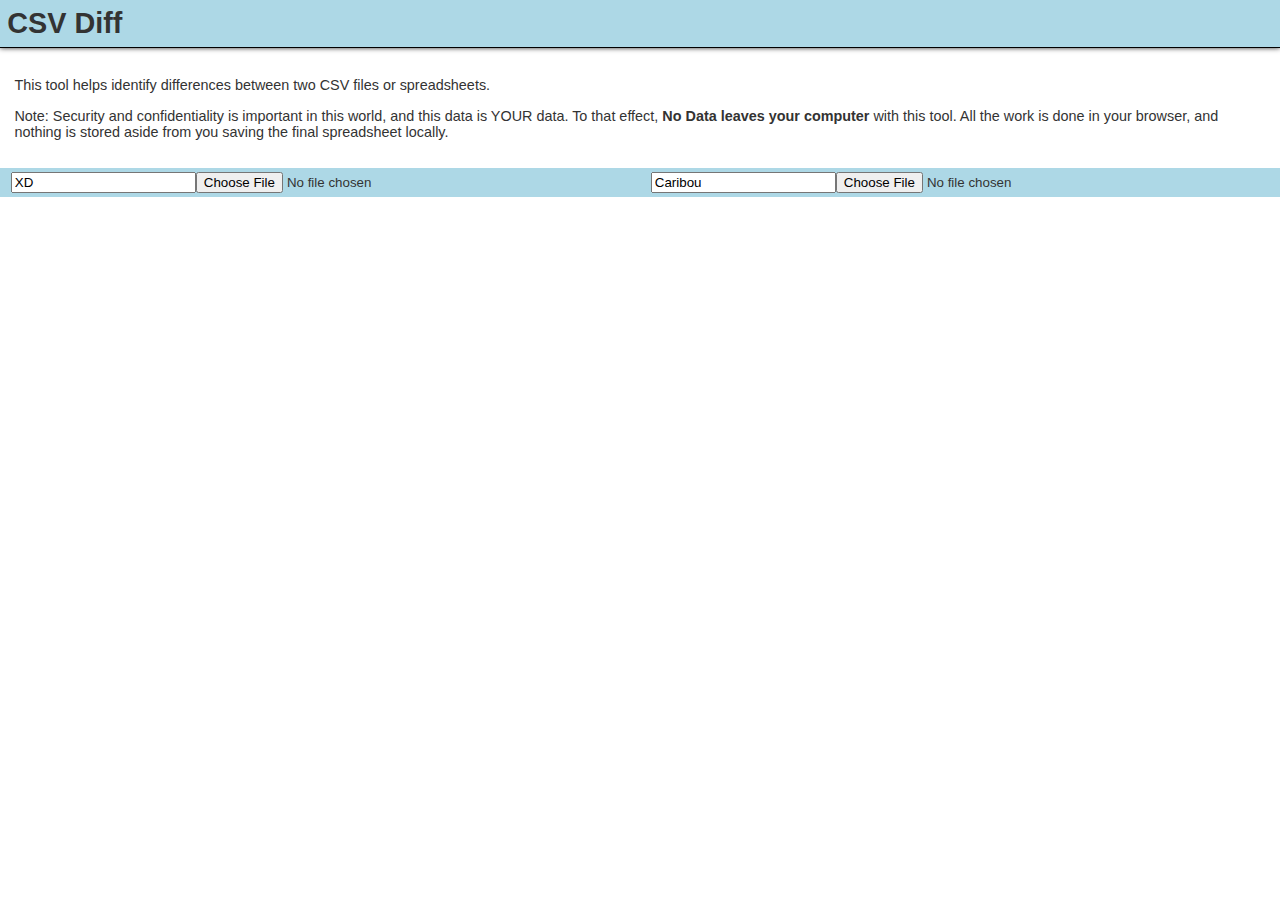
==== csv-diff/index.html @ 8a142b0e "adding initial csv-diff project" ====
<!DOCTYPE html><html lang="en"><head>
  <meta charset="utf-8">
  <title>CSV Diff</title>
  <base href="/csv-diff/">
  <meta name="viewport" content="width=device-width, initial-scale=1">
  <meta http-equiv="Content-Security-Policy" content="default-src 'self'; style-src 'self' 'unsafe-inline';">
<style>body,html{height:100%;width:100%;margin:0;padding:0;}*{box-sizing:border-box;}body{color:#333;font-family:sans-serif;font-size:.9em;}</style><link rel="stylesheet" href="styles.4f7903587d71675b16b6.css" media="print" onload="this.media='all'"><noscript><link rel="stylesheet" href="styles.4f7903587d71675b16b6.css"></noscript></head>
<body>
  <app-root></app-root>
<script src="runtime.38004cc94bbd141f5095.js" defer></script><script src="polyfills.0cdfe8108436531da390.js" defer></script><script src="main.e972e70c723ffc740811.js" defer></script>

</body></html>
---- csv-diff/styles.4f7903587d71675b16b6.css ----
body,html{height:100%;width:100%;margin:0;padding:0}*{box-sizing:border-box}body{color:#333;font-family:sans-serif;font-size:.9em}button{cursor:pointer}.loader,.loader:after,.loader:before{background:#add8e6;animation:load1 1s ease-in-out infinite;width:1em;height:4em}.loader{color:#add8e6;text-indent:-9999em;margin:88px auto;position:relative;font-size:11px;transform:translateZ(0);animation-delay:-.16s}.loader:after,.loader:before{position:absolute;top:0;content:""}.loader:before{left:-1.5em;animation-delay:-.32s}.loader:after{left:1.5em}@keyframes load1{0%,80%,to{box-shadow:0 0;height:4em}40%{box-shadow:0 -2em;height:5em}}

/*!
 * Font Awesome Free 5.15.4 by @fontawesome - https://fontawesome.com
 * License - https://fontawesome.com/license/free (Icons: CC BY 4.0, Fonts: SIL OFL 1.1, Code: MIT License)
 */.fa,.fab,.fad,.fal,.far,.fas{-moz-osx-font-smoothing:grayscale;-webkit-font-smoothing:antialiased;display:inline-block;font-style:normal;font-feature-settings:normal;font-variant:normal;text-rendering:auto;line-height:1}.fa-lg{font-size:1.33333em;line-height:.75em;vertical-align:-.0667em}.fa-xs{font-size:.75em}.fa-sm{font-size:.875em}.fa-1x{font-size:1em}.fa-2x{font-size:2em}.fa-3x{font-size:3em}.fa-4x{font-size:4em}.fa-5x{font-size:5em}.fa-6x{font-size:6em}.fa-7x{font-size:7em}.fa-8x{font-size:8em}.fa-9x{font-size:9em}.fa-10x{font-size:10em}.fa-fw{text-align:center;width:1.25em}.fa-ul{list-style-type:none;margin-left:2.5em;padding-left:0}.fa-ul>li{position:relative}.fa-li{left:-2em;position:absolute;text-align:center;width:2em;line-height:inherit}.fa-border{border:.08em solid #eee;border-radius:.1em;padding:.2em .25em .15em}.fa-pull-left{float:left}.fa-pull-right{float:right}.fa.fa-pull-left,.fab.fa-pull-left,.fal.fa-pull-left,.far.fa-pull-left,.fas.fa-pull-left{margin-right:.3em}.fa.fa-pull-right,.fab.fa-pull-right,.fal.fa-pull-right,.far.fa-pull-right,.fas.fa-pull-right{margin-left:.3em}.fa-spin{animation:fa-spin 2s linear infinite}.fa-pulse{animation:fa-spin 1s steps(8) infinite}@keyframes fa-spin{0%{transform:rotate(0deg)}to{transform:rotate(1turn)}}.fa-rotate-90{-ms-filter:"progid:DXImageTransform.Microsoft.BasicImage(rotation=1)";transform:rotate(90deg)}.fa-rotate-180{-ms-filter:"progid:DXImageTransform.Microsoft.BasicImage(rotation=2)";transform:rotate(180deg)}.fa-rotate-270{-ms-filter:"progid:DXImageTransform.Microsoft.BasicImage(rotation=3)";transform:rotate(270deg)}.fa-flip-horizontal{-ms-filter:"progid:DXImageTransform.Microsoft.BasicImage(rotation=0, mirror=1)";transform:scaleX(-1)}.fa-flip-vertical{transform:scaleY(-1)}.fa-flip-both,.fa-flip-horizontal.fa-flip-vertical,.fa-flip-vertical{-ms-filter:"progid:DXImageTransform.Microsoft.BasicImage(rotation=2, mirror=1)"}.fa-flip-both,.fa-flip-horizontal.fa-flip-vertical{transform:scale(-1)}:root .fa-flip-both,:root .fa-flip-horizontal,:root .fa-flip-vertical,:root .fa-rotate-90,:root .fa-rotate-180,:root .fa-rotate-270{filter:none}.fa-stack{display:inline-block;height:2em;line-height:2em;position:relative;vertical-align:middle;width:2.5em}.fa-stack-1x,.fa-stack-2x{left:0;position:absolute;text-align:center;width:100%}.fa-stack-1x{line-height:inherit}.fa-stack-2x{font-size:2em}.fa-inverse{color:#fff}.fa-500px:before{content:"\f26e"}.fa-accessible-icon:before{content:"\f368"}.fa-accusoft:before{content:"\f369"}.fa-acquisitions-incorporated:before{content:"\f6af"}.fa-ad:before{content:"\f641"}.fa-address-book:before{content:"\f2b9"}.fa-address-card:before{content:"\f2bb"}.fa-adjust:before{content:"\f042"}.fa-adn:before{content:"\f170"}.fa-adversal:before{content:"\f36a"}.fa-affiliatetheme:before{content:"\f36b"}.fa-air-freshener:before{content:"\f5d0"}.fa-airbnb:before{content:"\f834"}.fa-algolia:before{content:"\f36c"}.fa-align-center:before{content:"\f037"}.fa-align-justify:before{content:"\f039"}.fa-align-left:before{content:"\f036"}.fa-align-right:before{content:"\f038"}.fa-alipay:before{content:"\f642"}.fa-allergies:before{content:"\f461"}.fa-amazon:before{content:"\f270"}.fa-amazon-pay:before{content:"\f42c"}.fa-ambulance:before{content:"\f0f9"}.fa-american-sign-language-interpreting:before{content:"\f2a3"}.fa-amilia:before{content:"\f36d"}.fa-anchor:before{content:"\f13d"}.fa-android:before{content:"\f17b"}.fa-angellist:before{content:"\f209"}.fa-angle-double-down:before{content:"\f103"}.fa-angle-double-left:before{content:"\f100"}.fa-angle-double-right:before{content:"\f101"}.fa-angle-double-up:before{content:"\f102"}.fa-angle-down:before{content:"\f107"}.fa-angle-left:before{content:"\f104"}.fa-angle-right:before{content:"\f105"}.fa-angle-up:before{content:"\f106"}.fa-angry:before{content:"\f556"}.fa-angrycreative:before{content:"\f36e"}.fa-angular:before{content:"\f420"}.fa-ankh:before{content:"\f644"}.fa-app-store:before{content:"\f36f"}.fa-app-store-ios:before{content:"\f370"}.fa-apper:before{content:"\f371"}.fa-apple:before{content:"\f179"}.fa-apple-alt:before{content:"\f5d1"}.fa-apple-pay:before{content:"\f415"}.fa-archive:before{content:"\f187"}.fa-archway:before{content:"\f557"}.fa-arrow-alt-circle-down:before{content:"\f358"}.fa-arrow-alt-circle-left:before{content:"\f359"}.fa-arrow-alt-circle-right:before{content:"\f35a"}.fa-arrow-alt-circle-up:before{content:"\f35b"}.fa-arrow-circle-down:before{content:"\f0ab"}.fa-arrow-circle-left:before{content:"\f0a8"}.fa-arrow-circle-right:before{content:"\f0a9"}.fa-arrow-circle-up:before{content:"\f0aa"}.fa-arrow-down:before{content:"\f063"}.fa-arrow-left:before{content:"\f060"}.fa-arrow-right:before{content:"\f061"}.fa-arrow-up:before{content:"\f062"}.fa-arrows-alt:before{content:"\f0b2"}.fa-arrows-alt-h:before{content:"\f337"}.fa-arrows-alt-v:before{content:"\f338"}.fa-artstation:before{content:"\f77a"}.fa-assistive-listening-systems:before{content:"\f2a2"}.fa-asterisk:before{content:"\f069"}.fa-asymmetrik:before{content:"\f372"}.fa-at:before{content:"\f1fa"}.fa-atlas:before{content:"\f558"}.fa-atlassian:before{content:"\f77b"}.fa-atom:before{content:"\f5d2"}.fa-audible:before{content:"\f373"}.fa-audio-description:before{content:"\f29e"}.fa-autoprefixer:before{content:"\f41c"}.fa-avianex:before{content:"\f374"}.fa-aviato:before{content:"\f421"}.fa-award:before{content:"\f559"}.fa-aws:before{content:"\f375"}.fa-baby:before{content:"\f77c"}.fa-baby-carriage:before{content:"\f77d"}.fa-backspace:before{content:"\f55a"}.fa-backward:before{content:"\f04a"}.fa-bacon:before{content:"\f7e5"}.fa-bacteria:before{content:"\e059"}.fa-bacterium:before{content:"\e05a"}.fa-bahai:before{content:"\f666"}.fa-balance-scale:before{content:"\f24e"}.fa-balance-scale-left:before{content:"\f515"}.fa-balance-scale-right:before{content:"\f516"}.fa-ban:before{content:"\f05e"}.fa-band-aid:before{content:"\f462"}.fa-bandcamp:before{content:"\f2d5"}.fa-barcode:before{content:"\f02a"}.fa-bars:before{content:"\f0c9"}.fa-baseball-ball:before{content:"\f433"}.fa-basketball-ball:before{content:"\f434"}.fa-bath:before{content:"\f2cd"}.fa-battery-empty:before{content:"\f244"}.fa-battery-full:before{content:"\f240"}.fa-battery-half:before{content:"\f242"}.fa-battery-quarter:before{content:"\f243"}.fa-battery-three-quarters:before{content:"\f241"}.fa-battle-net:before{content:"\f835"}.fa-bed:before{content:"\f236"}.fa-beer:before{content:"\f0fc"}.fa-behance:before{content:"\f1b4"}.fa-behance-square:before{content:"\f1b5"}.fa-bell:before{content:"\f0f3"}.fa-bell-slash:before{content:"\f1f6"}.fa-bezier-curve:before{content:"\f55b"}.fa-bible:before{content:"\f647"}.fa-bicycle:before{content:"\f206"}.fa-biking:before{content:"\f84a"}.fa-bimobject:before{content:"\f378"}.fa-binoculars:before{content:"\f1e5"}.fa-biohazard:before{content:"\f780"}.fa-birthday-cake:before{content:"\f1fd"}.fa-bitbucket:before{content:"\f171"}.fa-bitcoin:before{content:"\f379"}.fa-bity:before{content:"\f37a"}.fa-black-tie:before{content:"\f27e"}.fa-blackberry:before{content:"\f37b"}.fa-blender:before{content:"\f517"}.fa-blender-phone:before{content:"\f6b6"}.fa-blind:before{content:"\f29d"}.fa-blog:before{content:"\f781"}.fa-blogger:before{content:"\f37c"}.fa-blogger-b:before{content:"\f37d"}.fa-bluetooth:before{content:"\f293"}.fa-bluetooth-b:before{content:"\f294"}.fa-bold:before{content:"\f032"}.fa-bolt:before{content:"\f0e7"}.fa-bomb:before{content:"\f1e2"}.fa-bone:before{content:"\f5d7"}.fa-bong:before{content:"\f55c"}.fa-book:before{content:"\f02d"}.fa-book-dead:before{content:"\f6b7"}.fa-book-medical:before{content:"\f7e6"}.fa-book-open:before{content:"\f518"}.fa-book-reader:before{content:"\f5da"}.fa-bookmark:before{content:"\f02e"}.fa-bootstrap:before{content:"\f836"}.fa-border-all:before{content:"\f84c"}.fa-border-none:before{content:"\f850"}.fa-border-style:before{content:"\f853"}.fa-bowling-ball:before{content:"\f436"}.fa-box:before{content:"\f466"}.fa-box-open:before{content:"\f49e"}.fa-box-tissue:before{content:"\e05b"}.fa-boxes:before{content:"\f468"}.fa-braille:before{content:"\f2a1"}.fa-brain:before{content:"\f5dc"}.fa-bread-slice:before{content:"\f7ec"}.fa-briefcase:before{content:"\f0b1"}.fa-briefcase-medical:before{content:"\f469"}.fa-broadcast-tower:before{content:"\f519"}.fa-broom:before{content:"\f51a"}.fa-brush:before{content:"\f55d"}.fa-btc:before{content:"\f15a"}.fa-buffer:before{content:"\f837"}.fa-bug:before{content:"\f188"}.fa-building:before{content:"\f1ad"}.fa-bullhorn:before{content:"\f0a1"}.fa-bullseye:before{content:"\f140"}.fa-burn:before{content:"\f46a"}.fa-buromobelexperte:before{content:"\f37f"}.fa-bus:before{content:"\f207"}.fa-bus-alt:before{content:"\f55e"}.fa-business-time:before{content:"\f64a"}.fa-buy-n-large:before{content:"\f8a6"}.fa-buysellads:before{content:"\f20d"}.fa-calculator:before{content:"\f1ec"}.fa-calendar:before{content:"\f133"}.fa-calendar-alt:before{content:"\f073"}.fa-calendar-check:before{content:"\f274"}.fa-calendar-day:before{content:"\f783"}.fa-calendar-minus:before{content:"\f272"}.fa-calendar-plus:before{content:"\f271"}.fa-calendar-times:before{content:"\f273"}.fa-calendar-week:before{content:"\f784"}.fa-camera:before{content:"\f030"}.fa-camera-retro:before{content:"\f083"}.fa-campground:before{content:"\f6bb"}.fa-canadian-maple-leaf:before{content:"\f785"}.fa-candy-cane:before{content:"\f786"}.fa-cannabis:before{content:"\f55f"}.fa-capsules:before{content:"\f46b"}.fa-car:before{content:"\f1b9"}.fa-car-alt:before{content:"\f5de"}.fa-car-battery:before{content:"\f5df"}.fa-car-crash:before{content:"\f5e1"}.fa-car-side:before{content:"\f5e4"}.fa-caravan:before{content:"\f8ff"}.fa-caret-down:before{content:"\f0d7"}.fa-caret-left:before{content:"\f0d9"}.fa-caret-right:before{content:"\f0da"}.fa-caret-square-down:before{content:"\f150"}.fa-caret-square-left:before{content:"\f191"}.fa-caret-square-right:before{content:"\f152"}.fa-caret-square-up:before{content:"\f151"}.fa-caret-up:before{content:"\f0d8"}.fa-carrot:before{content:"\f787"}.fa-cart-arrow-down:before{content:"\f218"}.fa-cart-plus:before{content:"\f217"}.fa-cash-register:before{content:"\f788"}.fa-cat:before{content:"\f6be"}.fa-cc-amazon-pay:before{content:"\f42d"}.fa-cc-amex:before{content:"\f1f3"}.fa-cc-apple-pay:before{content:"\f416"}.fa-cc-diners-club:before{content:"\f24c"}.fa-cc-discover:before{content:"\f1f2"}.fa-cc-jcb:before{content:"\f24b"}.fa-cc-mastercard:before{content:"\f1f1"}.fa-cc-paypal:before{content:"\f1f4"}.fa-cc-stripe:before{content:"\f1f5"}.fa-cc-visa:before{content:"\f1f0"}.fa-centercode:before{content:"\f380"}.fa-centos:before{content:"\f789"}.fa-certificate:before{content:"\f0a3"}.fa-chair:before{content:"\f6c0"}.fa-chalkboard:before{content:"\f51b"}.fa-chalkboard-teacher:before{content:"\f51c"}.fa-charging-station:before{content:"\f5e7"}.fa-chart-area:before{content:"\f1fe"}.fa-chart-bar:before{content:"\f080"}.fa-chart-line:before{content:"\f201"}.fa-chart-pie:before{content:"\f200"}.fa-check:before{content:"\f00c"}.fa-check-circle:before{content:"\f058"}.fa-check-double:before{content:"\f560"}.fa-check-square:before{content:"\f14a"}.fa-cheese:before{content:"\f7ef"}.fa-chess:before{content:"\f439"}.fa-chess-bishop:before{content:"\f43a"}.fa-chess-board:before{content:"\f43c"}.fa-chess-king:before{content:"\f43f"}.fa-chess-knight:before{content:"\f441"}.fa-chess-pawn:before{content:"\f443"}.fa-chess-queen:before{content:"\f445"}.fa-chess-rook:before{content:"\f447"}.fa-chevron-circle-down:before{content:"\f13a"}.fa-chevron-circle-left:before{content:"\f137"}.fa-chevron-circle-right:before{content:"\f138"}.fa-chevron-circle-up:before{content:"\f139"}.fa-chevron-down:before{content:"\f078"}.fa-chevron-left:before{content:"\f053"}.fa-chevron-right:before{content:"\f054"}.fa-chevron-up:before{content:"\f077"}.fa-child:before{content:"\f1ae"}.fa-chrome:before{content:"\f268"}.fa-chromecast:before{content:"\f838"}.fa-church:before{content:"\f51d"}.fa-circle:before{content:"\f111"}.fa-circle-notch:before{content:"\f1ce"}.fa-city:before{content:"\f64f"}.fa-clinic-medical:before{content:"\f7f2"}.fa-clipboard:before{content:"\f328"}.fa-clipboard-check:before{content:"\f46c"}.fa-clipboard-list:before{content:"\f46d"}.fa-clock:before{content:"\f017"}.fa-clone:before{content:"\f24d"}.fa-closed-captioning:before{content:"\f20a"}.fa-cloud:before{content:"\f0c2"}.fa-cloud-download-alt:before{content:"\f381"}.fa-cloud-meatball:before{content:"\f73b"}.fa-cloud-moon:before{content:"\f6c3"}.fa-cloud-moon-rain:before{content:"\f73c"}.fa-cloud-rain:before{content:"\f73d"}.fa-cloud-showers-heavy:before{content:"\f740"}.fa-cloud-sun:before{content:"\f6c4"}.fa-cloud-sun-rain:before{content:"\f743"}.fa-cloud-upload-alt:before{content:"\f382"}.fa-cloudflare:before{content:"\e07d"}.fa-cloudscale:before{content:"\f383"}.fa-cloudsmith:before{content:"\f384"}.fa-cloudversify:before{content:"\f385"}.fa-cocktail:before{content:"\f561"}.fa-code:before{content:"\f121"}.fa-code-branch:before{content:"\f126"}.fa-codepen:before{content:"\f1cb"}.fa-codiepie:before{content:"\f284"}.fa-coffee:before{content:"\f0f4"}.fa-cog:before{content:"\f013"}.fa-cogs:before{content:"\f085"}.fa-coins:before{content:"\f51e"}.fa-columns:before{content:"\f0db"}.fa-comment:before{content:"\f075"}.fa-comment-alt:before{content:"\f27a"}.fa-comment-dollar:before{content:"\f651"}.fa-comment-dots:before{content:"\f4ad"}.fa-comment-medical:before{content:"\f7f5"}.fa-comment-slash:before{content:"\f4b3"}.fa-comments:before{content:"\f086"}.fa-comments-dollar:before{content:"\f653"}.fa-compact-disc:before{content:"\f51f"}.fa-compass:before{content:"\f14e"}.fa-compress:before{content:"\f066"}.fa-compress-alt:before{content:"\f422"}.fa-compress-arrows-alt:before{content:"\f78c"}.fa-concierge-bell:before{content:"\f562"}.fa-confluence:before{content:"\f78d"}.fa-connectdevelop:before{content:"\f20e"}.fa-contao:before{content:"\f26d"}.fa-cookie:before{content:"\f563"}.fa-cookie-bite:before{content:"\f564"}.fa-copy:before{content:"\f0c5"}.fa-copyright:before{content:"\f1f9"}.fa-cotton-bureau:before{content:"\f89e"}.fa-couch:before{content:"\f4b8"}.fa-cpanel:before{content:"\f388"}.fa-creative-commons:before{content:"\f25e"}.fa-creative-commons-by:before{content:"\f4e7"}.fa-creative-commons-nc:before{content:"\f4e8"}.fa-creative-commons-nc-eu:before{content:"\f4e9"}.fa-creative-commons-nc-jp:before{content:"\f4ea"}.fa-creative-commons-nd:before{content:"\f4eb"}.fa-creative-commons-pd:before{content:"\f4ec"}.fa-creative-commons-pd-alt:before{content:"\f4ed"}.fa-creative-commons-remix:before{content:"\f4ee"}.fa-creative-commons-sa:before{content:"\f4ef"}.fa-creative-commons-sampling:before{content:"\f4f0"}.fa-creative-commons-sampling-plus:before{content:"\f4f1"}.fa-creative-commons-share:before{content:"\f4f2"}.fa-creative-commons-zero:before{content:"\f4f3"}.fa-credit-card:before{content:"\f09d"}.fa-critical-role:before{content:"\f6c9"}.fa-crop:before{content:"\f125"}.fa-crop-alt:before{content:"\f565"}.fa-cross:before{content:"\f654"}.fa-crosshairs:before{content:"\f05b"}.fa-crow:before{content:"\f520"}.fa-crown:before{content:"\f521"}.fa-crutch:before{content:"\f7f7"}.fa-css3:before{content:"\f13c"}.fa-css3-alt:before{content:"\f38b"}.fa-cube:before{content:"\f1b2"}.fa-cubes:before{content:"\f1b3"}.fa-cut:before{content:"\f0c4"}.fa-cuttlefish:before{content:"\f38c"}.fa-d-and-d:before{content:"\f38d"}.fa-d-and-d-beyond:before{content:"\f6ca"}.fa-dailymotion:before{content:"\e052"}.fa-dashcube:before{content:"\f210"}.fa-database:before{content:"\f1c0"}.fa-deaf:before{content:"\f2a4"}.fa-deezer:before{content:"\e077"}.fa-delicious:before{content:"\f1a5"}.fa-democrat:before{content:"\f747"}.fa-deploydog:before{content:"\f38e"}.fa-deskpro:before{content:"\f38f"}.fa-desktop:before{content:"\f108"}.fa-dev:before{content:"\f6cc"}.fa-deviantart:before{content:"\f1bd"}.fa-dharmachakra:before{content:"\f655"}.fa-dhl:before{content:"\f790"}.fa-diagnoses:before{content:"\f470"}.fa-diaspora:before{content:"\f791"}.fa-dice:before{content:"\f522"}.fa-dice-d20:before{content:"\f6cf"}.fa-dice-d6:before{content:"\f6d1"}.fa-dice-five:before{content:"\f523"}.fa-dice-four:before{content:"\f524"}.fa-dice-one:before{content:"\f525"}.fa-dice-six:before{content:"\f526"}.fa-dice-three:before{content:"\f527"}.fa-dice-two:before{content:"\f528"}.fa-digg:before{content:"\f1a6"}.fa-digital-ocean:before{content:"\f391"}.fa-digital-tachograph:before{content:"\f566"}.fa-directions:before{content:"\f5eb"}.fa-discord:before{content:"\f392"}.fa-discourse:before{content:"\f393"}.fa-disease:before{content:"\f7fa"}.fa-divide:before{content:"\f529"}.fa-dizzy:before{content:"\f567"}.fa-dna:before{content:"\f471"}.fa-dochub:before{content:"\f394"}.fa-docker:before{content:"\f395"}.fa-dog:before{content:"\f6d3"}.fa-dollar-sign:before{content:"\f155"}.fa-dolly:before{content:"\f472"}.fa-dolly-flatbed:before{content:"\f474"}.fa-donate:before{content:"\f4b9"}.fa-door-closed:before{content:"\f52a"}.fa-door-open:before{content:"\f52b"}.fa-dot-circle:before{content:"\f192"}.fa-dove:before{content:"\f4ba"}.fa-download:before{content:"\f019"}.fa-draft2digital:before{content:"\f396"}.fa-drafting-compass:before{content:"\f568"}.fa-dragon:before{content:"\f6d5"}.fa-draw-polygon:before{content:"\f5ee"}.fa-dribbble:before{content:"\f17d"}.fa-dribbble-square:before{content:"\f397"}.fa-dropbox:before{content:"\f16b"}.fa-drum:before{content:"\f569"}.fa-drum-steelpan:before{content:"\f56a"}.fa-drumstick-bite:before{content:"\f6d7"}.fa-drupal:before{content:"\f1a9"}.fa-dumbbell:before{content:"\f44b"}.fa-dumpster:before{content:"\f793"}.fa-dumpster-fire:before{content:"\f794"}.fa-dungeon:before{content:"\f6d9"}.fa-dyalog:before{content:"\f399"}.fa-earlybirds:before{content:"\f39a"}.fa-ebay:before{content:"\f4f4"}.fa-edge:before{content:"\f282"}.fa-edge-legacy:before{content:"\e078"}.fa-edit:before{content:"\f044"}.fa-egg:before{content:"\f7fb"}.fa-eject:before{content:"\f052"}.fa-elementor:before{content:"\f430"}.fa-ellipsis-h:before{content:"\f141"}.fa-ellipsis-v:before{content:"\f142"}.fa-ello:before{content:"\f5f1"}.fa-ember:before{content:"\f423"}.fa-empire:before{content:"\f1d1"}.fa-envelope:before{content:"\f0e0"}.fa-envelope-open:before{content:"\f2b6"}.fa-envelope-open-text:before{content:"\f658"}.fa-envelope-square:before{content:"\f199"}.fa-envira:before{content:"\f299"}.fa-equals:before{content:"\f52c"}.fa-eraser:before{content:"\f12d"}.fa-erlang:before{content:"\f39d"}.fa-ethereum:before{content:"\f42e"}.fa-ethernet:before{content:"\f796"}.fa-etsy:before{content:"\f2d7"}.fa-euro-sign:before{content:"\f153"}.fa-evernote:before{content:"\f839"}.fa-exchange-alt:before{content:"\f362"}.fa-exclamation:before{content:"\f12a"}.fa-exclamation-circle:before{content:"\f06a"}.fa-exclamation-triangle:before{content:"\f071"}.fa-expand:before{content:"\f065"}.fa-expand-alt:before{content:"\f424"}.fa-expand-arrows-alt:before{content:"\f31e"}.fa-expeditedssl:before{content:"\f23e"}.fa-external-link-alt:before{content:"\f35d"}.fa-external-link-square-alt:before{content:"\f360"}.fa-eye:before{content:"\f06e"}.fa-eye-dropper:before{content:"\f1fb"}.fa-eye-slash:before{content:"\f070"}.fa-facebook:before{content:"\f09a"}.fa-facebook-f:before{content:"\f39e"}.fa-facebook-messenger:before{content:"\f39f"}.fa-facebook-square:before{content:"\f082"}.fa-fan:before{content:"\f863"}.fa-fantasy-flight-games:before{content:"\f6dc"}.fa-fast-backward:before{content:"\f049"}.fa-fast-forward:before{content:"\f050"}.fa-faucet:before{content:"\e005"}.fa-fax:before{content:"\f1ac"}.fa-feather:before{content:"\f52d"}.fa-feather-alt:before{content:"\f56b"}.fa-fedex:before{content:"\f797"}.fa-fedora:before{content:"\f798"}.fa-female:before{content:"\f182"}.fa-fighter-jet:before{content:"\f0fb"}.fa-figma:before{content:"\f799"}.fa-file:before{content:"\f15b"}.fa-file-alt:before{content:"\f15c"}.fa-file-archive:before{content:"\f1c6"}.fa-file-audio:before{content:"\f1c7"}.fa-file-code:before{content:"\f1c9"}.fa-file-contract:before{content:"\f56c"}.fa-file-csv:before{content:"\f6dd"}.fa-file-download:before{content:"\f56d"}.fa-file-excel:before{content:"\f1c3"}.fa-file-export:before{content:"\f56e"}.fa-file-image:before{content:"\f1c5"}.fa-file-import:before{content:"\f56f"}.fa-file-invoice:before{content:"\f570"}.fa-file-invoice-dollar:before{content:"\f571"}.fa-file-medical:before{content:"\f477"}.fa-file-medical-alt:before{content:"\f478"}.fa-file-pdf:before{content:"\f1c1"}.fa-file-powerpoint:before{content:"\f1c4"}.fa-file-prescription:before{content:"\f572"}.fa-file-signature:before{content:"\f573"}.fa-file-upload:before{content:"\f574"}.fa-file-video:before{content:"\f1c8"}.fa-file-word:before{content:"\f1c2"}.fa-fill:before{content:"\f575"}.fa-fill-drip:before{content:"\f576"}.fa-film:before{content:"\f008"}.fa-filter:before{content:"\f0b0"}.fa-fingerprint:before{content:"\f577"}.fa-fire:before{content:"\f06d"}.fa-fire-alt:before{content:"\f7e4"}.fa-fire-extinguisher:before{content:"\f134"}.fa-firefox:before{content:"\f269"}.fa-firefox-browser:before{content:"\e007"}.fa-first-aid:before{content:"\f479"}.fa-first-order:before{content:"\f2b0"}.fa-first-order-alt:before{content:"\f50a"}.fa-firstdraft:before{content:"\f3a1"}.fa-fish:before{content:"\f578"}.fa-fist-raised:before{content:"\f6de"}.fa-flag:before{content:"\f024"}.fa-flag-checkered:before{content:"\f11e"}.fa-flag-usa:before{content:"\f74d"}.fa-flask:before{content:"\f0c3"}.fa-flickr:before{content:"\f16e"}.fa-flipboard:before{content:"\f44d"}.fa-flushed:before{content:"\f579"}.fa-fly:before{content:"\f417"}.fa-folder:before{content:"\f07b"}.fa-folder-minus:before{content:"\f65d"}.fa-folder-open:before{content:"\f07c"}.fa-folder-plus:before{content:"\f65e"}.fa-font:before{content:"\f031"}.fa-font-awesome:before{content:"\f2b4"}.fa-font-awesome-alt:before{content:"\f35c"}.fa-font-awesome-flag:before{content:"\f425"}.fa-font-awesome-logo-full:before{content:"\f4e6"}.fa-fonticons:before{content:"\f280"}.fa-fonticons-fi:before{content:"\f3a2"}.fa-football-ball:before{content:"\f44e"}.fa-fort-awesome:before{content:"\f286"}.fa-fort-awesome-alt:before{content:"\f3a3"}.fa-forumbee:before{content:"\f211"}.fa-forward:before{content:"\f04e"}.fa-foursquare:before{content:"\f180"}.fa-free-code-camp:before{content:"\f2c5"}.fa-freebsd:before{content:"\f3a4"}.fa-frog:before{content:"\f52e"}.fa-frown:before{content:"\f119"}.fa-frown-open:before{content:"\f57a"}.fa-fulcrum:before{content:"\f50b"}.fa-funnel-dollar:before{content:"\f662"}.fa-futbol:before{content:"\f1e3"}.fa-galactic-republic:before{content:"\f50c"}.fa-galactic-senate:before{content:"\f50d"}.fa-gamepad:before{content:"\f11b"}.fa-gas-pump:before{content:"\f52f"}.fa-gavel:before{content:"\f0e3"}.fa-gem:before{content:"\f3a5"}.fa-genderless:before{content:"\f22d"}.fa-get-pocket:before{content:"\f265"}.fa-gg:before{content:"\f260"}.fa-gg-circle:before{content:"\f261"}.fa-ghost:before{content:"\f6e2"}.fa-gift:before{content:"\f06b"}.fa-gifts:before{content:"\f79c"}.fa-git:before{content:"\f1d3"}.fa-git-alt:before{content:"\f841"}.fa-git-square:before{content:"\f1d2"}.fa-github:before{content:"\f09b"}.fa-github-alt:before{content:"\f113"}.fa-github-square:before{content:"\f092"}.fa-gitkraken:before{content:"\f3a6"}.fa-gitlab:before{content:"\f296"}.fa-gitter:before{content:"\f426"}.fa-glass-cheers:before{content:"\f79f"}.fa-glass-martini:before{content:"\f000"}.fa-glass-martini-alt:before{content:"\f57b"}.fa-glass-whiskey:before{content:"\f7a0"}.fa-glasses:before{content:"\f530"}.fa-glide:before{content:"\f2a5"}.fa-glide-g:before{content:"\f2a6"}.fa-globe:before{content:"\f0ac"}.fa-globe-africa:before{content:"\f57c"}.fa-globe-americas:before{content:"\f57d"}.fa-globe-asia:before{content:"\f57e"}.fa-globe-europe:before{content:"\f7a2"}.fa-gofore:before{content:"\f3a7"}.fa-golf-ball:before{content:"\f450"}.fa-goodreads:before{content:"\f3a8"}.fa-goodreads-g:before{content:"\f3a9"}.fa-google:before{content:"\f1a0"}.fa-google-drive:before{content:"\f3aa"}.fa-google-pay:before{content:"\e079"}.fa-google-play:before{content:"\f3ab"}.fa-google-plus:before{content:"\f2b3"}.fa-google-plus-g:before{content:"\f0d5"}.fa-google-plus-square:before{content:"\f0d4"}.fa-google-wallet:before{content:"\f1ee"}.fa-gopuram:before{content:"\f664"}.fa-graduation-cap:before{content:"\f19d"}.fa-gratipay:before{content:"\f184"}.fa-grav:before{content:"\f2d6"}.fa-greater-than:before{content:"\f531"}.fa-greater-than-equal:before{content:"\f532"}.fa-grimace:before{content:"\f57f"}.fa-grin:before{content:"\f580"}.fa-grin-alt:before{content:"\f581"}.fa-grin-beam:before{content:"\f582"}.fa-grin-beam-sweat:before{content:"\f583"}.fa-grin-hearts:before{content:"\f584"}.fa-grin-squint:before{content:"\f585"}.fa-grin-squint-tears:before{content:"\f586"}.fa-grin-stars:before{content:"\f587"}.fa-grin-tears:before{content:"\f588"}.fa-grin-tongue:before{content:"\f589"}.fa-grin-tongue-squint:before{content:"\f58a"}.fa-grin-tongue-wink:before{content:"\f58b"}.fa-grin-wink:before{content:"\f58c"}.fa-grip-horizontal:before{content:"\f58d"}.fa-grip-lines:before{content:"\f7a4"}.fa-grip-lines-vertical:before{content:"\f7a5"}.fa-grip-vertical:before{content:"\f58e"}.fa-gripfire:before{content:"\f3ac"}.fa-grunt:before{content:"\f3ad"}.fa-guilded:before{content:"\e07e"}.fa-guitar:before{content:"\f7a6"}.fa-gulp:before{content:"\f3ae"}.fa-h-square:before{content:"\f0fd"}.fa-hacker-news:before{content:"\f1d4"}.fa-hacker-news-square:before{content:"\f3af"}.fa-hackerrank:before{content:"\f5f7"}.fa-hamburger:before{content:"\f805"}.fa-hammer:before{content:"\f6e3"}.fa-hamsa:before{content:"\f665"}.fa-hand-holding:before{content:"\f4bd"}.fa-hand-holding-heart:before{content:"\f4be"}.fa-hand-holding-medical:before{content:"\e05c"}.fa-hand-holding-usd:before{content:"\f4c0"}.fa-hand-holding-water:before{content:"\f4c1"}.fa-hand-lizard:before{content:"\f258"}.fa-hand-middle-finger:before{content:"\f806"}.fa-hand-paper:before{content:"\f256"}.fa-hand-peace:before{content:"\f25b"}.fa-hand-point-down:before{content:"\f0a7"}.fa-hand-point-left:before{content:"\f0a5"}.fa-hand-point-right:before{content:"\f0a4"}.fa-hand-point-up:before{content:"\f0a6"}.fa-hand-pointer:before{content:"\f25a"}.fa-hand-rock:before{content:"\f255"}.fa-hand-scissors:before{content:"\f257"}.fa-hand-sparkles:before{content:"\e05d"}.fa-hand-spock:before{content:"\f259"}.fa-hands:before{content:"\f4c2"}.fa-hands-helping:before{content:"\f4c4"}.fa-hands-wash:before{content:"\e05e"}.fa-handshake:before{content:"\f2b5"}.fa-handshake-alt-slash:before{content:"\e05f"}.fa-handshake-slash:before{content:"\e060"}.fa-hanukiah:before{content:"\f6e6"}.fa-hard-hat:before{content:"\f807"}.fa-hashtag:before{content:"\f292"}.fa-hat-cowboy:before{content:"\f8c0"}.fa-hat-cowboy-side:before{content:"\f8c1"}.fa-hat-wizard:before{content:"\f6e8"}.fa-hdd:before{content:"\f0a0"}.fa-head-side-cough:before{content:"\e061"}.fa-head-side-cough-slash:before{content:"\e062"}.fa-head-side-mask:before{content:"\e063"}.fa-head-side-virus:before{content:"\e064"}.fa-heading:before{content:"\f1dc"}.fa-headphones:before{content:"\f025"}.fa-headphones-alt:before{content:"\f58f"}.fa-headset:before{content:"\f590"}.fa-heart:before{content:"\f004"}.fa-heart-broken:before{content:"\f7a9"}.fa-heartbeat:before{content:"\f21e"}.fa-helicopter:before{content:"\f533"}.fa-highlighter:before{content:"\f591"}.fa-hiking:before{content:"\f6ec"}.fa-hippo:before{content:"\f6ed"}.fa-hips:before{content:"\f452"}.fa-hire-a-helper:before{content:"\f3b0"}.fa-history:before{content:"\f1da"}.fa-hive:before{content:"\e07f"}.fa-hockey-puck:before{content:"\f453"}.fa-holly-berry:before{content:"\f7aa"}.fa-home:before{content:"\f015"}.fa-hooli:before{content:"\f427"}.fa-hornbill:before{content:"\f592"}.fa-horse:before{content:"\f6f0"}.fa-horse-head:before{content:"\f7ab"}.fa-hospital:before{content:"\f0f8"}.fa-hospital-alt:before{content:"\f47d"}.fa-hospital-symbol:before{content:"\f47e"}.fa-hospital-user:before{content:"\f80d"}.fa-hot-tub:before{content:"\f593"}.fa-hotdog:before{content:"\f80f"}.fa-hotel:before{content:"\f594"}.fa-hotjar:before{content:"\f3b1"}.fa-hourglass:before{content:"\f254"}.fa-hourglass-end:before{content:"\f253"}.fa-hourglass-half:before{content:"\f252"}.fa-hourglass-start:before{content:"\f251"}.fa-house-damage:before{content:"\f6f1"}.fa-house-user:before{content:"\e065"}.fa-houzz:before{content:"\f27c"}.fa-hryvnia:before{content:"\f6f2"}.fa-html5:before{content:"\f13b"}.fa-hubspot:before{content:"\f3b2"}.fa-i-cursor:before{content:"\f246"}.fa-ice-cream:before{content:"\f810"}.fa-icicles:before{content:"\f7ad"}.fa-icons:before{content:"\f86d"}.fa-id-badge:before{content:"\f2c1"}.fa-id-card:before{content:"\f2c2"}.fa-id-card-alt:before{content:"\f47f"}.fa-ideal:before{content:"\e013"}.fa-igloo:before{content:"\f7ae"}.fa-image:before{content:"\f03e"}.fa-images:before{content:"\f302"}.fa-imdb:before{content:"\f2d8"}.fa-inbox:before{content:"\f01c"}.fa-indent:before{content:"\f03c"}.fa-industry:before{content:"\f275"}.fa-infinity:before{content:"\f534"}.fa-info:before{content:"\f129"}.fa-info-circle:before{content:"\f05a"}.fa-innosoft:before{content:"\e080"}.fa-instagram:before{content:"\f16d"}.fa-instagram-square:before{content:"\e055"}.fa-instalod:before{content:"\e081"}.fa-intercom:before{content:"\f7af"}.fa-internet-explorer:before{content:"\f26b"}.fa-invision:before{content:"\f7b0"}.fa-ioxhost:before{content:"\f208"}.fa-italic:before{content:"\f033"}.fa-itch-io:before{content:"\f83a"}.fa-itunes:before{content:"\f3b4"}.fa-itunes-note:before{content:"\f3b5"}.fa-java:before{content:"\f4e4"}.fa-jedi:before{content:"\f669"}.fa-jedi-order:before{content:"\f50e"}.fa-jenkins:before{content:"\f3b6"}.fa-jira:before{content:"\f7b1"}.fa-joget:before{content:"\f3b7"}.fa-joint:before{content:"\f595"}.fa-joomla:before{content:"\f1aa"}.fa-journal-whills:before{content:"\f66a"}.fa-js:before{content:"\f3b8"}.fa-js-square:before{content:"\f3b9"}.fa-jsfiddle:before{content:"\f1cc"}.fa-kaaba:before{content:"\f66b"}.fa-kaggle:before{content:"\f5fa"}.fa-key:before{content:"\f084"}.fa-keybase:before{content:"\f4f5"}.fa-keyboard:before{content:"\f11c"}.fa-keycdn:before{content:"\f3ba"}.fa-khanda:before{content:"\f66d"}.fa-kickstarter:before{content:"\f3bb"}.fa-kickstarter-k:before{content:"\f3bc"}.fa-kiss:before{content:"\f596"}.fa-kiss-beam:before{content:"\f597"}.fa-kiss-wink-heart:before{content:"\f598"}.fa-kiwi-bird:before{content:"\f535"}.fa-korvue:before{content:"\f42f"}.fa-landmark:before{content:"\f66f"}.fa-language:before{content:"\f1ab"}.fa-laptop:before{content:"\f109"}.fa-laptop-code:before{content:"\f5fc"}.fa-laptop-house:before{content:"\e066"}.fa-laptop-medical:before{content:"\f812"}.fa-laravel:before{content:"\f3bd"}.fa-lastfm:before{content:"\f202"}.fa-lastfm-square:before{content:"\f203"}.fa-laugh:before{content:"\f599"}.fa-laugh-beam:before{content:"\f59a"}.fa-laugh-squint:before{content:"\f59b"}.fa-laugh-wink:before{content:"\f59c"}.fa-layer-group:before{content:"\f5fd"}.fa-leaf:before{content:"\f06c"}.fa-leanpub:before{content:"\f212"}.fa-lemon:before{content:"\f094"}.fa-less:before{content:"\f41d"}.fa-less-than:before{content:"\f536"}.fa-less-than-equal:before{content:"\f537"}.fa-level-down-alt:before{content:"\f3be"}.fa-level-up-alt:before{content:"\f3bf"}.fa-life-ring:before{content:"\f1cd"}.fa-lightbulb:before{content:"\f0eb"}.fa-line:before{content:"\f3c0"}.fa-link:before{content:"\f0c1"}.fa-linkedin:before{content:"\f08c"}.fa-linkedin-in:before{content:"\f0e1"}.fa-linode:before{content:"\f2b8"}.fa-linux:before{content:"\f17c"}.fa-lira-sign:before{content:"\f195"}.fa-list:before{content:"\f03a"}.fa-list-alt:before{content:"\f022"}.fa-list-ol:before{content:"\f0cb"}.fa-list-ul:before{content:"\f0ca"}.fa-location-arrow:before{content:"\f124"}.fa-lock:before{content:"\f023"}.fa-lock-open:before{content:"\f3c1"}.fa-long-arrow-alt-down:before{content:"\f309"}.fa-long-arrow-alt-left:before{content:"\f30a"}.fa-long-arrow-alt-right:before{content:"\f30b"}.fa-long-arrow-alt-up:before{content:"\f30c"}.fa-low-vision:before{content:"\f2a8"}.fa-luggage-cart:before{content:"\f59d"}.fa-lungs:before{content:"\f604"}.fa-lungs-virus:before{content:"\e067"}.fa-lyft:before{content:"\f3c3"}.fa-magento:before{content:"\f3c4"}.fa-magic:before{content:"\f0d0"}.fa-magnet:before{content:"\f076"}.fa-mail-bulk:before{content:"\f674"}.fa-mailchimp:before{content:"\f59e"}.fa-male:before{content:"\f183"}.fa-mandalorian:before{content:"\f50f"}.fa-map:before{content:"\f279"}.fa-map-marked:before{content:"\f59f"}.fa-map-marked-alt:before{content:"\f5a0"}.fa-map-marker:before{content:"\f041"}.fa-map-marker-alt:before{content:"\f3c5"}.fa-map-pin:before{content:"\f276"}.fa-map-signs:before{content:"\f277"}.fa-markdown:before{content:"\f60f"}.fa-marker:before{content:"\f5a1"}.fa-mars:before{content:"\f222"}.fa-mars-double:before{content:"\f227"}.fa-mars-stroke:before{content:"\f229"}.fa-mars-stroke-h:before{content:"\f22b"}.fa-mars-stroke-v:before{content:"\f22a"}.fa-mask:before{content:"\f6fa"}.fa-mastodon:before{content:"\f4f6"}.fa-maxcdn:before{content:"\f136"}.fa-mdb:before{content:"\f8ca"}.fa-medal:before{content:"\f5a2"}.fa-medapps:before{content:"\f3c6"}.fa-medium:before{content:"\f23a"}.fa-medium-m:before{content:"\f3c7"}.fa-medkit:before{content:"\f0fa"}.fa-medrt:before{content:"\f3c8"}.fa-meetup:before{content:"\f2e0"}.fa-megaport:before{content:"\f5a3"}.fa-meh:before{content:"\f11a"}.fa-meh-blank:before{content:"\f5a4"}.fa-meh-rolling-eyes:before{content:"\f5a5"}.fa-memory:before{content:"\f538"}.fa-mendeley:before{content:"\f7b3"}.fa-menorah:before{content:"\f676"}.fa-mercury:before{content:"\f223"}.fa-meteor:before{content:"\f753"}.fa-microblog:before{content:"\e01a"}.fa-microchip:before{content:"\f2db"}.fa-microphone:before{content:"\f130"}.fa-microphone-alt:before{content:"\f3c9"}.fa-microphone-alt-slash:before{content:"\f539"}.fa-microphone-slash:before{content:"\f131"}.fa-microscope:before{content:"\f610"}.fa-microsoft:before{content:"\f3ca"}.fa-minus:before{content:"\f068"}.fa-minus-circle:before{content:"\f056"}.fa-minus-square:before{content:"\f146"}.fa-mitten:before{content:"\f7b5"}.fa-mix:before{content:"\f3cb"}.fa-mixcloud:before{content:"\f289"}.fa-mixer:before{content:"\e056"}.fa-mizuni:before{content:"\f3cc"}.fa-mobile:before{content:"\f10b"}.fa-mobile-alt:before{content:"\f3cd"}.fa-modx:before{content:"\f285"}.fa-monero:before{content:"\f3d0"}.fa-money-bill:before{content:"\f0d6"}.fa-money-bill-alt:before{content:"\f3d1"}.fa-money-bill-wave:before{content:"\f53a"}.fa-money-bill-wave-alt:before{content:"\f53b"}.fa-money-check:before{content:"\f53c"}.fa-money-check-alt:before{content:"\f53d"}.fa-monument:before{content:"\f5a6"}.fa-moon:before{content:"\f186"}.fa-mortar-pestle:before{content:"\f5a7"}.fa-mosque:before{content:"\f678"}.fa-motorcycle:before{content:"\f21c"}.fa-mountain:before{content:"\f6fc"}.fa-mouse:before{content:"\f8cc"}.fa-mouse-pointer:before{content:"\f245"}.fa-mug-hot:before{content:"\f7b6"}.fa-music:before{content:"\f001"}.fa-napster:before{content:"\f3d2"}.fa-neos:before{content:"\f612"}.fa-network-wired:before{content:"\f6ff"}.fa-neuter:before{content:"\f22c"}.fa-newspaper:before{content:"\f1ea"}.fa-nimblr:before{content:"\f5a8"}.fa-node:before{content:"\f419"}.fa-node-js:before{content:"\f3d3"}.fa-not-equal:before{content:"\f53e"}.fa-notes-medical:before{content:"\f481"}.fa-npm:before{content:"\f3d4"}.fa-ns8:before{content:"\f3d5"}.fa-nutritionix:before{content:"\f3d6"}.fa-object-group:before{content:"\f247"}.fa-object-ungroup:before{content:"\f248"}.fa-octopus-deploy:before{content:"\e082"}.fa-odnoklassniki:before{content:"\f263"}.fa-odnoklassniki-square:before{content:"\f264"}.fa-oil-can:before{content:"\f613"}.fa-old-republic:before{content:"\f510"}.fa-om:before{content:"\f679"}.fa-opencart:before{content:"\f23d"}.fa-openid:before{content:"\f19b"}.fa-opera:before{content:"\f26a"}.fa-optin-monster:before{content:"\f23c"}.fa-orcid:before{content:"\f8d2"}.fa-osi:before{content:"\f41a"}.fa-otter:before{content:"\f700"}.fa-outdent:before{content:"\f03b"}.fa-page4:before{content:"\f3d7"}.fa-pagelines:before{content:"\f18c"}.fa-pager:before{content:"\f815"}.fa-paint-brush:before{content:"\f1fc"}.fa-paint-roller:before{content:"\f5aa"}.fa-palette:before{content:"\f53f"}.fa-palfed:before{content:"\f3d8"}.fa-pallet:before{content:"\f482"}.fa-paper-plane:before{content:"\f1d8"}.fa-paperclip:before{content:"\f0c6"}.fa-parachute-box:before{content:"\f4cd"}.fa-paragraph:before{content:"\f1dd"}.fa-parking:before{content:"\f540"}.fa-passport:before{content:"\f5ab"}.fa-pastafarianism:before{content:"\f67b"}.fa-paste:before{content:"\f0ea"}.fa-patreon:before{content:"\f3d9"}.fa-pause:before{content:"\f04c"}.fa-pause-circle:before{content:"\f28b"}.fa-paw:before{content:"\f1b0"}.fa-paypal:before{content:"\f1ed"}.fa-peace:before{content:"\f67c"}.fa-pen:before{content:"\f304"}.fa-pen-alt:before{content:"\f305"}.fa-pen-fancy:before{content:"\f5ac"}.fa-pen-nib:before{content:"\f5ad"}.fa-pen-square:before{content:"\f14b"}.fa-pencil-alt:before{content:"\f303"}.fa-pencil-ruler:before{content:"\f5ae"}.fa-penny-arcade:before{content:"\f704"}.fa-people-arrows:before{content:"\e068"}.fa-people-carry:before{content:"\f4ce"}.fa-pepper-hot:before{content:"\f816"}.fa-perbyte:before{content:"\e083"}.fa-percent:before{content:"\f295"}.fa-percentage:before{content:"\f541"}.fa-periscope:before{content:"\f3da"}.fa-person-booth:before{content:"\f756"}.fa-phabricator:before{content:"\f3db"}.fa-phoenix-framework:before{content:"\f3dc"}.fa-phoenix-squadron:before{content:"\f511"}.fa-phone:before{content:"\f095"}.fa-phone-alt:before{content:"\f879"}.fa-phone-slash:before{content:"\f3dd"}.fa-phone-square:before{content:"\f098"}.fa-phone-square-alt:before{content:"\f87b"}.fa-phone-volume:before{content:"\f2a0"}.fa-photo-video:before{content:"\f87c"}.fa-php:before{content:"\f457"}.fa-pied-piper:before{content:"\f2ae"}.fa-pied-piper-alt:before{content:"\f1a8"}.fa-pied-piper-hat:before{content:"\f4e5"}.fa-pied-piper-pp:before{content:"\f1a7"}.fa-pied-piper-square:before{content:"\e01e"}.fa-piggy-bank:before{content:"\f4d3"}.fa-pills:before{content:"\f484"}.fa-pinterest:before{content:"\f0d2"}.fa-pinterest-p:before{content:"\f231"}.fa-pinterest-square:before{content:"\f0d3"}.fa-pizza-slice:before{content:"\f818"}.fa-place-of-worship:before{content:"\f67f"}.fa-plane:before{content:"\f072"}.fa-plane-arrival:before{content:"\f5af"}.fa-plane-departure:before{content:"\f5b0"}.fa-plane-slash:before{content:"\e069"}.fa-play:before{content:"\f04b"}.fa-play-circle:before{content:"\f144"}.fa-playstation:before{content:"\f3df"}.fa-plug:before{content:"\f1e6"}.fa-plus:before{content:"\f067"}.fa-plus-circle:before{content:"\f055"}.fa-plus-square:before{content:"\f0fe"}.fa-podcast:before{content:"\f2ce"}.fa-poll:before{content:"\f681"}.fa-poll-h:before{content:"\f682"}.fa-poo:before{content:"\f2fe"}.fa-poo-storm:before{content:"\f75a"}.fa-poop:before{content:"\f619"}.fa-portrait:before{content:"\f3e0"}.fa-pound-sign:before{content:"\f154"}.fa-power-off:before{content:"\f011"}.fa-pray:before{content:"\f683"}.fa-praying-hands:before{content:"\f684"}.fa-prescription:before{content:"\f5b1"}.fa-prescription-bottle:before{content:"\f485"}.fa-prescription-bottle-alt:before{content:"\f486"}.fa-print:before{content:"\f02f"}.fa-procedures:before{content:"\f487"}.fa-product-hunt:before{content:"\f288"}.fa-project-diagram:before{content:"\f542"}.fa-pump-medical:before{content:"\e06a"}.fa-pump-soap:before{content:"\e06b"}.fa-pushed:before{content:"\f3e1"}.fa-puzzle-piece:before{content:"\f12e"}.fa-python:before{content:"\f3e2"}.fa-qq:before{content:"\f1d6"}.fa-qrcode:before{content:"\f029"}.fa-question:before{content:"\f128"}.fa-question-circle:before{content:"\f059"}.fa-quidditch:before{content:"\f458"}.fa-quinscape:before{content:"\f459"}.fa-quora:before{content:"\f2c4"}.fa-quote-left:before{content:"\f10d"}.fa-quote-right:before{content:"\f10e"}.fa-quran:before{content:"\f687"}.fa-r-project:before{content:"\f4f7"}.fa-radiation:before{content:"\f7b9"}.fa-radiation-alt:before{content:"\f7ba"}.fa-rainbow:before{content:"\f75b"}.fa-random:before{content:"\f074"}.fa-raspberry-pi:before{content:"\f7bb"}.fa-ravelry:before{content:"\f2d9"}.fa-react:before{content:"\f41b"}.fa-reacteurope:before{content:"\f75d"}.fa-readme:before{content:"\f4d5"}.fa-rebel:before{content:"\f1d0"}.fa-receipt:before{content:"\f543"}.fa-record-vinyl:before{content:"\f8d9"}.fa-recycle:before{content:"\f1b8"}.fa-red-river:before{content:"\f3e3"}.fa-reddit:before{content:"\f1a1"}.fa-reddit-alien:before{content:"\f281"}.fa-reddit-square:before{content:"\f1a2"}.fa-redhat:before{content:"\f7bc"}.fa-redo:before{content:"\f01e"}.fa-redo-alt:before{content:"\f2f9"}.fa-registered:before{content:"\f25d"}.fa-remove-format:before{content:"\f87d"}.fa-renren:before{content:"\f18b"}.fa-reply:before{content:"\f3e5"}.fa-reply-all:before{content:"\f122"}.fa-replyd:before{content:"\f3e6"}.fa-republican:before{content:"\f75e"}.fa-researchgate:before{content:"\f4f8"}.fa-resolving:before{content:"\f3e7"}.fa-restroom:before{content:"\f7bd"}.fa-retweet:before{content:"\f079"}.fa-rev:before{content:"\f5b2"}.fa-ribbon:before{content:"\f4d6"}.fa-ring:before{content:"\f70b"}.fa-road:before{content:"\f018"}.fa-robot:before{content:"\f544"}.fa-rocket:before{content:"\f135"}.fa-rocketchat:before{content:"\f3e8"}.fa-rockrms:before{content:"\f3e9"}.fa-route:before{content:"\f4d7"}.fa-rss:before{content:"\f09e"}.fa-rss-square:before{content:"\f143"}.fa-ruble-sign:before{content:"\f158"}.fa-ruler:before{content:"\f545"}.fa-ruler-combined:before{content:"\f546"}.fa-ruler-horizontal:before{content:"\f547"}.fa-ruler-vertical:before{content:"\f548"}.fa-running:before{content:"\f70c"}.fa-rupee-sign:before{content:"\f156"}.fa-rust:before{content:"\e07a"}.fa-sad-cry:before{content:"\f5b3"}.fa-sad-tear:before{content:"\f5b4"}.fa-safari:before{content:"\f267"}.fa-salesforce:before{content:"\f83b"}.fa-sass:before{content:"\f41e"}.fa-satellite:before{content:"\f7bf"}.fa-satellite-dish:before{content:"\f7c0"}.fa-save:before{content:"\f0c7"}.fa-schlix:before{content:"\f3ea"}.fa-school:before{content:"\f549"}.fa-screwdriver:before{content:"\f54a"}.fa-scribd:before{content:"\f28a"}.fa-scroll:before{content:"\f70e"}.fa-sd-card:before{content:"\f7c2"}.fa-search:before{content:"\f002"}.fa-search-dollar:before{content:"\f688"}.fa-search-location:before{content:"\f689"}.fa-search-minus:before{content:"\f010"}.fa-search-plus:before{content:"\f00e"}.fa-searchengin:before{content:"\f3eb"}.fa-seedling:before{content:"\f4d8"}.fa-sellcast:before{content:"\f2da"}.fa-sellsy:before{content:"\f213"}.fa-server:before{content:"\f233"}.fa-servicestack:before{content:"\f3ec"}.fa-shapes:before{content:"\f61f"}.fa-share:before{content:"\f064"}.fa-share-alt:before{content:"\f1e0"}.fa-share-alt-square:before{content:"\f1e1"}.fa-share-square:before{content:"\f14d"}.fa-shekel-sign:before{content:"\f20b"}.fa-shield-alt:before{content:"\f3ed"}.fa-shield-virus:before{content:"\e06c"}.fa-ship:before{content:"\f21a"}.fa-shipping-fast:before{content:"\f48b"}.fa-shirtsinbulk:before{content:"\f214"}.fa-shoe-prints:before{content:"\f54b"}.fa-shopify:before{content:"\e057"}.fa-shopping-bag:before{content:"\f290"}.fa-shopping-basket:before{content:"\f291"}.fa-shopping-cart:before{content:"\f07a"}.fa-shopware:before{content:"\f5b5"}.fa-shower:before{content:"\f2cc"}.fa-shuttle-van:before{content:"\f5b6"}.fa-sign:before{content:"\f4d9"}.fa-sign-in-alt:before{content:"\f2f6"}.fa-sign-language:before{content:"\f2a7"}.fa-sign-out-alt:before{content:"\f2f5"}.fa-signal:before{content:"\f012"}.fa-signature:before{content:"\f5b7"}.fa-sim-card:before{content:"\f7c4"}.fa-simplybuilt:before{content:"\f215"}.fa-sink:before{content:"\e06d"}.fa-sistrix:before{content:"\f3ee"}.fa-sitemap:before{content:"\f0e8"}.fa-sith:before{content:"\f512"}.fa-skating:before{content:"\f7c5"}.fa-sketch:before{content:"\f7c6"}.fa-skiing:before{content:"\f7c9"}.fa-skiing-nordic:before{content:"\f7ca"}.fa-skull:before{content:"\f54c"}.fa-skull-crossbones:before{content:"\f714"}.fa-skyatlas:before{content:"\f216"}.fa-skype:before{content:"\f17e"}.fa-slack:before{content:"\f198"}.fa-slack-hash:before{content:"\f3ef"}.fa-slash:before{content:"\f715"}.fa-sleigh:before{content:"\f7cc"}.fa-sliders-h:before{content:"\f1de"}.fa-slideshare:before{content:"\f1e7"}.fa-smile:before{content:"\f118"}.fa-smile-beam:before{content:"\f5b8"}.fa-smile-wink:before{content:"\f4da"}.fa-smog:before{content:"\f75f"}.fa-smoking:before{content:"\f48d"}.fa-smoking-ban:before{content:"\f54d"}.fa-sms:before{content:"\f7cd"}.fa-snapchat:before{content:"\f2ab"}.fa-snapchat-ghost:before{content:"\f2ac"}.fa-snapchat-square:before{content:"\f2ad"}.fa-snowboarding:before{content:"\f7ce"}.fa-snowflake:before{content:"\f2dc"}.fa-snowman:before{content:"\f7d0"}.fa-snowplow:before{content:"\f7d2"}.fa-soap:before{content:"\e06e"}.fa-socks:before{content:"\f696"}.fa-solar-panel:before{content:"\f5ba"}.fa-sort:before{content:"\f0dc"}.fa-sort-alpha-down:before{content:"\f15d"}.fa-sort-alpha-down-alt:before{content:"\f881"}.fa-sort-alpha-up:before{content:"\f15e"}.fa-sort-alpha-up-alt:before{content:"\f882"}.fa-sort-amount-down:before{content:"\f160"}.fa-sort-amount-down-alt:before{content:"\f884"}.fa-sort-amount-up:before{content:"\f161"}.fa-sort-amount-up-alt:before{content:"\f885"}.fa-sort-down:before{content:"\f0dd"}.fa-sort-numeric-down:before{content:"\f162"}.fa-sort-numeric-down-alt:before{content:"\f886"}.fa-sort-numeric-up:before{content:"\f163"}.fa-sort-numeric-up-alt:before{content:"\f887"}.fa-sort-up:before{content:"\f0de"}.fa-soundcloud:before{content:"\f1be"}.fa-sourcetree:before{content:"\f7d3"}.fa-spa:before{content:"\f5bb"}.fa-space-shuttle:before{content:"\f197"}.fa-speakap:before{content:"\f3f3"}.fa-speaker-deck:before{content:"\f83c"}.fa-spell-check:before{content:"\f891"}.fa-spider:before{content:"\f717"}.fa-spinner:before{content:"\f110"}.fa-splotch:before{content:"\f5bc"}.fa-spotify:before{content:"\f1bc"}.fa-spray-can:before{content:"\f5bd"}.fa-square:before{content:"\f0c8"}.fa-square-full:before{content:"\f45c"}.fa-square-root-alt:before{content:"\f698"}.fa-squarespace:before{content:"\f5be"}.fa-stack-exchange:before{content:"\f18d"}.fa-stack-overflow:before{content:"\f16c"}.fa-stackpath:before{content:"\f842"}.fa-stamp:before{content:"\f5bf"}.fa-star:before{content:"\f005"}.fa-star-and-crescent:before{content:"\f699"}.fa-star-half:before{content:"\f089"}.fa-star-half-alt:before{content:"\f5c0"}.fa-star-of-david:before{content:"\f69a"}.fa-star-of-life:before{content:"\f621"}.fa-staylinked:before{content:"\f3f5"}.fa-steam:before{content:"\f1b6"}.fa-steam-square:before{content:"\f1b7"}.fa-steam-symbol:before{content:"\f3f6"}.fa-step-backward:before{content:"\f048"}.fa-step-forward:before{content:"\f051"}.fa-stethoscope:before{content:"\f0f1"}.fa-sticker-mule:before{content:"\f3f7"}.fa-sticky-note:before{content:"\f249"}.fa-stop:before{content:"\f04d"}.fa-stop-circle:before{content:"\f28d"}.fa-stopwatch:before{content:"\f2f2"}.fa-stopwatch-20:before{content:"\e06f"}.fa-store:before{content:"\f54e"}.fa-store-alt:before{content:"\f54f"}.fa-store-alt-slash:before{content:"\e070"}.fa-store-slash:before{content:"\e071"}.fa-strava:before{content:"\f428"}.fa-stream:before{content:"\f550"}.fa-street-view:before{content:"\f21d"}.fa-strikethrough:before{content:"\f0cc"}.fa-stripe:before{content:"\f429"}.fa-stripe-s:before{content:"\f42a"}.fa-stroopwafel:before{content:"\f551"}.fa-studiovinari:before{content:"\f3f8"}.fa-stumbleupon:before{content:"\f1a4"}.fa-stumbleupon-circle:before{content:"\f1a3"}.fa-subscript:before{content:"\f12c"}.fa-subway:before{content:"\f239"}.fa-suitcase:before{content:"\f0f2"}.fa-suitcase-rolling:before{content:"\f5c1"}.fa-sun:before{content:"\f185"}.fa-superpowers:before{content:"\f2dd"}.fa-superscript:before{content:"\f12b"}.fa-supple:before{content:"\f3f9"}.fa-surprise:before{content:"\f5c2"}.fa-suse:before{content:"\f7d6"}.fa-swatchbook:before{content:"\f5c3"}.fa-swift:before{content:"\f8e1"}.fa-swimmer:before{content:"\f5c4"}.fa-swimming-pool:before{content:"\f5c5"}.fa-symfony:before{content:"\f83d"}.fa-synagogue:before{content:"\f69b"}.fa-sync:before{content:"\f021"}.fa-sync-alt:before{content:"\f2f1"}.fa-syringe:before{content:"\f48e"}.fa-table:before{content:"\f0ce"}.fa-table-tennis:before{content:"\f45d"}.fa-tablet:before{content:"\f10a"}.fa-tablet-alt:before{content:"\f3fa"}.fa-tablets:before{content:"\f490"}.fa-tachometer-alt:before{content:"\f3fd"}.fa-tag:before{content:"\f02b"}.fa-tags:before{content:"\f02c"}.fa-tape:before{content:"\f4db"}.fa-tasks:before{content:"\f0ae"}.fa-taxi:before{content:"\f1ba"}.fa-teamspeak:before{content:"\f4f9"}.fa-teeth:before{content:"\f62e"}.fa-teeth-open:before{content:"\f62f"}.fa-telegram:before{content:"\f2c6"}.fa-telegram-plane:before{content:"\f3fe"}.fa-temperature-high:before{content:"\f769"}.fa-temperature-low:before{content:"\f76b"}.fa-tencent-weibo:before{content:"\f1d5"}.fa-tenge:before{content:"\f7d7"}.fa-terminal:before{content:"\f120"}.fa-text-height:before{content:"\f034"}.fa-text-width:before{content:"\f035"}.fa-th:before{content:"\f00a"}.fa-th-large:before{content:"\f009"}.fa-th-list:before{content:"\f00b"}.fa-the-red-yeti:before{content:"\f69d"}.fa-theater-masks:before{content:"\f630"}.fa-themeco:before{content:"\f5c6"}.fa-themeisle:before{content:"\f2b2"}.fa-thermometer:before{content:"\f491"}.fa-thermometer-empty:before{content:"\f2cb"}.fa-thermometer-full:before{content:"\f2c7"}.fa-thermometer-half:before{content:"\f2c9"}.fa-thermometer-quarter:before{content:"\f2ca"}.fa-thermometer-three-quarters:before{content:"\f2c8"}.fa-think-peaks:before{content:"\f731"}.fa-thumbs-down:before{content:"\f165"}.fa-thumbs-up:before{content:"\f164"}.fa-thumbtack:before{content:"\f08d"}.fa-ticket-alt:before{content:"\f3ff"}.fa-tiktok:before{content:"\e07b"}.fa-times:before{content:"\f00d"}.fa-times-circle:before{content:"\f057"}.fa-tint:before{content:"\f043"}.fa-tint-slash:before{content:"\f5c7"}.fa-tired:before{content:"\f5c8"}.fa-toggle-off:before{content:"\f204"}.fa-toggle-on:before{content:"\f205"}.fa-toilet:before{content:"\f7d8"}.fa-toilet-paper:before{content:"\f71e"}.fa-toilet-paper-slash:before{content:"\e072"}.fa-toolbox:before{content:"\f552"}.fa-tools:before{content:"\f7d9"}.fa-tooth:before{content:"\f5c9"}.fa-torah:before{content:"\f6a0"}.fa-torii-gate:before{content:"\f6a1"}.fa-tractor:before{content:"\f722"}.fa-trade-federation:before{content:"\f513"}.fa-trademark:before{content:"\f25c"}.fa-traffic-light:before{content:"\f637"}.fa-trailer:before{content:"\e041"}.fa-train:before{content:"\f238"}.fa-tram:before{content:"\f7da"}.fa-transgender:before{content:"\f224"}.fa-transgender-alt:before{content:"\f225"}.fa-trash:before{content:"\f1f8"}.fa-trash-alt:before{content:"\f2ed"}.fa-trash-restore:before{content:"\f829"}.fa-trash-restore-alt:before{content:"\f82a"}.fa-tree:before{content:"\f1bb"}.fa-trello:before{content:"\f181"}.fa-trophy:before{content:"\f091"}.fa-truck:before{content:"\f0d1"}.fa-truck-loading:before{content:"\f4de"}.fa-truck-monster:before{content:"\f63b"}.fa-truck-moving:before{content:"\f4df"}.fa-truck-pickup:before{content:"\f63c"}.fa-tshirt:before{content:"\f553"}.fa-tty:before{content:"\f1e4"}.fa-tumblr:before{content:"\f173"}.fa-tumblr-square:before{content:"\f174"}.fa-tv:before{content:"\f26c"}.fa-twitch:before{content:"\f1e8"}.fa-twitter:before{content:"\f099"}.fa-twitter-square:before{content:"\f081"}.fa-typo3:before{content:"\f42b"}.fa-uber:before{content:"\f402"}.fa-ubuntu:before{content:"\f7df"}.fa-uikit:before{content:"\f403"}.fa-umbraco:before{content:"\f8e8"}.fa-umbrella:before{content:"\f0e9"}.fa-umbrella-beach:before{content:"\f5ca"}.fa-uncharted:before{content:"\e084"}.fa-underline:before{content:"\f0cd"}.fa-undo:before{content:"\f0e2"}.fa-undo-alt:before{content:"\f2ea"}.fa-uniregistry:before{content:"\f404"}.fa-unity:before{content:"\e049"}.fa-universal-access:before{content:"\f29a"}.fa-university:before{content:"\f19c"}.fa-unlink:before{content:"\f127"}.fa-unlock:before{content:"\f09c"}.fa-unlock-alt:before{content:"\f13e"}.fa-unsplash:before{content:"\e07c"}.fa-untappd:before{content:"\f405"}.fa-upload:before{content:"\f093"}.fa-ups:before{content:"\f7e0"}.fa-usb:before{content:"\f287"}.fa-user:before{content:"\f007"}.fa-user-alt:before{content:"\f406"}.fa-user-alt-slash:before{content:"\f4fa"}.fa-user-astronaut:before{content:"\f4fb"}.fa-user-check:before{content:"\f4fc"}.fa-user-circle:before{content:"\f2bd"}.fa-user-clock:before{content:"\f4fd"}.fa-user-cog:before{content:"\f4fe"}.fa-user-edit:before{content:"\f4ff"}.fa-user-friends:before{content:"\f500"}.fa-user-graduate:before{content:"\f501"}.fa-user-injured:before{content:"\f728"}.fa-user-lock:before{content:"\f502"}.fa-user-md:before{content:"\f0f0"}.fa-user-minus:before{content:"\f503"}.fa-user-ninja:before{content:"\f504"}.fa-user-nurse:before{content:"\f82f"}.fa-user-plus:before{content:"\f234"}.fa-user-secret:before{content:"\f21b"}.fa-user-shield:before{content:"\f505"}.fa-user-slash:before{content:"\f506"}.fa-user-tag:before{content:"\f507"}.fa-user-tie:before{content:"\f508"}.fa-user-times:before{content:"\f235"}.fa-users:before{content:"\f0c0"}.fa-users-cog:before{content:"\f509"}.fa-users-slash:before{content:"\e073"}.fa-usps:before{content:"\f7e1"}.fa-ussunnah:before{content:"\f407"}.fa-utensil-spoon:before{content:"\f2e5"}.fa-utensils:before{content:"\f2e7"}.fa-vaadin:before{content:"\f408"}.fa-vector-square:before{content:"\f5cb"}.fa-venus:before{content:"\f221"}.fa-venus-double:before{content:"\f226"}.fa-venus-mars:before{content:"\f228"}.fa-vest:before{content:"\e085"}.fa-vest-patches:before{content:"\e086"}.fa-viacoin:before{content:"\f237"}.fa-viadeo:before{content:"\f2a9"}.fa-viadeo-square:before{content:"\f2aa"}.fa-vial:before{content:"\f492"}.fa-vials:before{content:"\f493"}.fa-viber:before{content:"\f409"}.fa-video:before{content:"\f03d"}.fa-video-slash:before{content:"\f4e2"}.fa-vihara:before{content:"\f6a7"}.fa-vimeo:before{content:"\f40a"}.fa-vimeo-square:before{content:"\f194"}.fa-vimeo-v:before{content:"\f27d"}.fa-vine:before{content:"\f1ca"}.fa-virus:before{content:"\e074"}.fa-virus-slash:before{content:"\e075"}.fa-viruses:before{content:"\e076"}.fa-vk:before{content:"\f189"}.fa-vnv:before{content:"\f40b"}.fa-voicemail:before{content:"\f897"}.fa-volleyball-ball:before{content:"\f45f"}.fa-volume-down:before{content:"\f027"}.fa-volume-mute:before{content:"\f6a9"}.fa-volume-off:before{content:"\f026"}.fa-volume-up:before{content:"\f028"}.fa-vote-yea:before{content:"\f772"}.fa-vr-cardboard:before{content:"\f729"}.fa-vuejs:before{content:"\f41f"}.fa-walking:before{content:"\f554"}.fa-wallet:before{content:"\f555"}.fa-warehouse:before{content:"\f494"}.fa-watchman-monitoring:before{content:"\e087"}.fa-water:before{content:"\f773"}.fa-wave-square:before{content:"\f83e"}.fa-waze:before{content:"\f83f"}.fa-weebly:before{content:"\f5cc"}.fa-weibo:before{content:"\f18a"}.fa-weight:before{content:"\f496"}.fa-weight-hanging:before{content:"\f5cd"}.fa-weixin:before{content:"\f1d7"}.fa-whatsapp:before{content:"\f232"}.fa-whatsapp-square:before{content:"\f40c"}.fa-wheelchair:before{content:"\f193"}.fa-whmcs:before{content:"\f40d"}.fa-wifi:before{content:"\f1eb"}.fa-wikipedia-w:before{content:"\f266"}.fa-wind:before{content:"\f72e"}.fa-window-close:before{content:"\f410"}.fa-window-maximize:before{content:"\f2d0"}.fa-window-minimize:before{content:"\f2d1"}.fa-window-restore:before{content:"\f2d2"}.fa-windows:before{content:"\f17a"}.fa-wine-bottle:before{content:"\f72f"}.fa-wine-glass:before{content:"\f4e3"}.fa-wine-glass-alt:before{content:"\f5ce"}.fa-wix:before{content:"\f5cf"}.fa-wizards-of-the-coast:before{content:"\f730"}.fa-wodu:before{content:"\e088"}.fa-wolf-pack-battalion:before{content:"\f514"}.fa-won-sign:before{content:"\f159"}.fa-wordpress:before{content:"\f19a"}.fa-wordpress-simple:before{content:"\f411"}.fa-wpbeginner:before{content:"\f297"}.fa-wpexplorer:before{content:"\f2de"}.fa-wpforms:before{content:"\f298"}.fa-wpressr:before{content:"\f3e4"}.fa-wrench:before{content:"\f0ad"}.fa-x-ray:before{content:"\f497"}.fa-xbox:before{content:"\f412"}.fa-xing:before{content:"\f168"}.fa-xing-square:before{content:"\f169"}.fa-y-combinator:before{content:"\f23b"}.fa-yahoo:before{content:"\f19e"}.fa-yammer:before{content:"\f840"}.fa-yandex:before{content:"\f413"}.fa-yandex-international:before{content:"\f414"}.fa-yarn:before{content:"\f7e3"}.fa-yelp:before{content:"\f1e9"}.fa-yen-sign:before{content:"\f157"}.fa-yin-yang:before{content:"\f6ad"}.fa-yoast:before{content:"\f2b1"}.fa-youtube:before{content:"\f167"}.fa-youtube-square:before{content:"\f431"}.fa-zhihu:before{content:"\f63f"}.sr-only{border:0;clip:rect(0,0,0,0);height:1px;margin:-1px;overflow:hidden;padding:0;position:absolute;width:1px}.sr-only-focusable:active,.sr-only-focusable:focus{clip:auto;height:auto;margin:0;overflow:visible;position:static;width:auto}@font-face{font-family:Font Awesome\ 5 Brands;font-style:normal;font-weight:400;font-display:block;src:url(fa-brands-400.23f19bb08961f37aaf69.eot);src:url(fa-brands-400.23f19bb08961f37aaf69.eot?#iefix) format("embedded-opentype"),url(fa-brands-400.d878b0a6a1144760244f.woff2) format("woff2"),url(fa-brands-400.2285773e6b4b172f07d9.woff) format("woff"),url(fa-brands-400.527940b104eb2ea366c8.ttf) format("truetype"),url(fa-brands-400.2f517e09eb2ca6650ff5.svg#fontawesome) format("svg")}.fab{font-family:Font Awesome\ 5 Brands}@font-face{font-family:Font Awesome\ 5 Free;font-style:normal;font-weight:400;font-display:block;src:url(fa-regular-400.77206a6bb316fa0aded5.eot);src:url(fa-regular-400.77206a6bb316fa0aded5.eot?#iefix) format("embedded-opentype"),url(fa-regular-400.7a3337626410ca2f4071.woff2) format("woff2"),url(fa-regular-400.bb58e57c48a3e911f15f.woff) format("woff"),url(fa-regular-400.491974d108fe4002b2aa.ttf) format("truetype"),url(fa-regular-400.4689f52cc96215721344.svg#fontawesome) format("svg")}.fab,.far{font-weight:400}@font-face{font-family:Font Awesome\ 5 Free;font-style:normal;font-weight:900;font-display:block;src:url(fa-solid-900.9bbb245e67a133f6e486.eot);src:url(fa-solid-900.9bbb245e67a133f6e486.eot?#iefix) format("embedded-opentype"),url(fa-solid-900.1551f4f60c37af51121f.woff2) format("woff2"),url(fa-solid-900.eeccf4f66002c6f2ba24.woff) format("woff"),url(fa-solid-900.be9ee23c0c6390141475.ttf) format("truetype"),url(fa-solid-900.7a8b4f130182d19a2d7c.svg#fontawesome) format("svg")}.fa,.far,.fas{font-family:Font Awesome\ 5 Free}.fa,.fas{font-weight:900}
---- csv-diff/styles.4f7903587d71675b16b6.css ----
body,html{height:100%;width:100%;margin:0;padding:0}*{box-sizing:border-box}body{color:#333;font-family:sans-serif;font-size:.9em}button{cursor:pointer}.loader,.loader:after,.loader:before{background:#add8e6;animation:load1 1s ease-in-out infinite;width:1em;height:4em}.loader{color:#add8e6;text-indent:-9999em;margin:88px auto;position:relative;font-size:11px;transform:translateZ(0);animation-delay:-.16s}.loader:after,.loader:before{position:absolute;top:0;content:""}.loader:before{left:-1.5em;animation-delay:-.32s}.loader:after{left:1.5em}@keyframes load1{0%,80%,to{box-shadow:0 0;height:4em}40%{box-shadow:0 -2em;height:5em}}

/*!
 * Font Awesome Free 5.15.4 by @fontawesome - https://fontawesome.com
 * License - https://fontawesome.com/license/free (Icons: CC BY 4.0, Fonts: SIL OFL 1.1, Code: MIT License)
 */.fa,.fab,.fad,.fal,.far,.fas{-moz-osx-font-smoothing:grayscale;-webkit-font-smoothing:antialiased;display:inline-block;font-style:normal;font-feature-settings:normal;font-variant:normal;text-rendering:auto;line-height:1}.fa-lg{font-size:1.33333em;line-height:.75em;vertical-align:-.0667em}.fa-xs{font-size:.75em}.fa-sm{font-size:.875em}.fa-1x{font-size:1em}.fa-2x{font-size:2em}.fa-3x{font-size:3em}.fa-4x{font-size:4em}.fa-5x{font-size:5em}.fa-6x{font-size:6em}.fa-7x{font-size:7em}.fa-8x{font-size:8em}.fa-9x{font-size:9em}.fa-10x{font-size:10em}.fa-fw{text-align:center;width:1.25em}.fa-ul{list-style-type:none;margin-left:2.5em;padding-left:0}.fa-ul>li{position:relative}.fa-li{left:-2em;position:absolute;text-align:center;width:2em;line-height:inherit}.fa-border{border:.08em solid #eee;border-radius:.1em;padding:.2em .25em .15em}.fa-pull-left{float:left}.fa-pull-right{float:right}.fa.fa-pull-left,.fab.fa-pull-left,.fal.fa-pull-left,.far.fa-pull-left,.fas.fa-pull-left{margin-right:.3em}.fa.fa-pull-right,.fab.fa-pull-right,.fal.fa-pull-right,.far.fa-pull-right,.fas.fa-pull-right{margin-left:.3em}.fa-spin{animation:fa-spin 2s linear infinite}.fa-pulse{animation:fa-spin 1s steps(8) infinite}@keyframes fa-spin{0%{transform:rotate(0deg)}to{transform:rotate(1turn)}}.fa-rotate-90{-ms-filter:"progid:DXImageTransform.Microsoft.BasicImage(rotation=1)";transform:rotate(90deg)}.fa-rotate-180{-ms-filter:"progid:DXImageTransform.Microsoft.BasicImage(rotation=2)";transform:rotate(180deg)}.fa-rotate-270{-ms-filter:"progid:DXImageTransform.Microsoft.BasicImage(rotation=3)";transform:rotate(270deg)}.fa-flip-horizontal{-ms-filter:"progid:DXImageTransform.Microsoft.BasicImage(rotation=0, mirror=1)";transform:scaleX(-1)}.fa-flip-vertical{transform:scaleY(-1)}.fa-flip-both,.fa-flip-horizontal.fa-flip-vertical,.fa-flip-vertical{-ms-filter:"progid:DXImageTransform.Microsoft.BasicImage(rotation=2, mirror=1)"}.fa-flip-both,.fa-flip-horizontal.fa-flip-vertical{transform:scale(-1)}:root .fa-flip-both,:root .fa-flip-horizontal,:root .fa-flip-vertical,:root .fa-rotate-90,:root .fa-rotate-180,:root .fa-rotate-270{filter:none}.fa-stack{display:inline-block;height:2em;line-height:2em;position:relative;vertical-align:middle;width:2.5em}.fa-stack-1x,.fa-stack-2x{left:0;position:absolute;text-align:center;width:100%}.fa-stack-1x{line-height:inherit}.fa-stack-2x{font-size:2em}.fa-inverse{color:#fff}.fa-500px:before{content:"\f26e"}.fa-accessible-icon:before{content:"\f368"}.fa-accusoft:before{content:"\f369"}.fa-acquisitions-incorporated:before{content:"\f6af"}.fa-ad:before{content:"\f641"}.fa-address-book:before{content:"\f2b9"}.fa-address-card:before{content:"\f2bb"}.fa-adjust:before{content:"\f042"}.fa-adn:before{content:"\f170"}.fa-adversal:before{content:"\f36a"}.fa-affiliatetheme:before{content:"\f36b"}.fa-air-freshener:before{content:"\f5d0"}.fa-airbnb:before{content:"\f834"}.fa-algolia:before{content:"\f36c"}.fa-align-center:before{content:"\f037"}.fa-align-justify:before{content:"\f039"}.fa-align-left:before{content:"\f036"}.fa-align-right:before{content:"\f038"}.fa-alipay:before{content:"\f642"}.fa-allergies:before{content:"\f461"}.fa-amazon:before{content:"\f270"}.fa-amazon-pay:before{content:"\f42c"}.fa-ambulance:before{content:"\f0f9"}.fa-american-sign-language-interpreting:before{content:"\f2a3"}.fa-amilia:before{content:"\f36d"}.fa-anchor:before{content:"\f13d"}.fa-android:before{content:"\f17b"}.fa-angellist:before{content:"\f209"}.fa-angle-double-down:before{content:"\f103"}.fa-angle-double-left:before{content:"\f100"}.fa-angle-double-right:before{content:"\f101"}.fa-angle-double-up:before{content:"\f102"}.fa-angle-down:before{content:"\f107"}.fa-angle-left:before{content:"\f104"}.fa-angle-right:before{content:"\f105"}.fa-angle-up:before{content:"\f106"}.fa-angry:before{content:"\f556"}.fa-angrycreative:before{content:"\f36e"}.fa-angular:before{content:"\f420"}.fa-ankh:before{content:"\f644"}.fa-app-store:before{content:"\f36f"}.fa-app-store-ios:before{content:"\f370"}.fa-apper:before{content:"\f371"}.fa-apple:before{content:"\f179"}.fa-apple-alt:before{content:"\f5d1"}.fa-apple-pay:before{content:"\f415"}.fa-archive:before{content:"\f187"}.fa-archway:before{content:"\f557"}.fa-arrow-alt-circle-down:before{content:"\f358"}.fa-arrow-alt-circle-left:before{content:"\f359"}.fa-arrow-alt-circle-right:before{content:"\f35a"}.fa-arrow-alt-circle-up:before{content:"\f35b"}.fa-arrow-circle-down:before{content:"\f0ab"}.fa-arrow-circle-left:before{content:"\f0a8"}.fa-arrow-circle-right:before{content:"\f0a9"}.fa-arrow-circle-up:before{content:"\f0aa"}.fa-arrow-down:before{content:"\f063"}.fa-arrow-left:before{content:"\f060"}.fa-arrow-right:before{content:"\f061"}.fa-arrow-up:before{content:"\f062"}.fa-arrows-alt:before{content:"\f0b2"}.fa-arrows-alt-h:before{content:"\f337"}.fa-arrows-alt-v:before{content:"\f338"}.fa-artstation:before{content:"\f77a"}.fa-assistive-listening-systems:before{content:"\f2a2"}.fa-asterisk:before{content:"\f069"}.fa-asymmetrik:before{content:"\f372"}.fa-at:before{content:"\f1fa"}.fa-atlas:before{content:"\f558"}.fa-atlassian:before{content:"\f77b"}.fa-atom:before{content:"\f5d2"}.fa-audible:before{content:"\f373"}.fa-audio-description:before{content:"\f29e"}.fa-autoprefixer:before{content:"\f41c"}.fa-avianex:before{content:"\f374"}.fa-aviato:before{content:"\f421"}.fa-award:before{content:"\f559"}.fa-aws:before{content:"\f375"}.fa-baby:before{content:"\f77c"}.fa-baby-carriage:before{content:"\f77d"}.fa-backspace:before{content:"\f55a"}.fa-backward:before{content:"\f04a"}.fa-bacon:before{content:"\f7e5"}.fa-bacteria:before{content:"\e059"}.fa-bacterium:before{content:"\e05a"}.fa-bahai:before{content:"\f666"}.fa-balance-scale:before{content:"\f24e"}.fa-balance-scale-left:before{content:"\f515"}.fa-balance-scale-right:before{content:"\f516"}.fa-ban:before{content:"\f05e"}.fa-band-aid:before{content:"\f462"}.fa-bandcamp:before{content:"\f2d5"}.fa-barcode:before{content:"\f02a"}.fa-bars:before{content:"\f0c9"}.fa-baseball-ball:before{content:"\f433"}.fa-basketball-ball:before{content:"\f434"}.fa-bath:before{content:"\f2cd"}.fa-battery-empty:before{content:"\f244"}.fa-battery-full:before{content:"\f240"}.fa-battery-half:before{content:"\f242"}.fa-battery-quarter:before{content:"\f243"}.fa-battery-three-quarters:before{content:"\f241"}.fa-battle-net:before{content:"\f835"}.fa-bed:before{content:"\f236"}.fa-beer:before{content:"\f0fc"}.fa-behance:before{content:"\f1b4"}.fa-behance-square:before{content:"\f1b5"}.fa-bell:before{content:"\f0f3"}.fa-bell-slash:before{content:"\f1f6"}.fa-bezier-curve:before{content:"\f55b"}.fa-bible:before{content:"\f647"}.fa-bicycle:before{content:"\f206"}.fa-biking:before{content:"\f84a"}.fa-bimobject:before{content:"\f378"}.fa-binoculars:before{content:"\f1e5"}.fa-biohazard:before{content:"\f780"}.fa-birthday-cake:before{content:"\f1fd"}.fa-bitbucket:before{content:"\f171"}.fa-bitcoin:before{content:"\f379"}.fa-bity:before{content:"\f37a"}.fa-black-tie:before{content:"\f27e"}.fa-blackberry:before{content:"\f37b"}.fa-blender:before{content:"\f517"}.fa-blender-phone:before{content:"\f6b6"}.fa-blind:before{content:"\f29d"}.fa-blog:before{content:"\f781"}.fa-blogger:before{content:"\f37c"}.fa-blogger-b:before{content:"\f37d"}.fa-bluetooth:before{content:"\f293"}.fa-bluetooth-b:before{content:"\f294"}.fa-bold:before{content:"\f032"}.fa-bolt:before{content:"\f0e7"}.fa-bomb:before{content:"\f1e2"}.fa-bone:before{content:"\f5d7"}.fa-bong:before{content:"\f55c"}.fa-book:before{content:"\f02d"}.fa-book-dead:before{content:"\f6b7"}.fa-book-medical:before{content:"\f7e6"}.fa-book-open:before{content:"\f518"}.fa-book-reader:before{content:"\f5da"}.fa-bookmark:before{content:"\f02e"}.fa-bootstrap:before{content:"\f836"}.fa-border-all:before{content:"\f84c"}.fa-border-none:before{content:"\f850"}.fa-border-style:before{content:"\f853"}.fa-bowling-ball:before{content:"\f436"}.fa-box:before{content:"\f466"}.fa-box-open:before{content:"\f49e"}.fa-box-tissue:before{content:"\e05b"}.fa-boxes:before{content:"\f468"}.fa-braille:before{content:"\f2a1"}.fa-brain:before{content:"\f5dc"}.fa-bread-slice:before{content:"\f7ec"}.fa-briefcase:before{content:"\f0b1"}.fa-briefcase-medical:before{content:"\f469"}.fa-broadcast-tower:before{content:"\f519"}.fa-broom:before{content:"\f51a"}.fa-brush:before{content:"\f55d"}.fa-btc:before{content:"\f15a"}.fa-buffer:before{content:"\f837"}.fa-bug:before{content:"\f188"}.fa-building:before{content:"\f1ad"}.fa-bullhorn:before{content:"\f0a1"}.fa-bullseye:before{content:"\f140"}.fa-burn:before{content:"\f46a"}.fa-buromobelexperte:before{content:"\f37f"}.fa-bus:before{content:"\f207"}.fa-bus-alt:before{content:"\f55e"}.fa-business-time:before{content:"\f64a"}.fa-buy-n-large:before{content:"\f8a6"}.fa-buysellads:before{content:"\f20d"}.fa-calculator:before{content:"\f1ec"}.fa-calendar:before{content:"\f133"}.fa-calendar-alt:before{content:"\f073"}.fa-calendar-check:before{content:"\f274"}.fa-calendar-day:before{content:"\f783"}.fa-calendar-minus:before{content:"\f272"}.fa-calendar-plus:before{content:"\f271"}.fa-calendar-times:before{content:"\f273"}.fa-calendar-week:before{content:"\f784"}.fa-camera:before{content:"\f030"}.fa-camera-retro:before{content:"\f083"}.fa-campground:before{content:"\f6bb"}.fa-canadian-maple-leaf:before{content:"\f785"}.fa-candy-cane:before{content:"\f786"}.fa-cannabis:before{content:"\f55f"}.fa-capsules:before{content:"\f46b"}.fa-car:before{content:"\f1b9"}.fa-car-alt:before{content:"\f5de"}.fa-car-battery:before{content:"\f5df"}.fa-car-crash:before{content:"\f5e1"}.fa-car-side:before{content:"\f5e4"}.fa-caravan:before{content:"\f8ff"}.fa-caret-down:before{content:"\f0d7"}.fa-caret-left:before{content:"\f0d9"}.fa-caret-right:before{content:"\f0da"}.fa-caret-square-down:before{content:"\f150"}.fa-caret-square-left:before{content:"\f191"}.fa-caret-square-right:before{content:"\f152"}.fa-caret-square-up:before{content:"\f151"}.fa-caret-up:before{content:"\f0d8"}.fa-carrot:before{content:"\f787"}.fa-cart-arrow-down:before{content:"\f218"}.fa-cart-plus:before{content:"\f217"}.fa-cash-register:before{content:"\f788"}.fa-cat:before{content:"\f6be"}.fa-cc-amazon-pay:before{content:"\f42d"}.fa-cc-amex:before{content:"\f1f3"}.fa-cc-apple-pay:before{content:"\f416"}.fa-cc-diners-club:before{content:"\f24c"}.fa-cc-discover:before{content:"\f1f2"}.fa-cc-jcb:before{content:"\f24b"}.fa-cc-mastercard:before{content:"\f1f1"}.fa-cc-paypal:before{content:"\f1f4"}.fa-cc-stripe:before{content:"\f1f5"}.fa-cc-visa:before{content:"\f1f0"}.fa-centercode:before{content:"\f380"}.fa-centos:before{content:"\f789"}.fa-certificate:before{content:"\f0a3"}.fa-chair:before{content:"\f6c0"}.fa-chalkboard:before{content:"\f51b"}.fa-chalkboard-teacher:before{content:"\f51c"}.fa-charging-station:before{content:"\f5e7"}.fa-chart-area:before{content:"\f1fe"}.fa-chart-bar:before{content:"\f080"}.fa-chart-line:before{content:"\f201"}.fa-chart-pie:before{content:"\f200"}.fa-check:before{content:"\f00c"}.fa-check-circle:before{content:"\f058"}.fa-check-double:before{content:"\f560"}.fa-check-square:before{content:"\f14a"}.fa-cheese:before{content:"\f7ef"}.fa-chess:before{content:"\f439"}.fa-chess-bishop:before{content:"\f43a"}.fa-chess-board:before{content:"\f43c"}.fa-chess-king:before{content:"\f43f"}.fa-chess-knight:before{content:"\f441"}.fa-chess-pawn:before{content:"\f443"}.fa-chess-queen:before{content:"\f445"}.fa-chess-rook:before{content:"\f447"}.fa-chevron-circle-down:before{content:"\f13a"}.fa-chevron-circle-left:before{content:"\f137"}.fa-chevron-circle-right:before{content:"\f138"}.fa-chevron-circle-up:before{content:"\f139"}.fa-chevron-down:before{content:"\f078"}.fa-chevron-left:before{content:"\f053"}.fa-chevron-right:before{content:"\f054"}.fa-chevron-up:before{content:"\f077"}.fa-child:before{content:"\f1ae"}.fa-chrome:before{content:"\f268"}.fa-chromecast:before{content:"\f838"}.fa-church:before{content:"\f51d"}.fa-circle:before{content:"\f111"}.fa-circle-notch:before{content:"\f1ce"}.fa-city:before{content:"\f64f"}.fa-clinic-medical:before{content:"\f7f2"}.fa-clipboard:before{content:"\f328"}.fa-clipboard-check:before{content:"\f46c"}.fa-clipboard-list:before{content:"\f46d"}.fa-clock:before{content:"\f017"}.fa-clone:before{content:"\f24d"}.fa-closed-captioning:before{content:"\f20a"}.fa-cloud:before{content:"\f0c2"}.fa-cloud-download-alt:before{content:"\f381"}.fa-cloud-meatball:before{content:"\f73b"}.fa-cloud-moon:before{content:"\f6c3"}.fa-cloud-moon-rain:before{content:"\f73c"}.fa-cloud-rain:before{content:"\f73d"}.fa-cloud-showers-heavy:before{content:"\f740"}.fa-cloud-sun:before{content:"\f6c4"}.fa-cloud-sun-rain:before{content:"\f743"}.fa-cloud-upload-alt:before{content:"\f382"}.fa-cloudflare:before{content:"\e07d"}.fa-cloudscale:before{content:"\f383"}.fa-cloudsmith:before{content:"\f384"}.fa-cloudversify:before{content:"\f385"}.fa-cocktail:before{content:"\f561"}.fa-code:before{content:"\f121"}.fa-code-branch:before{content:"\f126"}.fa-codepen:before{content:"\f1cb"}.fa-codiepie:before{content:"\f284"}.fa-coffee:before{content:"\f0f4"}.fa-cog:before{content:"\f013"}.fa-cogs:before{content:"\f085"}.fa-coins:before{content:"\f51e"}.fa-columns:before{content:"\f0db"}.fa-comment:before{content:"\f075"}.fa-comment-alt:before{content:"\f27a"}.fa-comment-dollar:before{content:"\f651"}.fa-comment-dots:before{content:"\f4ad"}.fa-comment-medical:before{content:"\f7f5"}.fa-comment-slash:before{content:"\f4b3"}.fa-comments:before{content:"\f086"}.fa-comments-dollar:before{content:"\f653"}.fa-compact-disc:before{content:"\f51f"}.fa-compass:before{content:"\f14e"}.fa-compress:before{content:"\f066"}.fa-compress-alt:before{content:"\f422"}.fa-compress-arrows-alt:before{content:"\f78c"}.fa-concierge-bell:before{content:"\f562"}.fa-confluence:before{content:"\f78d"}.fa-connectdevelop:before{content:"\f20e"}.fa-contao:before{content:"\f26d"}.fa-cookie:before{content:"\f563"}.fa-cookie-bite:before{content:"\f564"}.fa-copy:before{content:"\f0c5"}.fa-copyright:before{content:"\f1f9"}.fa-cotton-bureau:before{content:"\f89e"}.fa-couch:before{content:"\f4b8"}.fa-cpanel:before{content:"\f388"}.fa-creative-commons:before{content:"\f25e"}.fa-creative-commons-by:before{content:"\f4e7"}.fa-creative-commons-nc:before{content:"\f4e8"}.fa-creative-commons-nc-eu:before{content:"\f4e9"}.fa-creative-commons-nc-jp:before{content:"\f4ea"}.fa-creative-commons-nd:before{content:"\f4eb"}.fa-creative-commons-pd:before{content:"\f4ec"}.fa-creative-commons-pd-alt:before{content:"\f4ed"}.fa-creative-commons-remix:before{content:"\f4ee"}.fa-creative-commons-sa:before{content:"\f4ef"}.fa-creative-commons-sampling:before{content:"\f4f0"}.fa-creative-commons-sampling-plus:before{content:"\f4f1"}.fa-creative-commons-share:before{content:"\f4f2"}.fa-creative-commons-zero:before{content:"\f4f3"}.fa-credit-card:before{content:"\f09d"}.fa-critical-role:before{content:"\f6c9"}.fa-crop:before{content:"\f125"}.fa-crop-alt:before{content:"\f565"}.fa-cross:before{content:"\f654"}.fa-crosshairs:before{content:"\f05b"}.fa-crow:before{content:"\f520"}.fa-crown:before{content:"\f521"}.fa-crutch:before{content:"\f7f7"}.fa-css3:before{content:"\f13c"}.fa-css3-alt:before{content:"\f38b"}.fa-cube:before{content:"\f1b2"}.fa-cubes:before{content:"\f1b3"}.fa-cut:before{content:"\f0c4"}.fa-cuttlefish:before{content:"\f38c"}.fa-d-and-d:before{content:"\f38d"}.fa-d-and-d-beyond:before{content:"\f6ca"}.fa-dailymotion:before{content:"\e052"}.fa-dashcube:before{content:"\f210"}.fa-database:before{content:"\f1c0"}.fa-deaf:before{content:"\f2a4"}.fa-deezer:before{content:"\e077"}.fa-delicious:before{content:"\f1a5"}.fa-democrat:before{content:"\f747"}.fa-deploydog:before{content:"\f38e"}.fa-deskpro:before{content:"\f38f"}.fa-desktop:before{content:"\f108"}.fa-dev:before{content:"\f6cc"}.fa-deviantart:before{content:"\f1bd"}.fa-dharmachakra:before{content:"\f655"}.fa-dhl:before{content:"\f790"}.fa-diagnoses:before{content:"\f470"}.fa-diaspora:before{content:"\f791"}.fa-dice:before{content:"\f522"}.fa-dice-d20:before{content:"\f6cf"}.fa-dice-d6:before{content:"\f6d1"}.fa-dice-five:before{content:"\f523"}.fa-dice-four:before{content:"\f524"}.fa-dice-one:before{content:"\f525"}.fa-dice-six:before{content:"\f526"}.fa-dice-three:before{content:"\f527"}.fa-dice-two:before{content:"\f528"}.fa-digg:before{content:"\f1a6"}.fa-digital-ocean:before{content:"\f391"}.fa-digital-tachograph:before{content:"\f566"}.fa-directions:before{content:"\f5eb"}.fa-discord:before{content:"\f392"}.fa-discourse:before{content:"\f393"}.fa-disease:before{content:"\f7fa"}.fa-divide:before{content:"\f529"}.fa-dizzy:before{content:"\f567"}.fa-dna:before{content:"\f471"}.fa-dochub:before{content:"\f394"}.fa-docker:before{content:"\f395"}.fa-dog:before{content:"\f6d3"}.fa-dollar-sign:before{content:"\f155"}.fa-dolly:before{content:"\f472"}.fa-dolly-flatbed:before{content:"\f474"}.fa-donate:before{content:"\f4b9"}.fa-door-closed:before{content:"\f52a"}.fa-door-open:before{content:"\f52b"}.fa-dot-circle:before{content:"\f192"}.fa-dove:before{content:"\f4ba"}.fa-download:before{content:"\f019"}.fa-draft2digital:before{content:"\f396"}.fa-drafting-compass:before{content:"\f568"}.fa-dragon:before{content:"\f6d5"}.fa-draw-polygon:before{content:"\f5ee"}.fa-dribbble:before{content:"\f17d"}.fa-dribbble-square:before{content:"\f397"}.fa-dropbox:before{content:"\f16b"}.fa-drum:before{content:"\f569"}.fa-drum-steelpan:before{content:"\f56a"}.fa-drumstick-bite:before{content:"\f6d7"}.fa-drupal:before{content:"\f1a9"}.fa-dumbbell:before{content:"\f44b"}.fa-dumpster:before{content:"\f793"}.fa-dumpster-fire:before{content:"\f794"}.fa-dungeon:before{content:"\f6d9"}.fa-dyalog:before{content:"\f399"}.fa-earlybirds:before{content:"\f39a"}.fa-ebay:before{content:"\f4f4"}.fa-edge:before{content:"\f282"}.fa-edge-legacy:before{content:"\e078"}.fa-edit:before{content:"\f044"}.fa-egg:before{content:"\f7fb"}.fa-eject:before{content:"\f052"}.fa-elementor:before{content:"\f430"}.fa-ellipsis-h:before{content:"\f141"}.fa-ellipsis-v:before{content:"\f142"}.fa-ello:before{content:"\f5f1"}.fa-ember:before{content:"\f423"}.fa-empire:before{content:"\f1d1"}.fa-envelope:before{content:"\f0e0"}.fa-envelope-open:before{content:"\f2b6"}.fa-envelope-open-text:before{content:"\f658"}.fa-envelope-square:before{content:"\f199"}.fa-envira:before{content:"\f299"}.fa-equals:before{content:"\f52c"}.fa-eraser:before{content:"\f12d"}.fa-erlang:before{content:"\f39d"}.fa-ethereum:before{content:"\f42e"}.fa-ethernet:before{content:"\f796"}.fa-etsy:before{content:"\f2d7"}.fa-euro-sign:before{content:"\f153"}.fa-evernote:before{content:"\f839"}.fa-exchange-alt:before{content:"\f362"}.fa-exclamation:before{content:"\f12a"}.fa-exclamation-circle:before{content:"\f06a"}.fa-exclamation-triangle:before{content:"\f071"}.fa-expand:before{content:"\f065"}.fa-expand-alt:before{content:"\f424"}.fa-expand-arrows-alt:before{content:"\f31e"}.fa-expeditedssl:before{content:"\f23e"}.fa-external-link-alt:before{content:"\f35d"}.fa-external-link-square-alt:before{content:"\f360"}.fa-eye:before{content:"\f06e"}.fa-eye-dropper:before{content:"\f1fb"}.fa-eye-slash:before{content:"\f070"}.fa-facebook:before{content:"\f09a"}.fa-facebook-f:before{content:"\f39e"}.fa-facebook-messenger:before{content:"\f39f"}.fa-facebook-square:before{content:"\f082"}.fa-fan:before{content:"\f863"}.fa-fantasy-flight-games:before{content:"\f6dc"}.fa-fast-backward:before{content:"\f049"}.fa-fast-forward:before{content:"\f050"}.fa-faucet:before{content:"\e005"}.fa-fax:before{content:"\f1ac"}.fa-feather:before{content:"\f52d"}.fa-feather-alt:before{content:"\f56b"}.fa-fedex:before{content:"\f797"}.fa-fedora:before{content:"\f798"}.fa-female:before{content:"\f182"}.fa-fighter-jet:before{content:"\f0fb"}.fa-figma:before{content:"\f799"}.fa-file:before{content:"\f15b"}.fa-file-alt:before{content:"\f15c"}.fa-file-archive:before{content:"\f1c6"}.fa-file-audio:before{content:"\f1c7"}.fa-file-code:before{content:"\f1c9"}.fa-file-contract:before{content:"\f56c"}.fa-file-csv:before{content:"\f6dd"}.fa-file-download:before{content:"\f56d"}.fa-file-excel:before{content:"\f1c3"}.fa-file-export:before{content:"\f56e"}.fa-file-image:before{content:"\f1c5"}.fa-file-import:before{content:"\f56f"}.fa-file-invoice:before{content:"\f570"}.fa-file-invoice-dollar:before{content:"\f571"}.fa-file-medical:before{content:"\f477"}.fa-file-medical-alt:before{content:"\f478"}.fa-file-pdf:before{content:"\f1c1"}.fa-file-powerpoint:before{content:"\f1c4"}.fa-file-prescription:before{content:"\f572"}.fa-file-signature:before{content:"\f573"}.fa-file-upload:before{content:"\f574"}.fa-file-video:before{content:"\f1c8"}.fa-file-word:before{content:"\f1c2"}.fa-fill:before{content:"\f575"}.fa-fill-drip:before{content:"\f576"}.fa-film:before{content:"\f008"}.fa-filter:before{content:"\f0b0"}.fa-fingerprint:before{content:"\f577"}.fa-fire:before{content:"\f06d"}.fa-fire-alt:before{content:"\f7e4"}.fa-fire-extinguisher:before{content:"\f134"}.fa-firefox:before{content:"\f269"}.fa-firefox-browser:before{content:"\e007"}.fa-first-aid:before{content:"\f479"}.fa-first-order:before{content:"\f2b0"}.fa-first-order-alt:before{content:"\f50a"}.fa-firstdraft:before{content:"\f3a1"}.fa-fish:before{content:"\f578"}.fa-fist-raised:before{content:"\f6de"}.fa-flag:before{content:"\f024"}.fa-flag-checkered:before{content:"\f11e"}.fa-flag-usa:before{content:"\f74d"}.fa-flask:before{content:"\f0c3"}.fa-flickr:before{content:"\f16e"}.fa-flipboard:before{content:"\f44d"}.fa-flushed:before{content:"\f579"}.fa-fly:before{content:"\f417"}.fa-folder:before{content:"\f07b"}.fa-folder-minus:before{content:"\f65d"}.fa-folder-open:before{content:"\f07c"}.fa-folder-plus:before{content:"\f65e"}.fa-font:before{content:"\f031"}.fa-font-awesome:before{content:"\f2b4"}.fa-font-awesome-alt:before{content:"\f35c"}.fa-font-awesome-flag:before{content:"\f425"}.fa-font-awesome-logo-full:before{content:"\f4e6"}.fa-fonticons:before{content:"\f280"}.fa-fonticons-fi:before{content:"\f3a2"}.fa-football-ball:before{content:"\f44e"}.fa-fort-awesome:before{content:"\f286"}.fa-fort-awesome-alt:before{content:"\f3a3"}.fa-forumbee:before{content:"\f211"}.fa-forward:before{content:"\f04e"}.fa-foursquare:before{content:"\f180"}.fa-free-code-camp:before{content:"\f2c5"}.fa-freebsd:before{content:"\f3a4"}.fa-frog:before{content:"\f52e"}.fa-frown:before{content:"\f119"}.fa-frown-open:before{content:"\f57a"}.fa-fulcrum:before{content:"\f50b"}.fa-funnel-dollar:before{content:"\f662"}.fa-futbol:before{content:"\f1e3"}.fa-galactic-republic:before{content:"\f50c"}.fa-galactic-senate:before{content:"\f50d"}.fa-gamepad:before{content:"\f11b"}.fa-gas-pump:before{content:"\f52f"}.fa-gavel:before{content:"\f0e3"}.fa-gem:before{content:"\f3a5"}.fa-genderless:before{content:"\f22d"}.fa-get-pocket:before{content:"\f265"}.fa-gg:before{content:"\f260"}.fa-gg-circle:before{content:"\f261"}.fa-ghost:before{content:"\f6e2"}.fa-gift:before{content:"\f06b"}.fa-gifts:before{content:"\f79c"}.fa-git:before{content:"\f1d3"}.fa-git-alt:before{content:"\f841"}.fa-git-square:before{content:"\f1d2"}.fa-github:before{content:"\f09b"}.fa-github-alt:before{content:"\f113"}.fa-github-square:before{content:"\f092"}.fa-gitkraken:before{content:"\f3a6"}.fa-gitlab:before{content:"\f296"}.fa-gitter:before{content:"\f426"}.fa-glass-cheers:before{content:"\f79f"}.fa-glass-martini:before{content:"\f000"}.fa-glass-martini-alt:before{content:"\f57b"}.fa-glass-whiskey:before{content:"\f7a0"}.fa-glasses:before{content:"\f530"}.fa-glide:before{content:"\f2a5"}.fa-glide-g:before{content:"\f2a6"}.fa-globe:before{content:"\f0ac"}.fa-globe-africa:before{content:"\f57c"}.fa-globe-americas:before{content:"\f57d"}.fa-globe-asia:before{content:"\f57e"}.fa-globe-europe:before{content:"\f7a2"}.fa-gofore:before{content:"\f3a7"}.fa-golf-ball:before{content:"\f450"}.fa-goodreads:before{content:"\f3a8"}.fa-goodreads-g:before{content:"\f3a9"}.fa-google:before{content:"\f1a0"}.fa-google-drive:before{content:"\f3aa"}.fa-google-pay:before{content:"\e079"}.fa-google-play:before{content:"\f3ab"}.fa-google-plus:before{content:"\f2b3"}.fa-google-plus-g:before{content:"\f0d5"}.fa-google-plus-square:before{content:"\f0d4"}.fa-google-wallet:before{content:"\f1ee"}.fa-gopuram:before{content:"\f664"}.fa-graduation-cap:before{content:"\f19d"}.fa-gratipay:before{content:"\f184"}.fa-grav:before{content:"\f2d6"}.fa-greater-than:before{content:"\f531"}.fa-greater-than-equal:before{content:"\f532"}.fa-grimace:before{content:"\f57f"}.fa-grin:before{content:"\f580"}.fa-grin-alt:before{content:"\f581"}.fa-grin-beam:before{content:"\f582"}.fa-grin-beam-sweat:before{content:"\f583"}.fa-grin-hearts:before{content:"\f584"}.fa-grin-squint:before{content:"\f585"}.fa-grin-squint-tears:before{content:"\f586"}.fa-grin-stars:before{content:"\f587"}.fa-grin-tears:before{content:"\f588"}.fa-grin-tongue:before{content:"\f589"}.fa-grin-tongue-squint:before{content:"\f58a"}.fa-grin-tongue-wink:before{content:"\f58b"}.fa-grin-wink:before{content:"\f58c"}.fa-grip-horizontal:before{content:"\f58d"}.fa-grip-lines:before{content:"\f7a4"}.fa-grip-lines-vertical:before{content:"\f7a5"}.fa-grip-vertical:before{content:"\f58e"}.fa-gripfire:before{content:"\f3ac"}.fa-grunt:before{content:"\f3ad"}.fa-guilded:before{content:"\e07e"}.fa-guitar:before{content:"\f7a6"}.fa-gulp:before{content:"\f3ae"}.fa-h-square:before{content:"\f0fd"}.fa-hacker-news:before{content:"\f1d4"}.fa-hacker-news-square:before{content:"\f3af"}.fa-hackerrank:before{content:"\f5f7"}.fa-hamburger:before{content:"\f805"}.fa-hammer:before{content:"\f6e3"}.fa-hamsa:before{content:"\f665"}.fa-hand-holding:before{content:"\f4bd"}.fa-hand-holding-heart:before{content:"\f4be"}.fa-hand-holding-medical:before{content:"\e05c"}.fa-hand-holding-usd:before{content:"\f4c0"}.fa-hand-holding-water:before{content:"\f4c1"}.fa-hand-lizard:before{content:"\f258"}.fa-hand-middle-finger:before{content:"\f806"}.fa-hand-paper:before{content:"\f256"}.fa-hand-peace:before{content:"\f25b"}.fa-hand-point-down:before{content:"\f0a7"}.fa-hand-point-left:before{content:"\f0a5"}.fa-hand-point-right:before{content:"\f0a4"}.fa-hand-point-up:before{content:"\f0a6"}.fa-hand-pointer:before{content:"\f25a"}.fa-hand-rock:before{content:"\f255"}.fa-hand-scissors:before{content:"\f257"}.fa-hand-sparkles:before{content:"\e05d"}.fa-hand-spock:before{content:"\f259"}.fa-hands:before{content:"\f4c2"}.fa-hands-helping:before{content:"\f4c4"}.fa-hands-wash:before{content:"\e05e"}.fa-handshake:before{content:"\f2b5"}.fa-handshake-alt-slash:before{content:"\e05f"}.fa-handshake-slash:before{content:"\e060"}.fa-hanukiah:before{content:"\f6e6"}.fa-hard-hat:before{content:"\f807"}.fa-hashtag:before{content:"\f292"}.fa-hat-cowboy:before{content:"\f8c0"}.fa-hat-cowboy-side:before{content:"\f8c1"}.fa-hat-wizard:before{content:"\f6e8"}.fa-hdd:before{content:"\f0a0"}.fa-head-side-cough:before{content:"\e061"}.fa-head-side-cough-slash:before{content:"\e062"}.fa-head-side-mask:before{content:"\e063"}.fa-head-side-virus:before{content:"\e064"}.fa-heading:before{content:"\f1dc"}.fa-headphones:before{content:"\f025"}.fa-headphones-alt:before{content:"\f58f"}.fa-headset:before{content:"\f590"}.fa-heart:before{content:"\f004"}.fa-heart-broken:before{content:"\f7a9"}.fa-heartbeat:before{content:"\f21e"}.fa-helicopter:before{content:"\f533"}.fa-highlighter:before{content:"\f591"}.fa-hiking:before{content:"\f6ec"}.fa-hippo:before{content:"\f6ed"}.fa-hips:before{content:"\f452"}.fa-hire-a-helper:before{content:"\f3b0"}.fa-history:before{content:"\f1da"}.fa-hive:before{content:"\e07f"}.fa-hockey-puck:before{content:"\f453"}.fa-holly-berry:before{content:"\f7aa"}.fa-home:before{content:"\f015"}.fa-hooli:before{content:"\f427"}.fa-hornbill:before{content:"\f592"}.fa-horse:before{content:"\f6f0"}.fa-horse-head:before{content:"\f7ab"}.fa-hospital:before{content:"\f0f8"}.fa-hospital-alt:before{content:"\f47d"}.fa-hospital-symbol:before{content:"\f47e"}.fa-hospital-user:before{content:"\f80d"}.fa-hot-tub:before{content:"\f593"}.fa-hotdog:before{content:"\f80f"}.fa-hotel:before{content:"\f594"}.fa-hotjar:before{content:"\f3b1"}.fa-hourglass:before{content:"\f254"}.fa-hourglass-end:before{content:"\f253"}.fa-hourglass-half:before{content:"\f252"}.fa-hourglass-start:before{content:"\f251"}.fa-house-damage:before{content:"\f6f1"}.fa-house-user:before{content:"\e065"}.fa-houzz:before{content:"\f27c"}.fa-hryvnia:before{content:"\f6f2"}.fa-html5:before{content:"\f13b"}.fa-hubspot:before{content:"\f3b2"}.fa-i-cursor:before{content:"\f246"}.fa-ice-cream:before{content:"\f810"}.fa-icicles:before{content:"\f7ad"}.fa-icons:before{content:"\f86d"}.fa-id-badge:before{content:"\f2c1"}.fa-id-card:before{content:"\f2c2"}.fa-id-card-alt:before{content:"\f47f"}.fa-ideal:before{content:"\e013"}.fa-igloo:before{content:"\f7ae"}.fa-image:before{content:"\f03e"}.fa-images:before{content:"\f302"}.fa-imdb:before{content:"\f2d8"}.fa-inbox:before{content:"\f01c"}.fa-indent:before{content:"\f03c"}.fa-industry:before{content:"\f275"}.fa-infinity:before{content:"\f534"}.fa-info:before{content:"\f129"}.fa-info-circle:before{content:"\f05a"}.fa-innosoft:before{content:"\e080"}.fa-instagram:before{content:"\f16d"}.fa-instagram-square:before{content:"\e055"}.fa-instalod:before{content:"\e081"}.fa-intercom:before{content:"\f7af"}.fa-internet-explorer:before{content:"\f26b"}.fa-invision:before{content:"\f7b0"}.fa-ioxhost:before{content:"\f208"}.fa-italic:before{content:"\f033"}.fa-itch-io:before{content:"\f83a"}.fa-itunes:before{content:"\f3b4"}.fa-itunes-note:before{content:"\f3b5"}.fa-java:before{content:"\f4e4"}.fa-jedi:before{content:"\f669"}.fa-jedi-order:before{content:"\f50e"}.fa-jenkins:before{content:"\f3b6"}.fa-jira:before{content:"\f7b1"}.fa-joget:before{content:"\f3b7"}.fa-joint:before{content:"\f595"}.fa-joomla:before{content:"\f1aa"}.fa-journal-whills:before{content:"\f66a"}.fa-js:before{content:"\f3b8"}.fa-js-square:before{content:"\f3b9"}.fa-jsfiddle:before{content:"\f1cc"}.fa-kaaba:before{content:"\f66b"}.fa-kaggle:before{content:"\f5fa"}.fa-key:before{content:"\f084"}.fa-keybase:before{content:"\f4f5"}.fa-keyboard:before{content:"\f11c"}.fa-keycdn:before{content:"\f3ba"}.fa-khanda:before{content:"\f66d"}.fa-kickstarter:before{content:"\f3bb"}.fa-kickstarter-k:before{content:"\f3bc"}.fa-kiss:before{content:"\f596"}.fa-kiss-beam:before{content:"\f597"}.fa-kiss-wink-heart:before{content:"\f598"}.fa-kiwi-bird:before{content:"\f535"}.fa-korvue:before{content:"\f42f"}.fa-landmark:before{content:"\f66f"}.fa-language:before{content:"\f1ab"}.fa-laptop:before{content:"\f109"}.fa-laptop-code:before{content:"\f5fc"}.fa-laptop-house:before{content:"\e066"}.fa-laptop-medical:before{content:"\f812"}.fa-laravel:before{content:"\f3bd"}.fa-lastfm:before{content:"\f202"}.fa-lastfm-square:before{content:"\f203"}.fa-laugh:before{content:"\f599"}.fa-laugh-beam:before{content:"\f59a"}.fa-laugh-squint:before{content:"\f59b"}.fa-laugh-wink:before{content:"\f59c"}.fa-layer-group:before{content:"\f5fd"}.fa-leaf:before{content:"\f06c"}.fa-leanpub:before{content:"\f212"}.fa-lemon:before{content:"\f094"}.fa-less:before{content:"\f41d"}.fa-less-than:before{content:"\f536"}.fa-less-than-equal:before{content:"\f537"}.fa-level-down-alt:before{content:"\f3be"}.fa-level-up-alt:before{content:"\f3bf"}.fa-life-ring:before{content:"\f1cd"}.fa-lightbulb:before{content:"\f0eb"}.fa-line:before{content:"\f3c0"}.fa-link:before{content:"\f0c1"}.fa-linkedin:before{content:"\f08c"}.fa-linkedin-in:before{content:"\f0e1"}.fa-linode:before{content:"\f2b8"}.fa-linux:before{content:"\f17c"}.fa-lira-sign:before{content:"\f195"}.fa-list:before{content:"\f03a"}.fa-list-alt:before{content:"\f022"}.fa-list-ol:before{content:"\f0cb"}.fa-list-ul:before{content:"\f0ca"}.fa-location-arrow:before{content:"\f124"}.fa-lock:before{content:"\f023"}.fa-lock-open:before{content:"\f3c1"}.fa-long-arrow-alt-down:before{content:"\f309"}.fa-long-arrow-alt-left:before{content:"\f30a"}.fa-long-arrow-alt-right:before{content:"\f30b"}.fa-long-arrow-alt-up:before{content:"\f30c"}.fa-low-vision:before{content:"\f2a8"}.fa-luggage-cart:before{content:"\f59d"}.fa-lungs:before{content:"\f604"}.fa-lungs-virus:before{content:"\e067"}.fa-lyft:before{content:"\f3c3"}.fa-magento:before{content:"\f3c4"}.fa-magic:before{content:"\f0d0"}.fa-magnet:before{content:"\f076"}.fa-mail-bulk:before{content:"\f674"}.fa-mailchimp:before{content:"\f59e"}.fa-male:before{content:"\f183"}.fa-mandalorian:before{content:"\f50f"}.fa-map:before{content:"\f279"}.fa-map-marked:before{content:"\f59f"}.fa-map-marked-alt:before{content:"\f5a0"}.fa-map-marker:before{content:"\f041"}.fa-map-marker-alt:before{content:"\f3c5"}.fa-map-pin:before{content:"\f276"}.fa-map-signs:before{content:"\f277"}.fa-markdown:before{content:"\f60f"}.fa-marker:before{content:"\f5a1"}.fa-mars:before{content:"\f222"}.fa-mars-double:before{content:"\f227"}.fa-mars-stroke:before{content:"\f229"}.fa-mars-stroke-h:before{content:"\f22b"}.fa-mars-stroke-v:before{content:"\f22a"}.fa-mask:before{content:"\f6fa"}.fa-mastodon:before{content:"\f4f6"}.fa-maxcdn:before{content:"\f136"}.fa-mdb:before{content:"\f8ca"}.fa-medal:before{content:"\f5a2"}.fa-medapps:before{content:"\f3c6"}.fa-medium:before{content:"\f23a"}.fa-medium-m:before{content:"\f3c7"}.fa-medkit:before{content:"\f0fa"}.fa-medrt:before{content:"\f3c8"}.fa-meetup:before{content:"\f2e0"}.fa-megaport:before{content:"\f5a3"}.fa-meh:before{content:"\f11a"}.fa-meh-blank:before{content:"\f5a4"}.fa-meh-rolling-eyes:before{content:"\f5a5"}.fa-memory:before{content:"\f538"}.fa-mendeley:before{content:"\f7b3"}.fa-menorah:before{content:"\f676"}.fa-mercury:before{content:"\f223"}.fa-meteor:before{content:"\f753"}.fa-microblog:before{content:"\e01a"}.fa-microchip:before{content:"\f2db"}.fa-microphone:before{content:"\f130"}.fa-microphone-alt:before{content:"\f3c9"}.fa-microphone-alt-slash:before{content:"\f539"}.fa-microphone-slash:before{content:"\f131"}.fa-microscope:before{content:"\f610"}.fa-microsoft:before{content:"\f3ca"}.fa-minus:before{content:"\f068"}.fa-minus-circle:before{content:"\f056"}.fa-minus-square:before{content:"\f146"}.fa-mitten:before{content:"\f7b5"}.fa-mix:before{content:"\f3cb"}.fa-mixcloud:before{content:"\f289"}.fa-mixer:before{content:"\e056"}.fa-mizuni:before{content:"\f3cc"}.fa-mobile:before{content:"\f10b"}.fa-mobile-alt:before{content:"\f3cd"}.fa-modx:before{content:"\f285"}.fa-monero:before{content:"\f3d0"}.fa-money-bill:before{content:"\f0d6"}.fa-money-bill-alt:before{content:"\f3d1"}.fa-money-bill-wave:before{content:"\f53a"}.fa-money-bill-wave-alt:before{content:"\f53b"}.fa-money-check:before{content:"\f53c"}.fa-money-check-alt:before{content:"\f53d"}.fa-monument:before{content:"\f5a6"}.fa-moon:before{content:"\f186"}.fa-mortar-pestle:before{content:"\f5a7"}.fa-mosque:before{content:"\f678"}.fa-motorcycle:before{content:"\f21c"}.fa-mountain:before{content:"\f6fc"}.fa-mouse:before{content:"\f8cc"}.fa-mouse-pointer:before{content:"\f245"}.fa-mug-hot:before{content:"\f7b6"}.fa-music:before{content:"\f001"}.fa-napster:before{content:"\f3d2"}.fa-neos:before{content:"\f612"}.fa-network-wired:before{content:"\f6ff"}.fa-neuter:before{content:"\f22c"}.fa-newspaper:before{content:"\f1ea"}.fa-nimblr:before{content:"\f5a8"}.fa-node:before{content:"\f419"}.fa-node-js:before{content:"\f3d3"}.fa-not-equal:before{content:"\f53e"}.fa-notes-medical:before{content:"\f481"}.fa-npm:before{content:"\f3d4"}.fa-ns8:before{content:"\f3d5"}.fa-nutritionix:before{content:"\f3d6"}.fa-object-group:before{content:"\f247"}.fa-object-ungroup:before{content:"\f248"}.fa-octopus-deploy:before{content:"\e082"}.fa-odnoklassniki:before{content:"\f263"}.fa-odnoklassniki-square:before{content:"\f264"}.fa-oil-can:before{content:"\f613"}.fa-old-republic:before{content:"\f510"}.fa-om:before{content:"\f679"}.fa-opencart:before{content:"\f23d"}.fa-openid:before{content:"\f19b"}.fa-opera:before{content:"\f26a"}.fa-optin-monster:before{content:"\f23c"}.fa-orcid:before{content:"\f8d2"}.fa-osi:before{content:"\f41a"}.fa-otter:before{content:"\f700"}.fa-outdent:before{content:"\f03b"}.fa-page4:before{content:"\f3d7"}.fa-pagelines:before{content:"\f18c"}.fa-pager:before{content:"\f815"}.fa-paint-brush:before{content:"\f1fc"}.fa-paint-roller:before{content:"\f5aa"}.fa-palette:before{content:"\f53f"}.fa-palfed:before{content:"\f3d8"}.fa-pallet:before{content:"\f482"}.fa-paper-plane:before{content:"\f1d8"}.fa-paperclip:before{content:"\f0c6"}.fa-parachute-box:before{content:"\f4cd"}.fa-paragraph:before{content:"\f1dd"}.fa-parking:before{content:"\f540"}.fa-passport:before{content:"\f5ab"}.fa-pastafarianism:before{content:"\f67b"}.fa-paste:before{content:"\f0ea"}.fa-patreon:before{content:"\f3d9"}.fa-pause:before{content:"\f04c"}.fa-pause-circle:before{content:"\f28b"}.fa-paw:before{content:"\f1b0"}.fa-paypal:before{content:"\f1ed"}.fa-peace:before{content:"\f67c"}.fa-pen:before{content:"\f304"}.fa-pen-alt:before{content:"\f305"}.fa-pen-fancy:before{content:"\f5ac"}.fa-pen-nib:before{content:"\f5ad"}.fa-pen-square:before{content:"\f14b"}.fa-pencil-alt:before{content:"\f303"}.fa-pencil-ruler:before{content:"\f5ae"}.fa-penny-arcade:before{content:"\f704"}.fa-people-arrows:before{content:"\e068"}.fa-people-carry:before{content:"\f4ce"}.fa-pepper-hot:before{content:"\f816"}.fa-perbyte:before{content:"\e083"}.fa-percent:before{content:"\f295"}.fa-percentage:before{content:"\f541"}.fa-periscope:before{content:"\f3da"}.fa-person-booth:before{content:"\f756"}.fa-phabricator:before{content:"\f3db"}.fa-phoenix-framework:before{content:"\f3dc"}.fa-phoenix-squadron:before{content:"\f511"}.fa-phone:before{content:"\f095"}.fa-phone-alt:before{content:"\f879"}.fa-phone-slash:before{content:"\f3dd"}.fa-phone-square:before{content:"\f098"}.fa-phone-square-alt:before{content:"\f87b"}.fa-phone-volume:before{content:"\f2a0"}.fa-photo-video:before{content:"\f87c"}.fa-php:before{content:"\f457"}.fa-pied-piper:before{content:"\f2ae"}.fa-pied-piper-alt:before{content:"\f1a8"}.fa-pied-piper-hat:before{content:"\f4e5"}.fa-pied-piper-pp:before{content:"\f1a7"}.fa-pied-piper-square:before{content:"\e01e"}.fa-piggy-bank:before{content:"\f4d3"}.fa-pills:before{content:"\f484"}.fa-pinterest:before{content:"\f0d2"}.fa-pinterest-p:before{content:"\f231"}.fa-pinterest-square:before{content:"\f0d3"}.fa-pizza-slice:before{content:"\f818"}.fa-place-of-worship:before{content:"\f67f"}.fa-plane:before{content:"\f072"}.fa-plane-arrival:before{content:"\f5af"}.fa-plane-departure:before{content:"\f5b0"}.fa-plane-slash:before{content:"\e069"}.fa-play:before{content:"\f04b"}.fa-play-circle:before{content:"\f144"}.fa-playstation:before{content:"\f3df"}.fa-plug:before{content:"\f1e6"}.fa-plus:before{content:"\f067"}.fa-plus-circle:before{content:"\f055"}.fa-plus-square:before{content:"\f0fe"}.fa-podcast:before{content:"\f2ce"}.fa-poll:before{content:"\f681"}.fa-poll-h:before{content:"\f682"}.fa-poo:before{content:"\f2fe"}.fa-poo-storm:before{content:"\f75a"}.fa-poop:before{content:"\f619"}.fa-portrait:before{content:"\f3e0"}.fa-pound-sign:before{content:"\f154"}.fa-power-off:before{content:"\f011"}.fa-pray:before{content:"\f683"}.fa-praying-hands:before{content:"\f684"}.fa-prescription:before{content:"\f5b1"}.fa-prescription-bottle:before{content:"\f485"}.fa-prescription-bottle-alt:before{content:"\f486"}.fa-print:before{content:"\f02f"}.fa-procedures:before{content:"\f487"}.fa-product-hunt:before{content:"\f288"}.fa-project-diagram:before{content:"\f542"}.fa-pump-medical:before{content:"\e06a"}.fa-pump-soap:before{content:"\e06b"}.fa-pushed:before{content:"\f3e1"}.fa-puzzle-piece:before{content:"\f12e"}.fa-python:before{content:"\f3e2"}.fa-qq:before{content:"\f1d6"}.fa-qrcode:before{content:"\f029"}.fa-question:before{content:"\f128"}.fa-question-circle:before{content:"\f059"}.fa-quidditch:before{content:"\f458"}.fa-quinscape:before{content:"\f459"}.fa-quora:before{content:"\f2c4"}.fa-quote-left:before{content:"\f10d"}.fa-quote-right:before{content:"\f10e"}.fa-quran:before{content:"\f687"}.fa-r-project:before{content:"\f4f7"}.fa-radiation:before{content:"\f7b9"}.fa-radiation-alt:before{content:"\f7ba"}.fa-rainbow:before{content:"\f75b"}.fa-random:before{content:"\f074"}.fa-raspberry-pi:before{content:"\f7bb"}.fa-ravelry:before{content:"\f2d9"}.fa-react:before{content:"\f41b"}.fa-reacteurope:before{content:"\f75d"}.fa-readme:before{content:"\f4d5"}.fa-rebel:before{content:"\f1d0"}.fa-receipt:before{content:"\f543"}.fa-record-vinyl:before{content:"\f8d9"}.fa-recycle:before{content:"\f1b8"}.fa-red-river:before{content:"\f3e3"}.fa-reddit:before{content:"\f1a1"}.fa-reddit-alien:before{content:"\f281"}.fa-reddit-square:before{content:"\f1a2"}.fa-redhat:before{content:"\f7bc"}.fa-redo:before{content:"\f01e"}.fa-redo-alt:before{content:"\f2f9"}.fa-registered:before{content:"\f25d"}.fa-remove-format:before{content:"\f87d"}.fa-renren:before{content:"\f18b"}.fa-reply:before{content:"\f3e5"}.fa-reply-all:before{content:"\f122"}.fa-replyd:before{content:"\f3e6"}.fa-republican:before{content:"\f75e"}.fa-researchgate:before{content:"\f4f8"}.fa-resolving:before{content:"\f3e7"}.fa-restroom:before{content:"\f7bd"}.fa-retweet:before{content:"\f079"}.fa-rev:before{content:"\f5b2"}.fa-ribbon:before{content:"\f4d6"}.fa-ring:before{content:"\f70b"}.fa-road:before{content:"\f018"}.fa-robot:before{content:"\f544"}.fa-rocket:before{content:"\f135"}.fa-rocketchat:before{content:"\f3e8"}.fa-rockrms:before{content:"\f3e9"}.fa-route:before{content:"\f4d7"}.fa-rss:before{content:"\f09e"}.fa-rss-square:before{content:"\f143"}.fa-ruble-sign:before{content:"\f158"}.fa-ruler:before{content:"\f545"}.fa-ruler-combined:before{content:"\f546"}.fa-ruler-horizontal:before{content:"\f547"}.fa-ruler-vertical:before{content:"\f548"}.fa-running:before{content:"\f70c"}.fa-rupee-sign:before{content:"\f156"}.fa-rust:before{content:"\e07a"}.fa-sad-cry:before{content:"\f5b3"}.fa-sad-tear:before{content:"\f5b4"}.fa-safari:before{content:"\f267"}.fa-salesforce:before{content:"\f83b"}.fa-sass:before{content:"\f41e"}.fa-satellite:before{content:"\f7bf"}.fa-satellite-dish:before{content:"\f7c0"}.fa-save:before{content:"\f0c7"}.fa-schlix:before{content:"\f3ea"}.fa-school:before{content:"\f549"}.fa-screwdriver:before{content:"\f54a"}.fa-scribd:before{content:"\f28a"}.fa-scroll:before{content:"\f70e"}.fa-sd-card:before{content:"\f7c2"}.fa-search:before{content:"\f002"}.fa-search-dollar:before{content:"\f688"}.fa-search-location:before{content:"\f689"}.fa-search-minus:before{content:"\f010"}.fa-search-plus:before{content:"\f00e"}.fa-searchengin:before{content:"\f3eb"}.fa-seedling:before{content:"\f4d8"}.fa-sellcast:before{content:"\f2da"}.fa-sellsy:before{content:"\f213"}.fa-server:before{content:"\f233"}.fa-servicestack:before{content:"\f3ec"}.fa-shapes:before{content:"\f61f"}.fa-share:before{content:"\f064"}.fa-share-alt:before{content:"\f1e0"}.fa-share-alt-square:before{content:"\f1e1"}.fa-share-square:before{content:"\f14d"}.fa-shekel-sign:before{content:"\f20b"}.fa-shield-alt:before{content:"\f3ed"}.fa-shield-virus:before{content:"\e06c"}.fa-ship:before{content:"\f21a"}.fa-shipping-fast:before{content:"\f48b"}.fa-shirtsinbulk:before{content:"\f214"}.fa-shoe-prints:before{content:"\f54b"}.fa-shopify:before{content:"\e057"}.fa-shopping-bag:before{content:"\f290"}.fa-shopping-basket:before{content:"\f291"}.fa-shopping-cart:before{content:"\f07a"}.fa-shopware:before{content:"\f5b5"}.fa-shower:before{content:"\f2cc"}.fa-shuttle-van:before{content:"\f5b6"}.fa-sign:before{content:"\f4d9"}.fa-sign-in-alt:before{content:"\f2f6"}.fa-sign-language:before{content:"\f2a7"}.fa-sign-out-alt:before{content:"\f2f5"}.fa-signal:before{content:"\f012"}.fa-signature:before{content:"\f5b7"}.fa-sim-card:before{content:"\f7c4"}.fa-simplybuilt:before{content:"\f215"}.fa-sink:before{content:"\e06d"}.fa-sistrix:before{content:"\f3ee"}.fa-sitemap:before{content:"\f0e8"}.fa-sith:before{content:"\f512"}.fa-skating:before{content:"\f7c5"}.fa-sketch:before{content:"\f7c6"}.fa-skiing:before{content:"\f7c9"}.fa-skiing-nordic:before{content:"\f7ca"}.fa-skull:before{content:"\f54c"}.fa-skull-crossbones:before{content:"\f714"}.fa-skyatlas:before{content:"\f216"}.fa-skype:before{content:"\f17e"}.fa-slack:before{content:"\f198"}.fa-slack-hash:before{content:"\f3ef"}.fa-slash:before{content:"\f715"}.fa-sleigh:before{content:"\f7cc"}.fa-sliders-h:before{content:"\f1de"}.fa-slideshare:before{content:"\f1e7"}.fa-smile:before{content:"\f118"}.fa-smile-beam:before{content:"\f5b8"}.fa-smile-wink:before{content:"\f4da"}.fa-smog:before{content:"\f75f"}.fa-smoking:before{content:"\f48d"}.fa-smoking-ban:before{content:"\f54d"}.fa-sms:before{content:"\f7cd"}.fa-snapchat:before{content:"\f2ab"}.fa-snapchat-ghost:before{content:"\f2ac"}.fa-snapchat-square:before{content:"\f2ad"}.fa-snowboarding:before{content:"\f7ce"}.fa-snowflake:before{content:"\f2dc"}.fa-snowman:before{content:"\f7d0"}.fa-snowplow:before{content:"\f7d2"}.fa-soap:before{content:"\e06e"}.fa-socks:before{content:"\f696"}.fa-solar-panel:before{content:"\f5ba"}.fa-sort:before{content:"\f0dc"}.fa-sort-alpha-down:before{content:"\f15d"}.fa-sort-alpha-down-alt:before{content:"\f881"}.fa-sort-alpha-up:before{content:"\f15e"}.fa-sort-alpha-up-alt:before{content:"\f882"}.fa-sort-amount-down:before{content:"\f160"}.fa-sort-amount-down-alt:before{content:"\f884"}.fa-sort-amount-up:before{content:"\f161"}.fa-sort-amount-up-alt:before{content:"\f885"}.fa-sort-down:before{content:"\f0dd"}.fa-sort-numeric-down:before{content:"\f162"}.fa-sort-numeric-down-alt:before{content:"\f886"}.fa-sort-numeric-up:before{content:"\f163"}.fa-sort-numeric-up-alt:before{content:"\f887"}.fa-sort-up:before{content:"\f0de"}.fa-soundcloud:before{content:"\f1be"}.fa-sourcetree:before{content:"\f7d3"}.fa-spa:before{content:"\f5bb"}.fa-space-shuttle:before{content:"\f197"}.fa-speakap:before{content:"\f3f3"}.fa-speaker-deck:before{content:"\f83c"}.fa-spell-check:before{content:"\f891"}.fa-spider:before{content:"\f717"}.fa-spinner:before{content:"\f110"}.fa-splotch:before{content:"\f5bc"}.fa-spotify:before{content:"\f1bc"}.fa-spray-can:before{content:"\f5bd"}.fa-square:before{content:"\f0c8"}.fa-square-full:before{content:"\f45c"}.fa-square-root-alt:before{content:"\f698"}.fa-squarespace:before{content:"\f5be"}.fa-stack-exchange:before{content:"\f18d"}.fa-stack-overflow:before{content:"\f16c"}.fa-stackpath:before{content:"\f842"}.fa-stamp:before{content:"\f5bf"}.fa-star:before{content:"\f005"}.fa-star-and-crescent:before{content:"\f699"}.fa-star-half:before{content:"\f089"}.fa-star-half-alt:before{content:"\f5c0"}.fa-star-of-david:before{content:"\f69a"}.fa-star-of-life:before{content:"\f621"}.fa-staylinked:before{content:"\f3f5"}.fa-steam:before{content:"\f1b6"}.fa-steam-square:before{content:"\f1b7"}.fa-steam-symbol:before{content:"\f3f6"}.fa-step-backward:before{content:"\f048"}.fa-step-forward:before{content:"\f051"}.fa-stethoscope:before{content:"\f0f1"}.fa-sticker-mule:before{content:"\f3f7"}.fa-sticky-note:before{content:"\f249"}.fa-stop:before{content:"\f04d"}.fa-stop-circle:before{content:"\f28d"}.fa-stopwatch:before{content:"\f2f2"}.fa-stopwatch-20:before{content:"\e06f"}.fa-store:before{content:"\f54e"}.fa-store-alt:before{content:"\f54f"}.fa-store-alt-slash:before{content:"\e070"}.fa-store-slash:before{content:"\e071"}.fa-strava:before{content:"\f428"}.fa-stream:before{content:"\f550"}.fa-street-view:before{content:"\f21d"}.fa-strikethrough:before{content:"\f0cc"}.fa-stripe:before{content:"\f429"}.fa-stripe-s:before{content:"\f42a"}.fa-stroopwafel:before{content:"\f551"}.fa-studiovinari:before{content:"\f3f8"}.fa-stumbleupon:before{content:"\f1a4"}.fa-stumbleupon-circle:before{content:"\f1a3"}.fa-subscript:before{content:"\f12c"}.fa-subway:before{content:"\f239"}.fa-suitcase:before{content:"\f0f2"}.fa-suitcase-rolling:before{content:"\f5c1"}.fa-sun:before{content:"\f185"}.fa-superpowers:before{content:"\f2dd"}.fa-superscript:before{content:"\f12b"}.fa-supple:before{content:"\f3f9"}.fa-surprise:before{content:"\f5c2"}.fa-suse:before{content:"\f7d6"}.fa-swatchbook:before{content:"\f5c3"}.fa-swift:before{content:"\f8e1"}.fa-swimmer:before{content:"\f5c4"}.fa-swimming-pool:before{content:"\f5c5"}.fa-symfony:before{content:"\f83d"}.fa-synagogue:before{content:"\f69b"}.fa-sync:before{content:"\f021"}.fa-sync-alt:before{content:"\f2f1"}.fa-syringe:before{content:"\f48e"}.fa-table:before{content:"\f0ce"}.fa-table-tennis:before{content:"\f45d"}.fa-tablet:before{content:"\f10a"}.fa-tablet-alt:before{content:"\f3fa"}.fa-tablets:before{content:"\f490"}.fa-tachometer-alt:before{content:"\f3fd"}.fa-tag:before{content:"\f02b"}.fa-tags:before{content:"\f02c"}.fa-tape:before{content:"\f4db"}.fa-tasks:before{content:"\f0ae"}.fa-taxi:before{content:"\f1ba"}.fa-teamspeak:before{content:"\f4f9"}.fa-teeth:before{content:"\f62e"}.fa-teeth-open:before{content:"\f62f"}.fa-telegram:before{content:"\f2c6"}.fa-telegram-plane:before{content:"\f3fe"}.fa-temperature-high:before{content:"\f769"}.fa-temperature-low:before{content:"\f76b"}.fa-tencent-weibo:before{content:"\f1d5"}.fa-tenge:before{content:"\f7d7"}.fa-terminal:before{content:"\f120"}.fa-text-height:before{content:"\f034"}.fa-text-width:before{content:"\f035"}.fa-th:before{content:"\f00a"}.fa-th-large:before{content:"\f009"}.fa-th-list:before{content:"\f00b"}.fa-the-red-yeti:before{content:"\f69d"}.fa-theater-masks:before{content:"\f630"}.fa-themeco:before{content:"\f5c6"}.fa-themeisle:before{content:"\f2b2"}.fa-thermometer:before{content:"\f491"}.fa-thermometer-empty:before{content:"\f2cb"}.fa-thermometer-full:before{content:"\f2c7"}.fa-thermometer-half:before{content:"\f2c9"}.fa-thermometer-quarter:before{content:"\f2ca"}.fa-thermometer-three-quarters:before{content:"\f2c8"}.fa-think-peaks:before{content:"\f731"}.fa-thumbs-down:before{content:"\f165"}.fa-thumbs-up:before{content:"\f164"}.fa-thumbtack:before{content:"\f08d"}.fa-ticket-alt:before{content:"\f3ff"}.fa-tiktok:before{content:"\e07b"}.fa-times:before{content:"\f00d"}.fa-times-circle:before{content:"\f057"}.fa-tint:before{content:"\f043"}.fa-tint-slash:before{content:"\f5c7"}.fa-tired:before{content:"\f5c8"}.fa-toggle-off:before{content:"\f204"}.fa-toggle-on:before{content:"\f205"}.fa-toilet:before{content:"\f7d8"}.fa-toilet-paper:before{content:"\f71e"}.fa-toilet-paper-slash:before{content:"\e072"}.fa-toolbox:before{content:"\f552"}.fa-tools:before{content:"\f7d9"}.fa-tooth:before{content:"\f5c9"}.fa-torah:before{content:"\f6a0"}.fa-torii-gate:before{content:"\f6a1"}.fa-tractor:before{content:"\f722"}.fa-trade-federation:before{content:"\f513"}.fa-trademark:before{content:"\f25c"}.fa-traffic-light:before{content:"\f637"}.fa-trailer:before{content:"\e041"}.fa-train:before{content:"\f238"}.fa-tram:before{content:"\f7da"}.fa-transgender:before{content:"\f224"}.fa-transgender-alt:before{content:"\f225"}.fa-trash:before{content:"\f1f8"}.fa-trash-alt:before{content:"\f2ed"}.fa-trash-restore:before{content:"\f829"}.fa-trash-restore-alt:before{content:"\f82a"}.fa-tree:before{content:"\f1bb"}.fa-trello:before{content:"\f181"}.fa-trophy:before{content:"\f091"}.fa-truck:before{content:"\f0d1"}.fa-truck-loading:before{content:"\f4de"}.fa-truck-monster:before{content:"\f63b"}.fa-truck-moving:before{content:"\f4df"}.fa-truck-pickup:before{content:"\f63c"}.fa-tshirt:before{content:"\f553"}.fa-tty:before{content:"\f1e4"}.fa-tumblr:before{content:"\f173"}.fa-tumblr-square:before{content:"\f174"}.fa-tv:before{content:"\f26c"}.fa-twitch:before{content:"\f1e8"}.fa-twitter:before{content:"\f099"}.fa-twitter-square:before{content:"\f081"}.fa-typo3:before{content:"\f42b"}.fa-uber:before{content:"\f402"}.fa-ubuntu:before{content:"\f7df"}.fa-uikit:before{content:"\f403"}.fa-umbraco:before{content:"\f8e8"}.fa-umbrella:before{content:"\f0e9"}.fa-umbrella-beach:before{content:"\f5ca"}.fa-uncharted:before{content:"\e084"}.fa-underline:before{content:"\f0cd"}.fa-undo:before{content:"\f0e2"}.fa-undo-alt:before{content:"\f2ea"}.fa-uniregistry:before{content:"\f404"}.fa-unity:before{content:"\e049"}.fa-universal-access:before{content:"\f29a"}.fa-university:before{content:"\f19c"}.fa-unlink:before{content:"\f127"}.fa-unlock:before{content:"\f09c"}.fa-unlock-alt:before{content:"\f13e"}.fa-unsplash:before{content:"\e07c"}.fa-untappd:before{content:"\f405"}.fa-upload:before{content:"\f093"}.fa-ups:before{content:"\f7e0"}.fa-usb:before{content:"\f287"}.fa-user:before{content:"\f007"}.fa-user-alt:before{content:"\f406"}.fa-user-alt-slash:before{content:"\f4fa"}.fa-user-astronaut:before{content:"\f4fb"}.fa-user-check:before{content:"\f4fc"}.fa-user-circle:before{content:"\f2bd"}.fa-user-clock:before{content:"\f4fd"}.fa-user-cog:before{content:"\f4fe"}.fa-user-edit:before{content:"\f4ff"}.fa-user-friends:before{content:"\f500"}.fa-user-graduate:before{content:"\f501"}.fa-user-injured:before{content:"\f728"}.fa-user-lock:before{content:"\f502"}.fa-user-md:before{content:"\f0f0"}.fa-user-minus:before{content:"\f503"}.fa-user-ninja:before{content:"\f504"}.fa-user-nurse:before{content:"\f82f"}.fa-user-plus:before{content:"\f234"}.fa-user-secret:before{content:"\f21b"}.fa-user-shield:before{content:"\f505"}.fa-user-slash:before{content:"\f506"}.fa-user-tag:before{content:"\f507"}.fa-user-tie:before{content:"\f508"}.fa-user-times:before{content:"\f235"}.fa-users:before{content:"\f0c0"}.fa-users-cog:before{content:"\f509"}.fa-users-slash:before{content:"\e073"}.fa-usps:before{content:"\f7e1"}.fa-ussunnah:before{content:"\f407"}.fa-utensil-spoon:before{content:"\f2e5"}.fa-utensils:before{content:"\f2e7"}.fa-vaadin:before{content:"\f408"}.fa-vector-square:before{content:"\f5cb"}.fa-venus:before{content:"\f221"}.fa-venus-double:before{content:"\f226"}.fa-venus-mars:before{content:"\f228"}.fa-vest:before{content:"\e085"}.fa-vest-patches:before{content:"\e086"}.fa-viacoin:before{content:"\f237"}.fa-viadeo:before{content:"\f2a9"}.fa-viadeo-square:before{content:"\f2aa"}.fa-vial:before{content:"\f492"}.fa-vials:before{content:"\f493"}.fa-viber:before{content:"\f409"}.fa-video:before{content:"\f03d"}.fa-video-slash:before{content:"\f4e2"}.fa-vihara:before{content:"\f6a7"}.fa-vimeo:before{content:"\f40a"}.fa-vimeo-square:before{content:"\f194"}.fa-vimeo-v:before{content:"\f27d"}.fa-vine:before{content:"\f1ca"}.fa-virus:before{content:"\e074"}.fa-virus-slash:before{content:"\e075"}.fa-viruses:before{content:"\e076"}.fa-vk:before{content:"\f189"}.fa-vnv:before{content:"\f40b"}.fa-voicemail:before{content:"\f897"}.fa-volleyball-ball:before{content:"\f45f"}.fa-volume-down:before{content:"\f027"}.fa-volume-mute:before{content:"\f6a9"}.fa-volume-off:before{content:"\f026"}.fa-volume-up:before{content:"\f028"}.fa-vote-yea:before{content:"\f772"}.fa-vr-cardboard:before{content:"\f729"}.fa-vuejs:before{content:"\f41f"}.fa-walking:before{content:"\f554"}.fa-wallet:before{content:"\f555"}.fa-warehouse:before{content:"\f494"}.fa-watchman-monitoring:before{content:"\e087"}.fa-water:before{content:"\f773"}.fa-wave-square:before{content:"\f83e"}.fa-waze:before{content:"\f83f"}.fa-weebly:before{content:"\f5cc"}.fa-weibo:before{content:"\f18a"}.fa-weight:before{content:"\f496"}.fa-weight-hanging:before{content:"\f5cd"}.fa-weixin:before{content:"\f1d7"}.fa-whatsapp:before{content:"\f232"}.fa-whatsapp-square:before{content:"\f40c"}.fa-wheelchair:before{content:"\f193"}.fa-whmcs:before{content:"\f40d"}.fa-wifi:before{content:"\f1eb"}.fa-wikipedia-w:before{content:"\f266"}.fa-wind:before{content:"\f72e"}.fa-window-close:before{content:"\f410"}.fa-window-maximize:before{content:"\f2d0"}.fa-window-minimize:before{content:"\f2d1"}.fa-window-restore:before{content:"\f2d2"}.fa-windows:before{content:"\f17a"}.fa-wine-bottle:before{content:"\f72f"}.fa-wine-glass:before{content:"\f4e3"}.fa-wine-glass-alt:before{content:"\f5ce"}.fa-wix:before{content:"\f5cf"}.fa-wizards-of-the-coast:before{content:"\f730"}.fa-wodu:before{content:"\e088"}.fa-wolf-pack-battalion:before{content:"\f514"}.fa-won-sign:before{content:"\f159"}.fa-wordpress:before{content:"\f19a"}.fa-wordpress-simple:before{content:"\f411"}.fa-wpbeginner:before{content:"\f297"}.fa-wpexplorer:before{content:"\f2de"}.fa-wpforms:before{content:"\f298"}.fa-wpressr:before{content:"\f3e4"}.fa-wrench:before{content:"\f0ad"}.fa-x-ray:before{content:"\f497"}.fa-xbox:before{content:"\f412"}.fa-xing:before{content:"\f168"}.fa-xing-square:before{content:"\f169"}.fa-y-combinator:before{content:"\f23b"}.fa-yahoo:before{content:"\f19e"}.fa-yammer:before{content:"\f840"}.fa-yandex:before{content:"\f413"}.fa-yandex-international:before{content:"\f414"}.fa-yarn:before{content:"\f7e3"}.fa-yelp:before{content:"\f1e9"}.fa-yen-sign:before{content:"\f157"}.fa-yin-yang:before{content:"\f6ad"}.fa-yoast:before{content:"\f2b1"}.fa-youtube:before{content:"\f167"}.fa-youtube-square:before{content:"\f431"}.fa-zhihu:before{content:"\f63f"}.sr-only{border:0;clip:rect(0,0,0,0);height:1px;margin:-1px;overflow:hidden;padding:0;position:absolute;width:1px}.sr-only-focusable:active,.sr-only-focusable:focus{clip:auto;height:auto;margin:0;overflow:visible;position:static;width:auto}@font-face{font-family:Font Awesome\ 5 Brands;font-style:normal;font-weight:400;font-display:block;src:url(fa-brands-400.23f19bb08961f37aaf69.eot);src:url(fa-brands-400.23f19bb08961f37aaf69.eot?#iefix) format("embedded-opentype"),url(fa-brands-400.d878b0a6a1144760244f.woff2) format("woff2"),url(fa-brands-400.2285773e6b4b172f07d9.woff) format("woff"),url(fa-brands-400.527940b104eb2ea366c8.ttf) format("truetype"),url(fa-brands-400.2f517e09eb2ca6650ff5.svg#fontawesome) format("svg")}.fab{font-family:Font Awesome\ 5 Brands}@font-face{font-family:Font Awesome\ 5 Free;font-style:normal;font-weight:400;font-display:block;src:url(fa-regular-400.77206a6bb316fa0aded5.eot);src:url(fa-regular-400.77206a6bb316fa0aded5.eot?#iefix) format("embedded-opentype"),url(fa-regular-400.7a3337626410ca2f4071.woff2) format("woff2"),url(fa-regular-400.bb58e57c48a3e911f15f.woff) format("woff"),url(fa-regular-400.491974d108fe4002b2aa.ttf) format("truetype"),url(fa-regular-400.4689f52cc96215721344.svg#fontawesome) format("svg")}.fab,.far{font-weight:400}@font-face{font-family:Font Awesome\ 5 Free;font-style:normal;font-weight:900;font-display:block;src:url(fa-solid-900.9bbb245e67a133f6e486.eot);src:url(fa-solid-900.9bbb245e67a133f6e486.eot?#iefix) format("embedded-opentype"),url(fa-solid-900.1551f4f60c37af51121f.woff2) format("woff2"),url(fa-solid-900.eeccf4f66002c6f2ba24.woff) format("woff"),url(fa-solid-900.be9ee23c0c6390141475.ttf) format("truetype"),url(fa-solid-900.7a8b4f130182d19a2d7c.svg#fontawesome) format("svg")}.fa,.far,.fas{font-family:Font Awesome\ 5 Free}.fa,.fas{font-weight:900}
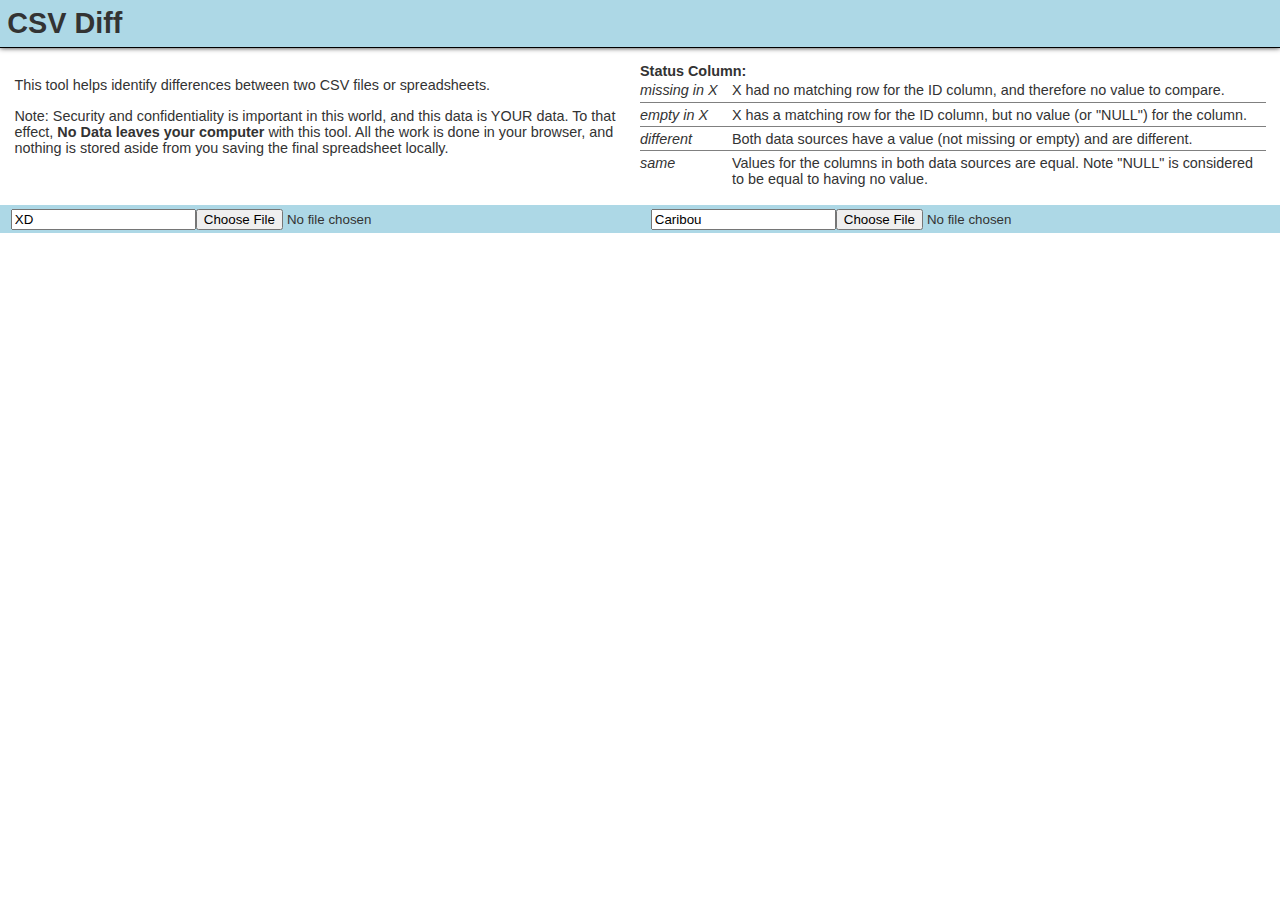
==== commit 1ff915c6: "deploying small update to csv-diff" ====
--- a/csv-diff/index.html
+++ b/csv-diff/index.html
@@ -3,10 +3,10 @@
   <title>CSV Diff</title>
   <base href="/csv-diff/">
   <meta name="viewport" content="width=device-width, initial-scale=1">
-  <meta http-equiv="Content-Security-Policy" content="default-src 'self'; style-src 'self' 'unsafe-inline';">
-<style>body,html{height:100%;width:100%;margin:0;padding:0;}*{box-sizing:border-box;}body{color:#333;font-family:sans-serif;font-size:.9em;}</style><link rel="stylesheet" href="styles.4f7903587d71675b16b6.css" media="print" onload="this.media='all'"><noscript><link rel="stylesheet" href="styles.4f7903587d71675b16b6.css"></noscript></head>
+  <meta http-equiv="Content-Security-Policy" content="default-src 'self' 'unsafe-inline'; style-src 'self' 'unsafe-inline';">
+<style>body,html{height:100%;width:100%;margin:0;padding:0;}*{box-sizing:border-box;}body{color:#333;font-family:sans-serif;font-size:.9em;}</style><link rel="stylesheet" href="styles.6569f04d2842fd75bf43.css" media="print" onload="this.media='all'"><noscript><link rel="stylesheet" href="styles.6569f04d2842fd75bf43.css"></noscript></head>
 <body>
   <app-root></app-root>
-<script src="runtime.38004cc94bbd141f5095.js" defer></script><script src="polyfills.0cdfe8108436531da390.js" defer></script><script src="main.e972e70c723ffc740811.js" defer></script>
+<script src="runtime.38004cc94bbd141f5095.js" defer></script><script src="polyfills.0cdfe8108436531da390.js" defer></script><script src="main.ce88762e93483ba2fba0.js" defer></script>
 
-</body></html>
+</body></html>--- a/csv-diff/styles.6569f04d2842fd75bf43.css
+++ b/csv-diff/styles.6569f04d2842fd75bf43.css
@@ -0,0 +1,6 @@
+body,html{height:100%;width:100%;margin:0;padding:0}*{box-sizing:border-box}body{color:#333;font-family:sans-serif;font-size:.9em}
+
+/*!
+ * Font Awesome Free 5.15.4 by @fontawesome - https://fontawesome.com
+ * License - https://fontawesome.com/license/free (Icons: CC BY 4.0, Fonts: SIL OFL 1.1, Code: MIT License)
+ */.fa,.fab,.fad,.fal,.far,.fas{-moz-osx-font-smoothing:grayscale;-webkit-font-smoothing:antialiased;display:inline-block;font-style:normal;font-feature-settings:normal;font-variant:normal;text-rendering:auto;line-height:1}.fa-lg{font-size:1.33333em;line-height:.75em;vertical-align:-.0667em}.fa-xs{font-size:.75em}.fa-sm{font-size:.875em}.fa-1x{font-size:1em}.fa-2x{font-size:2em}.fa-3x{font-size:3em}.fa-4x{font-size:4em}.fa-5x{font-size:5em}.fa-6x{font-size:6em}.fa-7x{font-size:7em}.fa-8x{font-size:8em}.fa-9x{font-size:9em}.fa-10x{font-size:10em}.fa-fw{text-align:center;width:1.25em}.fa-ul{list-style-type:none;margin-left:2.5em;padding-left:0}.fa-ul>li{position:relative}.fa-li{left:-2em;position:absolute;text-align:center;width:2em;line-height:inherit}.fa-border{border:.08em solid #eee;border-radius:.1em;padding:.2em .25em .15em}.fa-pull-left{float:left}.fa-pull-right{float:right}.fa.fa-pull-left,.fab.fa-pull-left,.fal.fa-pull-left,.far.fa-pull-left,.fas.fa-pull-left{margin-right:.3em}.fa.fa-pull-right,.fab.fa-pull-right,.fal.fa-pull-right,.far.fa-pull-right,.fas.fa-pull-right{margin-left:.3em}.fa-spin{animation:fa-spin 2s linear infinite}.fa-pulse{animation:fa-spin 1s steps(8) infinite}@keyframes fa-spin{0%{transform:rotate(0deg)}to{transform:rotate(1turn)}}.fa-rotate-90{-ms-filter:"progid:DXImageTransform.Microsoft.BasicImage(rotation=1)";transform:rotate(90deg)}.fa-rotate-180{-ms-filter:"progid:DXImageTransform.Microsoft.BasicImage(rotation=2)";transform:rotate(180deg)}.fa-rotate-270{-ms-filter:"progid:DXImageTransform.Microsoft.BasicImage(rotation=3)";transform:rotate(270deg)}.fa-flip-horizontal{-ms-filter:"progid:DXImageTransform.Microsoft.BasicImage(rotation=0, mirror=1)";transform:scaleX(-1)}.fa-flip-vertical{transform:scaleY(-1)}.fa-flip-both,.fa-flip-horizontal.fa-flip-vertical,.fa-flip-vertical{-ms-filter:"progid:DXImageTransform.Microsoft.BasicImage(rotation=2, mirror=1)"}.fa-flip-both,.fa-flip-horizontal.fa-flip-vertical{transform:scale(-1)}:root .fa-flip-both,:root .fa-flip-horizontal,:root .fa-flip-vertical,:root .fa-rotate-90,:root .fa-rotate-180,:root .fa-rotate-270{filter:none}.fa-stack{display:inline-block;height:2em;line-height:2em;position:relative;vertical-align:middle;width:2.5em}.fa-stack-1x,.fa-stack-2x{left:0;position:absolute;text-align:center;width:100%}.fa-stack-1x{line-height:inherit}.fa-stack-2x{font-size:2em}.fa-inverse{color:#fff}.fa-500px:before{content:"\f26e"}.fa-accessible-icon:before{content:"\f368"}.fa-accusoft:before{content:"\f369"}.fa-acquisitions-incorporated:before{content:"\f6af"}.fa-ad:before{content:"\f641"}.fa-address-book:before{content:"\f2b9"}.fa-address-card:before{content:"\f2bb"}.fa-adjust:before{content:"\f042"}.fa-adn:before{content:"\f170"}.fa-adversal:before{content:"\f36a"}.fa-affiliatetheme:before{content:"\f36b"}.fa-air-freshener:before{content:"\f5d0"}.fa-airbnb:before{content:"\f834"}.fa-algolia:before{content:"\f36c"}.fa-align-center:before{content:"\f037"}.fa-align-justify:before{content:"\f039"}.fa-align-left:before{content:"\f036"}.fa-align-right:before{content:"\f038"}.fa-alipay:before{content:"\f642"}.fa-allergies:before{content:"\f461"}.fa-amazon:before{content:"\f270"}.fa-amazon-pay:before{content:"\f42c"}.fa-ambulance:before{content:"\f0f9"}.fa-american-sign-language-interpreting:before{content:"\f2a3"}.fa-amilia:before{content:"\f36d"}.fa-anchor:before{content:"\f13d"}.fa-android:before{content:"\f17b"}.fa-angellist:before{content:"\f209"}.fa-angle-double-down:before{content:"\f103"}.fa-angle-double-left:before{content:"\f100"}.fa-angle-double-right:before{content:"\f101"}.fa-angle-double-up:before{content:"\f102"}.fa-angle-down:before{content:"\f107"}.fa-angle-left:before{content:"\f104"}.fa-angle-right:before{content:"\f105"}.fa-angle-up:before{content:"\f106"}.fa-angry:before{content:"\f556"}.fa-angrycreative:before{content:"\f36e"}.fa-angular:before{content:"\f420"}.fa-ankh:before{content:"\f644"}.fa-app-store:before{content:"\f36f"}.fa-app-store-ios:before{content:"\f370"}.fa-apper:before{content:"\f371"}.fa-apple:before{content:"\f179"}.fa-apple-alt:before{content:"\f5d1"}.fa-apple-pay:before{content:"\f415"}.fa-archive:before{content:"\f187"}.fa-archway:before{content:"\f557"}.fa-arrow-alt-circle-down:before{content:"\f358"}.fa-arrow-alt-circle-left:before{content:"\f359"}.fa-arrow-alt-circle-right:before{content:"\f35a"}.fa-arrow-alt-circle-up:before{content:"\f35b"}.fa-arrow-circle-down:before{content:"\f0ab"}.fa-arrow-circle-left:before{content:"\f0a8"}.fa-arrow-circle-right:before{content:"\f0a9"}.fa-arrow-circle-up:before{content:"\f0aa"}.fa-arrow-down:before{content:"\f063"}.fa-arrow-left:before{content:"\f060"}.fa-arrow-right:before{content:"\f061"}.fa-arrow-up:before{content:"\f062"}.fa-arrows-alt:before{content:"\f0b2"}.fa-arrows-alt-h:before{content:"\f337"}.fa-arrows-alt-v:before{content:"\f338"}.fa-artstation:before{content:"\f77a"}.fa-assistive-listening-systems:before{content:"\f2a2"}.fa-asterisk:before{content:"\f069"}.fa-asymmetrik:before{content:"\f372"}.fa-at:before{content:"\f1fa"}.fa-atlas:before{content:"\f558"}.fa-atlassian:before{content:"\f77b"}.fa-atom:before{content:"\f5d2"}.fa-audible:before{content:"\f373"}.fa-audio-description:before{content:"\f29e"}.fa-autoprefixer:before{content:"\f41c"}.fa-avianex:before{content:"\f374"}.fa-aviato:before{content:"\f421"}.fa-award:before{content:"\f559"}.fa-aws:before{content:"\f375"}.fa-baby:before{content:"\f77c"}.fa-baby-carriage:before{content:"\f77d"}.fa-backspace:before{content:"\f55a"}.fa-backward:before{content:"\f04a"}.fa-bacon:before{content:"\f7e5"}.fa-bacteria:before{content:"\e059"}.fa-bacterium:before{content:"\e05a"}.fa-bahai:before{content:"\f666"}.fa-balance-scale:before{content:"\f24e"}.fa-balance-scale-left:before{content:"\f515"}.fa-balance-scale-right:before{content:"\f516"}.fa-ban:before{content:"\f05e"}.fa-band-aid:before{content:"\f462"}.fa-bandcamp:before{content:"\f2d5"}.fa-barcode:before{content:"\f02a"}.fa-bars:before{content:"\f0c9"}.fa-baseball-ball:before{content:"\f433"}.fa-basketball-ball:before{content:"\f434"}.fa-bath:before{content:"\f2cd"}.fa-battery-empty:before{content:"\f244"}.fa-battery-full:before{content:"\f240"}.fa-battery-half:before{content:"\f242"}.fa-battery-quarter:before{content:"\f243"}.fa-battery-three-quarters:before{content:"\f241"}.fa-battle-net:before{content:"\f835"}.fa-bed:before{content:"\f236"}.fa-beer:before{content:"\f0fc"}.fa-behance:before{content:"\f1b4"}.fa-behance-square:before{content:"\f1b5"}.fa-bell:before{content:"\f0f3"}.fa-bell-slash:before{content:"\f1f6"}.fa-bezier-curve:before{content:"\f55b"}.fa-bible:before{content:"\f647"}.fa-bicycle:before{content:"\f206"}.fa-biking:before{content:"\f84a"}.fa-bimobject:before{content:"\f378"}.fa-binoculars:before{content:"\f1e5"}.fa-biohazard:before{content:"\f780"}.fa-birthday-cake:before{content:"\f1fd"}.fa-bitbucket:before{content:"\f171"}.fa-bitcoin:before{content:"\f379"}.fa-bity:before{content:"\f37a"}.fa-black-tie:before{content:"\f27e"}.fa-blackberry:before{content:"\f37b"}.fa-blender:before{content:"\f517"}.fa-blender-phone:before{content:"\f6b6"}.fa-blind:before{content:"\f29d"}.fa-blog:before{content:"\f781"}.fa-blogger:before{content:"\f37c"}.fa-blogger-b:before{content:"\f37d"}.fa-bluetooth:before{content:"\f293"}.fa-bluetooth-b:before{content:"\f294"}.fa-bold:before{content:"\f032"}.fa-bolt:before{content:"\f0e7"}.fa-bomb:before{content:"\f1e2"}.fa-bone:before{content:"\f5d7"}.fa-bong:before{content:"\f55c"}.fa-book:before{content:"\f02d"}.fa-book-dead:before{content:"\f6b7"}.fa-book-medical:before{content:"\f7e6"}.fa-book-open:before{content:"\f518"}.fa-book-reader:before{content:"\f5da"}.fa-bookmark:before{content:"\f02e"}.fa-bootstrap:before{content:"\f836"}.fa-border-all:before{content:"\f84c"}.fa-border-none:before{content:"\f850"}.fa-border-style:before{content:"\f853"}.fa-bowling-ball:before{content:"\f436"}.fa-box:before{content:"\f466"}.fa-box-open:before{content:"\f49e"}.fa-box-tissue:before{content:"\e05b"}.fa-boxes:before{content:"\f468"}.fa-braille:before{content:"\f2a1"}.fa-brain:before{content:"\f5dc"}.fa-bread-slice:before{content:"\f7ec"}.fa-briefcase:before{content:"\f0b1"}.fa-briefcase-medical:before{content:"\f469"}.fa-broadcast-tower:before{content:"\f519"}.fa-broom:before{content:"\f51a"}.fa-brush:before{content:"\f55d"}.fa-btc:before{content:"\f15a"}.fa-buffer:before{content:"\f837"}.fa-bug:before{content:"\f188"}.fa-building:before{content:"\f1ad"}.fa-bullhorn:before{content:"\f0a1"}.fa-bullseye:before{content:"\f140"}.fa-burn:before{content:"\f46a"}.fa-buromobelexperte:before{content:"\f37f"}.fa-bus:before{content:"\f207"}.fa-bus-alt:before{content:"\f55e"}.fa-business-time:before{content:"\f64a"}.fa-buy-n-large:before{content:"\f8a6"}.fa-buysellads:before{content:"\f20d"}.fa-calculator:before{content:"\f1ec"}.fa-calendar:before{content:"\f133"}.fa-calendar-alt:before{content:"\f073"}.fa-calendar-check:before{content:"\f274"}.fa-calendar-day:before{content:"\f783"}.fa-calendar-minus:before{content:"\f272"}.fa-calendar-plus:before{content:"\f271"}.fa-calendar-times:before{content:"\f273"}.fa-calendar-week:before{content:"\f784"}.fa-camera:before{content:"\f030"}.fa-camera-retro:before{content:"\f083"}.fa-campground:before{content:"\f6bb"}.fa-canadian-maple-leaf:before{content:"\f785"}.fa-candy-cane:before{content:"\f786"}.fa-cannabis:before{content:"\f55f"}.fa-capsules:before{content:"\f46b"}.fa-car:before{content:"\f1b9"}.fa-car-alt:before{content:"\f5de"}.fa-car-battery:before{content:"\f5df"}.fa-car-crash:before{content:"\f5e1"}.fa-car-side:before{content:"\f5e4"}.fa-caravan:before{content:"\f8ff"}.fa-caret-down:before{content:"\f0d7"}.fa-caret-left:before{content:"\f0d9"}.fa-caret-right:before{content:"\f0da"}.fa-caret-square-down:before{content:"\f150"}.fa-caret-square-left:before{content:"\f191"}.fa-caret-square-right:before{content:"\f152"}.fa-caret-square-up:before{content:"\f151"}.fa-caret-up:before{content:"\f0d8"}.fa-carrot:before{content:"\f787"}.fa-cart-arrow-down:before{content:"\f218"}.fa-cart-plus:before{content:"\f217"}.fa-cash-register:before{content:"\f788"}.fa-cat:before{content:"\f6be"}.fa-cc-amazon-pay:before{content:"\f42d"}.fa-cc-amex:before{content:"\f1f3"}.fa-cc-apple-pay:before{content:"\f416"}.fa-cc-diners-club:before{content:"\f24c"}.fa-cc-discover:before{content:"\f1f2"}.fa-cc-jcb:before{content:"\f24b"}.fa-cc-mastercard:before{content:"\f1f1"}.fa-cc-paypal:before{content:"\f1f4"}.fa-cc-stripe:before{content:"\f1f5"}.fa-cc-visa:before{content:"\f1f0"}.fa-centercode:before{content:"\f380"}.fa-centos:before{content:"\f789"}.fa-certificate:before{content:"\f0a3"}.fa-chair:before{content:"\f6c0"}.fa-chalkboard:before{content:"\f51b"}.fa-chalkboard-teacher:before{content:"\f51c"}.fa-charging-station:before{content:"\f5e7"}.fa-chart-area:before{content:"\f1fe"}.fa-chart-bar:before{content:"\f080"}.fa-chart-line:before{content:"\f201"}.fa-chart-pie:before{content:"\f200"}.fa-check:before{content:"\f00c"}.fa-check-circle:before{content:"\f058"}.fa-check-double:before{content:"\f560"}.fa-check-square:before{content:"\f14a"}.fa-cheese:before{content:"\f7ef"}.fa-chess:before{content:"\f439"}.fa-chess-bishop:before{content:"\f43a"}.fa-chess-board:before{content:"\f43c"}.fa-chess-king:before{content:"\f43f"}.fa-chess-knight:before{content:"\f441"}.fa-chess-pawn:before{content:"\f443"}.fa-chess-queen:before{content:"\f445"}.fa-chess-rook:before{content:"\f447"}.fa-chevron-circle-down:before{content:"\f13a"}.fa-chevron-circle-left:before{content:"\f137"}.fa-chevron-circle-right:before{content:"\f138"}.fa-chevron-circle-up:before{content:"\f139"}.fa-chevron-down:before{content:"\f078"}.fa-chevron-left:before{content:"\f053"}.fa-chevron-right:before{content:"\f054"}.fa-chevron-up:before{content:"\f077"}.fa-child:before{content:"\f1ae"}.fa-chrome:before{content:"\f268"}.fa-chromecast:before{content:"\f838"}.fa-church:before{content:"\f51d"}.fa-circle:before{content:"\f111"}.fa-circle-notch:before{content:"\f1ce"}.fa-city:before{content:"\f64f"}.fa-clinic-medical:before{content:"\f7f2"}.fa-clipboard:before{content:"\f328"}.fa-clipboard-check:before{content:"\f46c"}.fa-clipboard-list:before{content:"\f46d"}.fa-clock:before{content:"\f017"}.fa-clone:before{content:"\f24d"}.fa-closed-captioning:before{content:"\f20a"}.fa-cloud:before{content:"\f0c2"}.fa-cloud-download-alt:before{content:"\f381"}.fa-cloud-meatball:before{content:"\f73b"}.fa-cloud-moon:before{content:"\f6c3"}.fa-cloud-moon-rain:before{content:"\f73c"}.fa-cloud-rain:before{content:"\f73d"}.fa-cloud-showers-heavy:before{content:"\f740"}.fa-cloud-sun:before{content:"\f6c4"}.fa-cloud-sun-rain:before{content:"\f743"}.fa-cloud-upload-alt:before{content:"\f382"}.fa-cloudflare:before{content:"\e07d"}.fa-cloudscale:before{content:"\f383"}.fa-cloudsmith:before{content:"\f384"}.fa-cloudversify:before{content:"\f385"}.fa-cocktail:before{content:"\f561"}.fa-code:before{content:"\f121"}.fa-code-branch:before{content:"\f126"}.fa-codepen:before{content:"\f1cb"}.fa-codiepie:before{content:"\f284"}.fa-coffee:before{content:"\f0f4"}.fa-cog:before{content:"\f013"}.fa-cogs:before{content:"\f085"}.fa-coins:before{content:"\f51e"}.fa-columns:before{content:"\f0db"}.fa-comment:before{content:"\f075"}.fa-comment-alt:before{content:"\f27a"}.fa-comment-dollar:before{content:"\f651"}.fa-comment-dots:before{content:"\f4ad"}.fa-comment-medical:before{content:"\f7f5"}.fa-comment-slash:before{content:"\f4b3"}.fa-comments:before{content:"\f086"}.fa-comments-dollar:before{content:"\f653"}.fa-compact-disc:before{content:"\f51f"}.fa-compass:before{content:"\f14e"}.fa-compress:before{content:"\f066"}.fa-compress-alt:before{content:"\f422"}.fa-compress-arrows-alt:before{content:"\f78c"}.fa-concierge-bell:before{content:"\f562"}.fa-confluence:before{content:"\f78d"}.fa-connectdevelop:before{content:"\f20e"}.fa-contao:before{content:"\f26d"}.fa-cookie:before{content:"\f563"}.fa-cookie-bite:before{content:"\f564"}.fa-copy:before{content:"\f0c5"}.fa-copyright:before{content:"\f1f9"}.fa-cotton-bureau:before{content:"\f89e"}.fa-couch:before{content:"\f4b8"}.fa-cpanel:before{content:"\f388"}.fa-creative-commons:before{content:"\f25e"}.fa-creative-commons-by:before{content:"\f4e7"}.fa-creative-commons-nc:before{content:"\f4e8"}.fa-creative-commons-nc-eu:before{content:"\f4e9"}.fa-creative-commons-nc-jp:before{content:"\f4ea"}.fa-creative-commons-nd:before{content:"\f4eb"}.fa-creative-commons-pd:before{content:"\f4ec"}.fa-creative-commons-pd-alt:before{content:"\f4ed"}.fa-creative-commons-remix:before{content:"\f4ee"}.fa-creative-commons-sa:before{content:"\f4ef"}.fa-creative-commons-sampling:before{content:"\f4f0"}.fa-creative-commons-sampling-plus:before{content:"\f4f1"}.fa-creative-commons-share:before{content:"\f4f2"}.fa-creative-commons-zero:before{content:"\f4f3"}.fa-credit-card:before{content:"\f09d"}.fa-critical-role:before{content:"\f6c9"}.fa-crop:before{content:"\f125"}.fa-crop-alt:before{content:"\f565"}.fa-cross:before{content:"\f654"}.fa-crosshairs:before{content:"\f05b"}.fa-crow:before{content:"\f520"}.fa-crown:before{content:"\f521"}.fa-crutch:before{content:"\f7f7"}.fa-css3:before{content:"\f13c"}.fa-css3-alt:before{content:"\f38b"}.fa-cube:before{content:"\f1b2"}.fa-cubes:before{content:"\f1b3"}.fa-cut:before{content:"\f0c4"}.fa-cuttlefish:before{content:"\f38c"}.fa-d-and-d:before{content:"\f38d"}.fa-d-and-d-beyond:before{content:"\f6ca"}.fa-dailymotion:before{content:"\e052"}.fa-dashcube:before{content:"\f210"}.fa-database:before{content:"\f1c0"}.fa-deaf:before{content:"\f2a4"}.fa-deezer:before{content:"\e077"}.fa-delicious:before{content:"\f1a5"}.fa-democrat:before{content:"\f747"}.fa-deploydog:before{content:"\f38e"}.fa-deskpro:before{content:"\f38f"}.fa-desktop:before{content:"\f108"}.fa-dev:before{content:"\f6cc"}.fa-deviantart:before{content:"\f1bd"}.fa-dharmachakra:before{content:"\f655"}.fa-dhl:before{content:"\f790"}.fa-diagnoses:before{content:"\f470"}.fa-diaspora:before{content:"\f791"}.fa-dice:before{content:"\f522"}.fa-dice-d20:before{content:"\f6cf"}.fa-dice-d6:before{content:"\f6d1"}.fa-dice-five:before{content:"\f523"}.fa-dice-four:before{content:"\f524"}.fa-dice-one:before{content:"\f525"}.fa-dice-six:before{content:"\f526"}.fa-dice-three:before{content:"\f527"}.fa-dice-two:before{content:"\f528"}.fa-digg:before{content:"\f1a6"}.fa-digital-ocean:before{content:"\f391"}.fa-digital-tachograph:before{content:"\f566"}.fa-directions:before{content:"\f5eb"}.fa-discord:before{content:"\f392"}.fa-discourse:before{content:"\f393"}.fa-disease:before{content:"\f7fa"}.fa-divide:before{content:"\f529"}.fa-dizzy:before{content:"\f567"}.fa-dna:before{content:"\f471"}.fa-dochub:before{content:"\f394"}.fa-docker:before{content:"\f395"}.fa-dog:before{content:"\f6d3"}.fa-dollar-sign:before{content:"\f155"}.fa-dolly:before{content:"\f472"}.fa-dolly-flatbed:before{content:"\f474"}.fa-donate:before{content:"\f4b9"}.fa-door-closed:before{content:"\f52a"}.fa-door-open:before{content:"\f52b"}.fa-dot-circle:before{content:"\f192"}.fa-dove:before{content:"\f4ba"}.fa-download:before{content:"\f019"}.fa-draft2digital:before{content:"\f396"}.fa-drafting-compass:before{content:"\f568"}.fa-dragon:before{content:"\f6d5"}.fa-draw-polygon:before{content:"\f5ee"}.fa-dribbble:before{content:"\f17d"}.fa-dribbble-square:before{content:"\f397"}.fa-dropbox:before{content:"\f16b"}.fa-drum:before{content:"\f569"}.fa-drum-steelpan:before{content:"\f56a"}.fa-drumstick-bite:before{content:"\f6d7"}.fa-drupal:before{content:"\f1a9"}.fa-dumbbell:before{content:"\f44b"}.fa-dumpster:before{content:"\f793"}.fa-dumpster-fire:before{content:"\f794"}.fa-dungeon:before{content:"\f6d9"}.fa-dyalog:before{content:"\f399"}.fa-earlybirds:before{content:"\f39a"}.fa-ebay:before{content:"\f4f4"}.fa-edge:before{content:"\f282"}.fa-edge-legacy:before{content:"\e078"}.fa-edit:before{content:"\f044"}.fa-egg:before{content:"\f7fb"}.fa-eject:before{content:"\f052"}.fa-elementor:before{content:"\f430"}.fa-ellipsis-h:before{content:"\f141"}.fa-ellipsis-v:before{content:"\f142"}.fa-ello:before{content:"\f5f1"}.fa-ember:before{content:"\f423"}.fa-empire:before{content:"\f1d1"}.fa-envelope:before{content:"\f0e0"}.fa-envelope-open:before{content:"\f2b6"}.fa-envelope-open-text:before{content:"\f658"}.fa-envelope-square:before{content:"\f199"}.fa-envira:before{content:"\f299"}.fa-equals:before{content:"\f52c"}.fa-eraser:before{content:"\f12d"}.fa-erlang:before{content:"\f39d"}.fa-ethereum:before{content:"\f42e"}.fa-ethernet:before{content:"\f796"}.fa-etsy:before{content:"\f2d7"}.fa-euro-sign:before{content:"\f153"}.fa-evernote:before{content:"\f839"}.fa-exchange-alt:before{content:"\f362"}.fa-exclamation:before{content:"\f12a"}.fa-exclamation-circle:before{content:"\f06a"}.fa-exclamation-triangle:before{content:"\f071"}.fa-expand:before{content:"\f065"}.fa-expand-alt:before{content:"\f424"}.fa-expand-arrows-alt:before{content:"\f31e"}.fa-expeditedssl:before{content:"\f23e"}.fa-external-link-alt:before{content:"\f35d"}.fa-external-link-square-alt:before{content:"\f360"}.fa-eye:before{content:"\f06e"}.fa-eye-dropper:before{content:"\f1fb"}.fa-eye-slash:before{content:"\f070"}.fa-facebook:before{content:"\f09a"}.fa-facebook-f:before{content:"\f39e"}.fa-facebook-messenger:before{content:"\f39f"}.fa-facebook-square:before{content:"\f082"}.fa-fan:before{content:"\f863"}.fa-fantasy-flight-games:before{content:"\f6dc"}.fa-fast-backward:before{content:"\f049"}.fa-fast-forward:before{content:"\f050"}.fa-faucet:before{content:"\e005"}.fa-fax:before{content:"\f1ac"}.fa-feather:before{content:"\f52d"}.fa-feather-alt:before{content:"\f56b"}.fa-fedex:before{content:"\f797"}.fa-fedora:before{content:"\f798"}.fa-female:before{content:"\f182"}.fa-fighter-jet:before{content:"\f0fb"}.fa-figma:before{content:"\f799"}.fa-file:before{content:"\f15b"}.fa-file-alt:before{content:"\f15c"}.fa-file-archive:before{content:"\f1c6"}.fa-file-audio:before{content:"\f1c7"}.fa-file-code:before{content:"\f1c9"}.fa-file-contract:before{content:"\f56c"}.fa-file-csv:before{content:"\f6dd"}.fa-file-download:before{content:"\f56d"}.fa-file-excel:before{content:"\f1c3"}.fa-file-export:before{content:"\f56e"}.fa-file-image:before{content:"\f1c5"}.fa-file-import:before{content:"\f56f"}.fa-file-invoice:before{content:"\f570"}.fa-file-invoice-dollar:before{content:"\f571"}.fa-file-medical:before{content:"\f477"}.fa-file-medical-alt:before{content:"\f478"}.fa-file-pdf:before{content:"\f1c1"}.fa-file-powerpoint:before{content:"\f1c4"}.fa-file-prescription:before{content:"\f572"}.fa-file-signature:before{content:"\f573"}.fa-file-upload:before{content:"\f574"}.fa-file-video:before{content:"\f1c8"}.fa-file-word:before{content:"\f1c2"}.fa-fill:before{content:"\f575"}.fa-fill-drip:before{content:"\f576"}.fa-film:before{content:"\f008"}.fa-filter:before{content:"\f0b0"}.fa-fingerprint:before{content:"\f577"}.fa-fire:before{content:"\f06d"}.fa-fire-alt:before{content:"\f7e4"}.fa-fire-extinguisher:before{content:"\f134"}.fa-firefox:before{content:"\f269"}.fa-firefox-browser:before{content:"\e007"}.fa-first-aid:before{content:"\f479"}.fa-first-order:before{content:"\f2b0"}.fa-first-order-alt:before{content:"\f50a"}.fa-firstdraft:before{content:"\f3a1"}.fa-fish:before{content:"\f578"}.fa-fist-raised:before{content:"\f6de"}.fa-flag:before{content:"\f024"}.fa-flag-checkered:before{content:"\f11e"}.fa-flag-usa:before{content:"\f74d"}.fa-flask:before{content:"\f0c3"}.fa-flickr:before{content:"\f16e"}.fa-flipboard:before{content:"\f44d"}.fa-flushed:before{content:"\f579"}.fa-fly:before{content:"\f417"}.fa-folder:before{content:"\f07b"}.fa-folder-minus:before{content:"\f65d"}.fa-folder-open:before{content:"\f07c"}.fa-folder-plus:before{content:"\f65e"}.fa-font:before{content:"\f031"}.fa-font-awesome:before{content:"\f2b4"}.fa-font-awesome-alt:before{content:"\f35c"}.fa-font-awesome-flag:before{content:"\f425"}.fa-font-awesome-logo-full:before{content:"\f4e6"}.fa-fonticons:before{content:"\f280"}.fa-fonticons-fi:before{content:"\f3a2"}.fa-football-ball:before{content:"\f44e"}.fa-fort-awesome:before{content:"\f286"}.fa-fort-awesome-alt:before{content:"\f3a3"}.fa-forumbee:before{content:"\f211"}.fa-forward:before{content:"\f04e"}.fa-foursquare:before{content:"\f180"}.fa-free-code-camp:before{content:"\f2c5"}.fa-freebsd:before{content:"\f3a4"}.fa-frog:before{content:"\f52e"}.fa-frown:before{content:"\f119"}.fa-frown-open:before{content:"\f57a"}.fa-fulcrum:before{content:"\f50b"}.fa-funnel-dollar:before{content:"\f662"}.fa-futbol:before{content:"\f1e3"}.fa-galactic-republic:before{content:"\f50c"}.fa-galactic-senate:before{content:"\f50d"}.fa-gamepad:before{content:"\f11b"}.fa-gas-pump:before{content:"\f52f"}.fa-gavel:before{content:"\f0e3"}.fa-gem:before{content:"\f3a5"}.fa-genderless:before{content:"\f22d"}.fa-get-pocket:before{content:"\f265"}.fa-gg:before{content:"\f260"}.fa-gg-circle:before{content:"\f261"}.fa-ghost:before{content:"\f6e2"}.fa-gift:before{content:"\f06b"}.fa-gifts:before{content:"\f79c"}.fa-git:before{content:"\f1d3"}.fa-git-alt:before{content:"\f841"}.fa-git-square:before{content:"\f1d2"}.fa-github:before{content:"\f09b"}.fa-github-alt:before{content:"\f113"}.fa-github-square:before{content:"\f092"}.fa-gitkraken:before{content:"\f3a6"}.fa-gitlab:before{content:"\f296"}.fa-gitter:before{content:"\f426"}.fa-glass-cheers:before{content:"\f79f"}.fa-glass-martini:before{content:"\f000"}.fa-glass-martini-alt:before{content:"\f57b"}.fa-glass-whiskey:before{content:"\f7a0"}.fa-glasses:before{content:"\f530"}.fa-glide:before{content:"\f2a5"}.fa-glide-g:before{content:"\f2a6"}.fa-globe:before{content:"\f0ac"}.fa-globe-africa:before{content:"\f57c"}.fa-globe-americas:before{content:"\f57d"}.fa-globe-asia:before{content:"\f57e"}.fa-globe-europe:before{content:"\f7a2"}.fa-gofore:before{content:"\f3a7"}.fa-golf-ball:before{content:"\f450"}.fa-goodreads:before{content:"\f3a8"}.fa-goodreads-g:before{content:"\f3a9"}.fa-google:before{content:"\f1a0"}.fa-google-drive:before{content:"\f3aa"}.fa-google-pay:before{content:"\e079"}.fa-google-play:before{content:"\f3ab"}.fa-google-plus:before{content:"\f2b3"}.fa-google-plus-g:before{content:"\f0d5"}.fa-google-plus-square:before{content:"\f0d4"}.fa-google-wallet:before{content:"\f1ee"}.fa-gopuram:before{content:"\f664"}.fa-graduation-cap:before{content:"\f19d"}.fa-gratipay:before{content:"\f184"}.fa-grav:before{content:"\f2d6"}.fa-greater-than:before{content:"\f531"}.fa-greater-than-equal:before{content:"\f532"}.fa-grimace:before{content:"\f57f"}.fa-grin:before{content:"\f580"}.fa-grin-alt:before{content:"\f581"}.fa-grin-beam:before{content:"\f582"}.fa-grin-beam-sweat:before{content:"\f583"}.fa-grin-hearts:before{content:"\f584"}.fa-grin-squint:before{content:"\f585"}.fa-grin-squint-tears:before{content:"\f586"}.fa-grin-stars:before{content:"\f587"}.fa-grin-tears:before{content:"\f588"}.fa-grin-tongue:before{content:"\f589"}.fa-grin-tongue-squint:before{content:"\f58a"}.fa-grin-tongue-wink:before{content:"\f58b"}.fa-grin-wink:before{content:"\f58c"}.fa-grip-horizontal:before{content:"\f58d"}.fa-grip-lines:before{content:"\f7a4"}.fa-grip-lines-vertical:before{content:"\f7a5"}.fa-grip-vertical:before{content:"\f58e"}.fa-gripfire:before{content:"\f3ac"}.fa-grunt:before{content:"\f3ad"}.fa-guilded:before{content:"\e07e"}.fa-guitar:before{content:"\f7a6"}.fa-gulp:before{content:"\f3ae"}.fa-h-square:before{content:"\f0fd"}.fa-hacker-news:before{content:"\f1d4"}.fa-hacker-news-square:before{content:"\f3af"}.fa-hackerrank:before{content:"\f5f7"}.fa-hamburger:before{content:"\f805"}.fa-hammer:before{content:"\f6e3"}.fa-hamsa:before{content:"\f665"}.fa-hand-holding:before{content:"\f4bd"}.fa-hand-holding-heart:before{content:"\f4be"}.fa-hand-holding-medical:before{content:"\e05c"}.fa-hand-holding-usd:before{content:"\f4c0"}.fa-hand-holding-water:before{content:"\f4c1"}.fa-hand-lizard:before{content:"\f258"}.fa-hand-middle-finger:before{content:"\f806"}.fa-hand-paper:before{content:"\f256"}.fa-hand-peace:before{content:"\f25b"}.fa-hand-point-down:before{content:"\f0a7"}.fa-hand-point-left:before{content:"\f0a5"}.fa-hand-point-right:before{content:"\f0a4"}.fa-hand-point-up:before{content:"\f0a6"}.fa-hand-pointer:before{content:"\f25a"}.fa-hand-rock:before{content:"\f255"}.fa-hand-scissors:before{content:"\f257"}.fa-hand-sparkles:before{content:"\e05d"}.fa-hand-spock:before{content:"\f259"}.fa-hands:before{content:"\f4c2"}.fa-hands-helping:before{content:"\f4c4"}.fa-hands-wash:before{content:"\e05e"}.fa-handshake:before{content:"\f2b5"}.fa-handshake-alt-slash:before{content:"\e05f"}.fa-handshake-slash:before{content:"\e060"}.fa-hanukiah:before{content:"\f6e6"}.fa-hard-hat:before{content:"\f807"}.fa-hashtag:before{content:"\f292"}.fa-hat-cowboy:before{content:"\f8c0"}.fa-hat-cowboy-side:before{content:"\f8c1"}.fa-hat-wizard:before{content:"\f6e8"}.fa-hdd:before{content:"\f0a0"}.fa-head-side-cough:before{content:"\e061"}.fa-head-side-cough-slash:before{content:"\e062"}.fa-head-side-mask:before{content:"\e063"}.fa-head-side-virus:before{content:"\e064"}.fa-heading:before{content:"\f1dc"}.fa-headphones:before{content:"\f025"}.fa-headphones-alt:before{content:"\f58f"}.fa-headset:before{content:"\f590"}.fa-heart:before{content:"\f004"}.fa-heart-broken:before{content:"\f7a9"}.fa-heartbeat:before{content:"\f21e"}.fa-helicopter:before{content:"\f533"}.fa-highlighter:before{content:"\f591"}.fa-hiking:before{content:"\f6ec"}.fa-hippo:before{content:"\f6ed"}.fa-hips:before{content:"\f452"}.fa-hire-a-helper:before{content:"\f3b0"}.fa-history:before{content:"\f1da"}.fa-hive:before{content:"\e07f"}.fa-hockey-puck:before{content:"\f453"}.fa-holly-berry:before{content:"\f7aa"}.fa-home:before{content:"\f015"}.fa-hooli:before{content:"\f427"}.fa-hornbill:before{content:"\f592"}.fa-horse:before{content:"\f6f0"}.fa-horse-head:before{content:"\f7ab"}.fa-hospital:before{content:"\f0f8"}.fa-hospital-alt:before{content:"\f47d"}.fa-hospital-symbol:before{content:"\f47e"}.fa-hospital-user:before{content:"\f80d"}.fa-hot-tub:before{content:"\f593"}.fa-hotdog:before{content:"\f80f"}.fa-hotel:before{content:"\f594"}.fa-hotjar:before{content:"\f3b1"}.fa-hourglass:before{content:"\f254"}.fa-hourglass-end:before{content:"\f253"}.fa-hourglass-half:before{content:"\f252"}.fa-hourglass-start:before{content:"\f251"}.fa-house-damage:before{content:"\f6f1"}.fa-house-user:before{content:"\e065"}.fa-houzz:before{content:"\f27c"}.fa-hryvnia:before{content:"\f6f2"}.fa-html5:before{content:"\f13b"}.fa-hubspot:before{content:"\f3b2"}.fa-i-cursor:before{content:"\f246"}.fa-ice-cream:before{content:"\f810"}.fa-icicles:before{content:"\f7ad"}.fa-icons:before{content:"\f86d"}.fa-id-badge:before{content:"\f2c1"}.fa-id-card:before{content:"\f2c2"}.fa-id-card-alt:before{content:"\f47f"}.fa-ideal:before{content:"\e013"}.fa-igloo:before{content:"\f7ae"}.fa-image:before{content:"\f03e"}.fa-images:before{content:"\f302"}.fa-imdb:before{content:"\f2d8"}.fa-inbox:before{content:"\f01c"}.fa-indent:before{content:"\f03c"}.fa-industry:before{content:"\f275"}.fa-infinity:before{content:"\f534"}.fa-info:before{content:"\f129"}.fa-info-circle:before{content:"\f05a"}.fa-innosoft:before{content:"\e080"}.fa-instagram:before{content:"\f16d"}.fa-instagram-square:before{content:"\e055"}.fa-instalod:before{content:"\e081"}.fa-intercom:before{content:"\f7af"}.fa-internet-explorer:before{content:"\f26b"}.fa-invision:before{content:"\f7b0"}.fa-ioxhost:before{content:"\f208"}.fa-italic:before{content:"\f033"}.fa-itch-io:before{content:"\f83a"}.fa-itunes:before{content:"\f3b4"}.fa-itunes-note:before{content:"\f3b5"}.fa-java:before{content:"\f4e4"}.fa-jedi:before{content:"\f669"}.fa-jedi-order:before{content:"\f50e"}.fa-jenkins:before{content:"\f3b6"}.fa-jira:before{content:"\f7b1"}.fa-joget:before{content:"\f3b7"}.fa-joint:before{content:"\f595"}.fa-joomla:before{content:"\f1aa"}.fa-journal-whills:before{content:"\f66a"}.fa-js:before{content:"\f3b8"}.fa-js-square:before{content:"\f3b9"}.fa-jsfiddle:before{content:"\f1cc"}.fa-kaaba:before{content:"\f66b"}.fa-kaggle:before{content:"\f5fa"}.fa-key:before{content:"\f084"}.fa-keybase:before{content:"\f4f5"}.fa-keyboard:before{content:"\f11c"}.fa-keycdn:before{content:"\f3ba"}.fa-khanda:before{content:"\f66d"}.fa-kickstarter:before{content:"\f3bb"}.fa-kickstarter-k:before{content:"\f3bc"}.fa-kiss:before{content:"\f596"}.fa-kiss-beam:before{content:"\f597"}.fa-kiss-wink-heart:before{content:"\f598"}.fa-kiwi-bird:before{content:"\f535"}.fa-korvue:before{content:"\f42f"}.fa-landmark:before{content:"\f66f"}.fa-language:before{content:"\f1ab"}.fa-laptop:before{content:"\f109"}.fa-laptop-code:before{content:"\f5fc"}.fa-laptop-house:before{content:"\e066"}.fa-laptop-medical:before{content:"\f812"}.fa-laravel:before{content:"\f3bd"}.fa-lastfm:before{content:"\f202"}.fa-lastfm-square:before{content:"\f203"}.fa-laugh:before{content:"\f599"}.fa-laugh-beam:before{content:"\f59a"}.fa-laugh-squint:before{content:"\f59b"}.fa-laugh-wink:before{content:"\f59c"}.fa-layer-group:before{content:"\f5fd"}.fa-leaf:before{content:"\f06c"}.fa-leanpub:before{content:"\f212"}.fa-lemon:before{content:"\f094"}.fa-less:before{content:"\f41d"}.fa-less-than:before{content:"\f536"}.fa-less-than-equal:before{content:"\f537"}.fa-level-down-alt:before{content:"\f3be"}.fa-level-up-alt:before{content:"\f3bf"}.fa-life-ring:before{content:"\f1cd"}.fa-lightbulb:before{content:"\f0eb"}.fa-line:before{content:"\f3c0"}.fa-link:before{content:"\f0c1"}.fa-linkedin:before{content:"\f08c"}.fa-linkedin-in:before{content:"\f0e1"}.fa-linode:before{content:"\f2b8"}.fa-linux:before{content:"\f17c"}.fa-lira-sign:before{content:"\f195"}.fa-list:before{content:"\f03a"}.fa-list-alt:before{content:"\f022"}.fa-list-ol:before{content:"\f0cb"}.fa-list-ul:before{content:"\f0ca"}.fa-location-arrow:before{content:"\f124"}.fa-lock:before{content:"\f023"}.fa-lock-open:before{content:"\f3c1"}.fa-long-arrow-alt-down:before{content:"\f309"}.fa-long-arrow-alt-left:before{content:"\f30a"}.fa-long-arrow-alt-right:before{content:"\f30b"}.fa-long-arrow-alt-up:before{content:"\f30c"}.fa-low-vision:before{content:"\f2a8"}.fa-luggage-cart:before{content:"\f59d"}.fa-lungs:before{content:"\f604"}.fa-lungs-virus:before{content:"\e067"}.fa-lyft:before{content:"\f3c3"}.fa-magento:before{content:"\f3c4"}.fa-magic:before{content:"\f0d0"}.fa-magnet:before{content:"\f076"}.fa-mail-bulk:before{content:"\f674"}.fa-mailchimp:before{content:"\f59e"}.fa-male:before{content:"\f183"}.fa-mandalorian:before{content:"\f50f"}.fa-map:before{content:"\f279"}.fa-map-marked:before{content:"\f59f"}.fa-map-marked-alt:before{content:"\f5a0"}.fa-map-marker:before{content:"\f041"}.fa-map-marker-alt:before{content:"\f3c5"}.fa-map-pin:before{content:"\f276"}.fa-map-signs:before{content:"\f277"}.fa-markdown:before{content:"\f60f"}.fa-marker:before{content:"\f5a1"}.fa-mars:before{content:"\f222"}.fa-mars-double:before{content:"\f227"}.fa-mars-stroke:before{content:"\f229"}.fa-mars-stroke-h:before{content:"\f22b"}.fa-mars-stroke-v:before{content:"\f22a"}.fa-mask:before{content:"\f6fa"}.fa-mastodon:before{content:"\f4f6"}.fa-maxcdn:before{content:"\f136"}.fa-mdb:before{content:"\f8ca"}.fa-medal:before{content:"\f5a2"}.fa-medapps:before{content:"\f3c6"}.fa-medium:before{content:"\f23a"}.fa-medium-m:before{content:"\f3c7"}.fa-medkit:before{content:"\f0fa"}.fa-medrt:before{content:"\f3c8"}.fa-meetup:before{content:"\f2e0"}.fa-megaport:before{content:"\f5a3"}.fa-meh:before{content:"\f11a"}.fa-meh-blank:before{content:"\f5a4"}.fa-meh-rolling-eyes:before{content:"\f5a5"}.fa-memory:before{content:"\f538"}.fa-mendeley:before{content:"\f7b3"}.fa-menorah:before{content:"\f676"}.fa-mercury:before{content:"\f223"}.fa-meteor:before{content:"\f753"}.fa-microblog:before{content:"\e01a"}.fa-microchip:before{content:"\f2db"}.fa-microphone:before{content:"\f130"}.fa-microphone-alt:before{content:"\f3c9"}.fa-microphone-alt-slash:before{content:"\f539"}.fa-microphone-slash:before{content:"\f131"}.fa-microscope:before{content:"\f610"}.fa-microsoft:before{content:"\f3ca"}.fa-minus:before{content:"\f068"}.fa-minus-circle:before{content:"\f056"}.fa-minus-square:before{content:"\f146"}.fa-mitten:before{content:"\f7b5"}.fa-mix:before{content:"\f3cb"}.fa-mixcloud:before{content:"\f289"}.fa-mixer:before{content:"\e056"}.fa-mizuni:before{content:"\f3cc"}.fa-mobile:before{content:"\f10b"}.fa-mobile-alt:before{content:"\f3cd"}.fa-modx:before{content:"\f285"}.fa-monero:before{content:"\f3d0"}.fa-money-bill:before{content:"\f0d6"}.fa-money-bill-alt:before{content:"\f3d1"}.fa-money-bill-wave:before{content:"\f53a"}.fa-money-bill-wave-alt:before{content:"\f53b"}.fa-money-check:before{content:"\f53c"}.fa-money-check-alt:before{content:"\f53d"}.fa-monument:before{content:"\f5a6"}.fa-moon:before{content:"\f186"}.fa-mortar-pestle:before{content:"\f5a7"}.fa-mosque:before{content:"\f678"}.fa-motorcycle:before{content:"\f21c"}.fa-mountain:before{content:"\f6fc"}.fa-mouse:before{content:"\f8cc"}.fa-mouse-pointer:before{content:"\f245"}.fa-mug-hot:before{content:"\f7b6"}.fa-music:before{content:"\f001"}.fa-napster:before{content:"\f3d2"}.fa-neos:before{content:"\f612"}.fa-network-wired:before{content:"\f6ff"}.fa-neuter:before{content:"\f22c"}.fa-newspaper:before{content:"\f1ea"}.fa-nimblr:before{content:"\f5a8"}.fa-node:before{content:"\f419"}.fa-node-js:before{content:"\f3d3"}.fa-not-equal:before{content:"\f53e"}.fa-notes-medical:before{content:"\f481"}.fa-npm:before{content:"\f3d4"}.fa-ns8:before{content:"\f3d5"}.fa-nutritionix:before{content:"\f3d6"}.fa-object-group:before{content:"\f247"}.fa-object-ungroup:before{content:"\f248"}.fa-octopus-deploy:before{content:"\e082"}.fa-odnoklassniki:before{content:"\f263"}.fa-odnoklassniki-square:before{content:"\f264"}.fa-oil-can:before{content:"\f613"}.fa-old-republic:before{content:"\f510"}.fa-om:before{content:"\f679"}.fa-opencart:before{content:"\f23d"}.fa-openid:before{content:"\f19b"}.fa-opera:before{content:"\f26a"}.fa-optin-monster:before{content:"\f23c"}.fa-orcid:before{content:"\f8d2"}.fa-osi:before{content:"\f41a"}.fa-otter:before{content:"\f700"}.fa-outdent:before{content:"\f03b"}.fa-page4:before{content:"\f3d7"}.fa-pagelines:before{content:"\f18c"}.fa-pager:before{content:"\f815"}.fa-paint-brush:before{content:"\f1fc"}.fa-paint-roller:before{content:"\f5aa"}.fa-palette:before{content:"\f53f"}.fa-palfed:before{content:"\f3d8"}.fa-pallet:before{content:"\f482"}.fa-paper-plane:before{content:"\f1d8"}.fa-paperclip:before{content:"\f0c6"}.fa-parachute-box:before{content:"\f4cd"}.fa-paragraph:before{content:"\f1dd"}.fa-parking:before{content:"\f540"}.fa-passport:before{content:"\f5ab"}.fa-pastafarianism:before{content:"\f67b"}.fa-paste:before{content:"\f0ea"}.fa-patreon:before{content:"\f3d9"}.fa-pause:before{content:"\f04c"}.fa-pause-circle:before{content:"\f28b"}.fa-paw:before{content:"\f1b0"}.fa-paypal:before{content:"\f1ed"}.fa-peace:before{content:"\f67c"}.fa-pen:before{content:"\f304"}.fa-pen-alt:before{content:"\f305"}.fa-pen-fancy:before{content:"\f5ac"}.fa-pen-nib:before{content:"\f5ad"}.fa-pen-square:before{content:"\f14b"}.fa-pencil-alt:before{content:"\f303"}.fa-pencil-ruler:before{content:"\f5ae"}.fa-penny-arcade:before{content:"\f704"}.fa-people-arrows:before{content:"\e068"}.fa-people-carry:before{content:"\f4ce"}.fa-pepper-hot:before{content:"\f816"}.fa-perbyte:before{content:"\e083"}.fa-percent:before{content:"\f295"}.fa-percentage:before{content:"\f541"}.fa-periscope:before{content:"\f3da"}.fa-person-booth:before{content:"\f756"}.fa-phabricator:before{content:"\f3db"}.fa-phoenix-framework:before{content:"\f3dc"}.fa-phoenix-squadron:before{content:"\f511"}.fa-phone:before{content:"\f095"}.fa-phone-alt:before{content:"\f879"}.fa-phone-slash:before{content:"\f3dd"}.fa-phone-square:before{content:"\f098"}.fa-phone-square-alt:before{content:"\f87b"}.fa-phone-volume:before{content:"\f2a0"}.fa-photo-video:before{content:"\f87c"}.fa-php:before{content:"\f457"}.fa-pied-piper:before{content:"\f2ae"}.fa-pied-piper-alt:before{content:"\f1a8"}.fa-pied-piper-hat:before{content:"\f4e5"}.fa-pied-piper-pp:before{content:"\f1a7"}.fa-pied-piper-square:before{content:"\e01e"}.fa-piggy-bank:before{content:"\f4d3"}.fa-pills:before{content:"\f484"}.fa-pinterest:before{content:"\f0d2"}.fa-pinterest-p:before{content:"\f231"}.fa-pinterest-square:before{content:"\f0d3"}.fa-pizza-slice:before{content:"\f818"}.fa-place-of-worship:before{content:"\f67f"}.fa-plane:before{content:"\f072"}.fa-plane-arrival:before{content:"\f5af"}.fa-plane-departure:before{content:"\f5b0"}.fa-plane-slash:before{content:"\e069"}.fa-play:before{content:"\f04b"}.fa-play-circle:before{content:"\f144"}.fa-playstation:before{content:"\f3df"}.fa-plug:before{content:"\f1e6"}.fa-plus:before{content:"\f067"}.fa-plus-circle:before{content:"\f055"}.fa-plus-square:before{content:"\f0fe"}.fa-podcast:before{content:"\f2ce"}.fa-poll:before{content:"\f681"}.fa-poll-h:before{content:"\f682"}.fa-poo:before{content:"\f2fe"}.fa-poo-storm:before{content:"\f75a"}.fa-poop:before{content:"\f619"}.fa-portrait:before{content:"\f3e0"}.fa-pound-sign:before{content:"\f154"}.fa-power-off:before{content:"\f011"}.fa-pray:before{content:"\f683"}.fa-praying-hands:before{content:"\f684"}.fa-prescription:before{content:"\f5b1"}.fa-prescription-bottle:before{content:"\f485"}.fa-prescription-bottle-alt:before{content:"\f486"}.fa-print:before{content:"\f02f"}.fa-procedures:before{content:"\f487"}.fa-product-hunt:before{content:"\f288"}.fa-project-diagram:before{content:"\f542"}.fa-pump-medical:before{content:"\e06a"}.fa-pump-soap:before{content:"\e06b"}.fa-pushed:before{content:"\f3e1"}.fa-puzzle-piece:before{content:"\f12e"}.fa-python:before{content:"\f3e2"}.fa-qq:before{content:"\f1d6"}.fa-qrcode:before{content:"\f029"}.fa-question:before{content:"\f128"}.fa-question-circle:before{content:"\f059"}.fa-quidditch:before{content:"\f458"}.fa-quinscape:before{content:"\f459"}.fa-quora:before{content:"\f2c4"}.fa-quote-left:before{content:"\f10d"}.fa-quote-right:before{content:"\f10e"}.fa-quran:before{content:"\f687"}.fa-r-project:before{content:"\f4f7"}.fa-radiation:before{content:"\f7b9"}.fa-radiation-alt:before{content:"\f7ba"}.fa-rainbow:before{content:"\f75b"}.fa-random:before{content:"\f074"}.fa-raspberry-pi:before{content:"\f7bb"}.fa-ravelry:before{content:"\f2d9"}.fa-react:before{content:"\f41b"}.fa-reacteurope:before{content:"\f75d"}.fa-readme:before{content:"\f4d5"}.fa-rebel:before{content:"\f1d0"}.fa-receipt:before{content:"\f543"}.fa-record-vinyl:before{content:"\f8d9"}.fa-recycle:before{content:"\f1b8"}.fa-red-river:before{content:"\f3e3"}.fa-reddit:before{content:"\f1a1"}.fa-reddit-alien:before{content:"\f281"}.fa-reddit-square:before{content:"\f1a2"}.fa-redhat:before{content:"\f7bc"}.fa-redo:before{content:"\f01e"}.fa-redo-alt:before{content:"\f2f9"}.fa-registered:before{content:"\f25d"}.fa-remove-format:before{content:"\f87d"}.fa-renren:before{content:"\f18b"}.fa-reply:before{content:"\f3e5"}.fa-reply-all:before{content:"\f122"}.fa-replyd:before{content:"\f3e6"}.fa-republican:before{content:"\f75e"}.fa-researchgate:before{content:"\f4f8"}.fa-resolving:before{content:"\f3e7"}.fa-restroom:before{content:"\f7bd"}.fa-retweet:before{content:"\f079"}.fa-rev:before{content:"\f5b2"}.fa-ribbon:before{content:"\f4d6"}.fa-ring:before{content:"\f70b"}.fa-road:before{content:"\f018"}.fa-robot:before{content:"\f544"}.fa-rocket:before{content:"\f135"}.fa-rocketchat:before{content:"\f3e8"}.fa-rockrms:before{content:"\f3e9"}.fa-route:before{content:"\f4d7"}.fa-rss:before{content:"\f09e"}.fa-rss-square:before{content:"\f143"}.fa-ruble-sign:before{content:"\f158"}.fa-ruler:before{content:"\f545"}.fa-ruler-combined:before{content:"\f546"}.fa-ruler-horizontal:before{content:"\f547"}.fa-ruler-vertical:before{content:"\f548"}.fa-running:before{content:"\f70c"}.fa-rupee-sign:before{content:"\f156"}.fa-rust:before{content:"\e07a"}.fa-sad-cry:before{content:"\f5b3"}.fa-sad-tear:before{content:"\f5b4"}.fa-safari:before{content:"\f267"}.fa-salesforce:before{content:"\f83b"}.fa-sass:before{content:"\f41e"}.fa-satellite:before{content:"\f7bf"}.fa-satellite-dish:before{content:"\f7c0"}.fa-save:before{content:"\f0c7"}.fa-schlix:before{content:"\f3ea"}.fa-school:before{content:"\f549"}.fa-screwdriver:before{content:"\f54a"}.fa-scribd:before{content:"\f28a"}.fa-scroll:before{content:"\f70e"}.fa-sd-card:before{content:"\f7c2"}.fa-search:before{content:"\f002"}.fa-search-dollar:before{content:"\f688"}.fa-search-location:before{content:"\f689"}.fa-search-minus:before{content:"\f010"}.fa-search-plus:before{content:"\f00e"}.fa-searchengin:before{content:"\f3eb"}.fa-seedling:before{content:"\f4d8"}.fa-sellcast:before{content:"\f2da"}.fa-sellsy:before{content:"\f213"}.fa-server:before{content:"\f233"}.fa-servicestack:before{content:"\f3ec"}.fa-shapes:before{content:"\f61f"}.fa-share:before{content:"\f064"}.fa-share-alt:before{content:"\f1e0"}.fa-share-alt-square:before{content:"\f1e1"}.fa-share-square:before{content:"\f14d"}.fa-shekel-sign:before{content:"\f20b"}.fa-shield-alt:before{content:"\f3ed"}.fa-shield-virus:before{content:"\e06c"}.fa-ship:before{content:"\f21a"}.fa-shipping-fast:before{content:"\f48b"}.fa-shirtsinbulk:before{content:"\f214"}.fa-shoe-prints:before{content:"\f54b"}.fa-shopify:before{content:"\e057"}.fa-shopping-bag:before{content:"\f290"}.fa-shopping-basket:before{content:"\f291"}.fa-shopping-cart:before{content:"\f07a"}.fa-shopware:before{content:"\f5b5"}.fa-shower:before{content:"\f2cc"}.fa-shuttle-van:before{content:"\f5b6"}.fa-sign:before{content:"\f4d9"}.fa-sign-in-alt:before{content:"\f2f6"}.fa-sign-language:before{content:"\f2a7"}.fa-sign-out-alt:before{content:"\f2f5"}.fa-signal:before{content:"\f012"}.fa-signature:before{content:"\f5b7"}.fa-sim-card:before{content:"\f7c4"}.fa-simplybuilt:before{content:"\f215"}.fa-sink:before{content:"\e06d"}.fa-sistrix:before{content:"\f3ee"}.fa-sitemap:before{content:"\f0e8"}.fa-sith:before{content:"\f512"}.fa-skating:before{content:"\f7c5"}.fa-sketch:before{content:"\f7c6"}.fa-skiing:before{content:"\f7c9"}.fa-skiing-nordic:before{content:"\f7ca"}.fa-skull:before{content:"\f54c"}.fa-skull-crossbones:before{content:"\f714"}.fa-skyatlas:before{content:"\f216"}.fa-skype:before{content:"\f17e"}.fa-slack:before{content:"\f198"}.fa-slack-hash:before{content:"\f3ef"}.fa-slash:before{content:"\f715"}.fa-sleigh:before{content:"\f7cc"}.fa-sliders-h:before{content:"\f1de"}.fa-slideshare:before{content:"\f1e7"}.fa-smile:before{content:"\f118"}.fa-smile-beam:before{content:"\f5b8"}.fa-smile-wink:before{content:"\f4da"}.fa-smog:before{content:"\f75f"}.fa-smoking:before{content:"\f48d"}.fa-smoking-ban:before{content:"\f54d"}.fa-sms:before{content:"\f7cd"}.fa-snapchat:before{content:"\f2ab"}.fa-snapchat-ghost:before{content:"\f2ac"}.fa-snapchat-square:before{content:"\f2ad"}.fa-snowboarding:before{content:"\f7ce"}.fa-snowflake:before{content:"\f2dc"}.fa-snowman:before{content:"\f7d0"}.fa-snowplow:before{content:"\f7d2"}.fa-soap:before{content:"\e06e"}.fa-socks:before{content:"\f696"}.fa-solar-panel:before{content:"\f5ba"}.fa-sort:before{content:"\f0dc"}.fa-sort-alpha-down:before{content:"\f15d"}.fa-sort-alpha-down-alt:before{content:"\f881"}.fa-sort-alpha-up:before{content:"\f15e"}.fa-sort-alpha-up-alt:before{content:"\f882"}.fa-sort-amount-down:before{content:"\f160"}.fa-sort-amount-down-alt:before{content:"\f884"}.fa-sort-amount-up:before{content:"\f161"}.fa-sort-amount-up-alt:before{content:"\f885"}.fa-sort-down:before{content:"\f0dd"}.fa-sort-numeric-down:before{content:"\f162"}.fa-sort-numeric-down-alt:before{content:"\f886"}.fa-sort-numeric-up:before{content:"\f163"}.fa-sort-numeric-up-alt:before{content:"\f887"}.fa-sort-up:before{content:"\f0de"}.fa-soundcloud:before{content:"\f1be"}.fa-sourcetree:before{content:"\f7d3"}.fa-spa:before{content:"\f5bb"}.fa-space-shuttle:before{content:"\f197"}.fa-speakap:before{content:"\f3f3"}.fa-speaker-deck:before{content:"\f83c"}.fa-spell-check:before{content:"\f891"}.fa-spider:before{content:"\f717"}.fa-spinner:before{content:"\f110"}.fa-splotch:before{content:"\f5bc"}.fa-spotify:before{content:"\f1bc"}.fa-spray-can:before{content:"\f5bd"}.fa-square:before{content:"\f0c8"}.fa-square-full:before{content:"\f45c"}.fa-square-root-alt:before{content:"\f698"}.fa-squarespace:before{content:"\f5be"}.fa-stack-exchange:before{content:"\f18d"}.fa-stack-overflow:before{content:"\f16c"}.fa-stackpath:before{content:"\f842"}.fa-stamp:before{content:"\f5bf"}.fa-star:before{content:"\f005"}.fa-star-and-crescent:before{content:"\f699"}.fa-star-half:before{content:"\f089"}.fa-star-half-alt:before{content:"\f5c0"}.fa-star-of-david:before{content:"\f69a"}.fa-star-of-life:before{content:"\f621"}.fa-staylinked:before{content:"\f3f5"}.fa-steam:before{content:"\f1b6"}.fa-steam-square:before{content:"\f1b7"}.fa-steam-symbol:before{content:"\f3f6"}.fa-step-backward:before{content:"\f048"}.fa-step-forward:before{content:"\f051"}.fa-stethoscope:before{content:"\f0f1"}.fa-sticker-mule:before{content:"\f3f7"}.fa-sticky-note:before{content:"\f249"}.fa-stop:before{content:"\f04d"}.fa-stop-circle:before{content:"\f28d"}.fa-stopwatch:before{content:"\f2f2"}.fa-stopwatch-20:before{content:"\e06f"}.fa-store:before{content:"\f54e"}.fa-store-alt:before{content:"\f54f"}.fa-store-alt-slash:before{content:"\e070"}.fa-store-slash:before{content:"\e071"}.fa-strava:before{content:"\f428"}.fa-stream:before{content:"\f550"}.fa-street-view:before{content:"\f21d"}.fa-strikethrough:before{content:"\f0cc"}.fa-stripe:before{content:"\f429"}.fa-stripe-s:before{content:"\f42a"}.fa-stroopwafel:before{content:"\f551"}.fa-studiovinari:before{content:"\f3f8"}.fa-stumbleupon:before{content:"\f1a4"}.fa-stumbleupon-circle:before{content:"\f1a3"}.fa-subscript:before{content:"\f12c"}.fa-subway:before{content:"\f239"}.fa-suitcase:before{content:"\f0f2"}.fa-suitcase-rolling:before{content:"\f5c1"}.fa-sun:before{content:"\f185"}.fa-superpowers:before{content:"\f2dd"}.fa-superscript:before{content:"\f12b"}.fa-supple:before{content:"\f3f9"}.fa-surprise:before{content:"\f5c2"}.fa-suse:before{content:"\f7d6"}.fa-swatchbook:before{content:"\f5c3"}.fa-swift:before{content:"\f8e1"}.fa-swimmer:before{content:"\f5c4"}.fa-swimming-pool:before{content:"\f5c5"}.fa-symfony:before{content:"\f83d"}.fa-synagogue:before{content:"\f69b"}.fa-sync:before{content:"\f021"}.fa-sync-alt:before{content:"\f2f1"}.fa-syringe:before{content:"\f48e"}.fa-table:before{content:"\f0ce"}.fa-table-tennis:before{content:"\f45d"}.fa-tablet:before{content:"\f10a"}.fa-tablet-alt:before{content:"\f3fa"}.fa-tablets:before{content:"\f490"}.fa-tachometer-alt:before{content:"\f3fd"}.fa-tag:before{content:"\f02b"}.fa-tags:before{content:"\f02c"}.fa-tape:before{content:"\f4db"}.fa-tasks:before{content:"\f0ae"}.fa-taxi:before{content:"\f1ba"}.fa-teamspeak:before{content:"\f4f9"}.fa-teeth:before{content:"\f62e"}.fa-teeth-open:before{content:"\f62f"}.fa-telegram:before{content:"\f2c6"}.fa-telegram-plane:before{content:"\f3fe"}.fa-temperature-high:before{content:"\f769"}.fa-temperature-low:before{content:"\f76b"}.fa-tencent-weibo:before{content:"\f1d5"}.fa-tenge:before{content:"\f7d7"}.fa-terminal:before{content:"\f120"}.fa-text-height:before{content:"\f034"}.fa-text-width:before{content:"\f035"}.fa-th:before{content:"\f00a"}.fa-th-large:before{content:"\f009"}.fa-th-list:before{content:"\f00b"}.fa-the-red-yeti:before{content:"\f69d"}.fa-theater-masks:before{content:"\f630"}.fa-themeco:before{content:"\f5c6"}.fa-themeisle:before{content:"\f2b2"}.fa-thermometer:before{content:"\f491"}.fa-thermometer-empty:before{content:"\f2cb"}.fa-thermometer-full:before{content:"\f2c7"}.fa-thermometer-half:before{content:"\f2c9"}.fa-thermometer-quarter:before{content:"\f2ca"}.fa-thermometer-three-quarters:before{content:"\f2c8"}.fa-think-peaks:before{content:"\f731"}.fa-thumbs-down:before{content:"\f165"}.fa-thumbs-up:before{content:"\f164"}.fa-thumbtack:before{content:"\f08d"}.fa-ticket-alt:before{content:"\f3ff"}.fa-tiktok:before{content:"\e07b"}.fa-times:before{content:"\f00d"}.fa-times-circle:before{content:"\f057"}.fa-tint:before{content:"\f043"}.fa-tint-slash:before{content:"\f5c7"}.fa-tired:before{content:"\f5c8"}.fa-toggle-off:before{content:"\f204"}.fa-toggle-on:before{content:"\f205"}.fa-toilet:before{content:"\f7d8"}.fa-toilet-paper:before{content:"\f71e"}.fa-toilet-paper-slash:before{content:"\e072"}.fa-toolbox:before{content:"\f552"}.fa-tools:before{content:"\f7d9"}.fa-tooth:before{content:"\f5c9"}.fa-torah:before{content:"\f6a0"}.fa-torii-gate:before{content:"\f6a1"}.fa-tractor:before{content:"\f722"}.fa-trade-federation:before{content:"\f513"}.fa-trademark:before{content:"\f25c"}.fa-traffic-light:before{content:"\f637"}.fa-trailer:before{content:"\e041"}.fa-train:before{content:"\f238"}.fa-tram:before{content:"\f7da"}.fa-transgender:before{content:"\f224"}.fa-transgender-alt:before{content:"\f225"}.fa-trash:before{content:"\f1f8"}.fa-trash-alt:before{content:"\f2ed"}.fa-trash-restore:before{content:"\f829"}.fa-trash-restore-alt:before{content:"\f82a"}.fa-tree:before{content:"\f1bb"}.fa-trello:before{content:"\f181"}.fa-trophy:before{content:"\f091"}.fa-truck:before{content:"\f0d1"}.fa-truck-loading:before{content:"\f4de"}.fa-truck-monster:before{content:"\f63b"}.fa-truck-moving:before{content:"\f4df"}.fa-truck-pickup:before{content:"\f63c"}.fa-tshirt:before{content:"\f553"}.fa-tty:before{content:"\f1e4"}.fa-tumblr:before{content:"\f173"}.fa-tumblr-square:before{content:"\f174"}.fa-tv:before{content:"\f26c"}.fa-twitch:before{content:"\f1e8"}.fa-twitter:before{content:"\f099"}.fa-twitter-square:before{content:"\f081"}.fa-typo3:before{content:"\f42b"}.fa-uber:before{content:"\f402"}.fa-ubuntu:before{content:"\f7df"}.fa-uikit:before{content:"\f403"}.fa-umbraco:before{content:"\f8e8"}.fa-umbrella:before{content:"\f0e9"}.fa-umbrella-beach:before{content:"\f5ca"}.fa-uncharted:before{content:"\e084"}.fa-underline:before{content:"\f0cd"}.fa-undo:before{content:"\f0e2"}.fa-undo-alt:before{content:"\f2ea"}.fa-uniregistry:before{content:"\f404"}.fa-unity:before{content:"\e049"}.fa-universal-access:before{content:"\f29a"}.fa-university:before{content:"\f19c"}.fa-unlink:before{content:"\f127"}.fa-unlock:before{content:"\f09c"}.fa-unlock-alt:before{content:"\f13e"}.fa-unsplash:before{content:"\e07c"}.fa-untappd:before{content:"\f405"}.fa-upload:before{content:"\f093"}.fa-ups:before{content:"\f7e0"}.fa-usb:before{content:"\f287"}.fa-user:before{content:"\f007"}.fa-user-alt:before{content:"\f406"}.fa-user-alt-slash:before{content:"\f4fa"}.fa-user-astronaut:before{content:"\f4fb"}.fa-user-check:before{content:"\f4fc"}.fa-user-circle:before{content:"\f2bd"}.fa-user-clock:before{content:"\f4fd"}.fa-user-cog:before{content:"\f4fe"}.fa-user-edit:before{content:"\f4ff"}.fa-user-friends:before{content:"\f500"}.fa-user-graduate:before{content:"\f501"}.fa-user-injured:before{content:"\f728"}.fa-user-lock:before{content:"\f502"}.fa-user-md:before{content:"\f0f0"}.fa-user-minus:before{content:"\f503"}.fa-user-ninja:before{content:"\f504"}.fa-user-nurse:before{content:"\f82f"}.fa-user-plus:before{content:"\f234"}.fa-user-secret:before{content:"\f21b"}.fa-user-shield:before{content:"\f505"}.fa-user-slash:before{content:"\f506"}.fa-user-tag:before{content:"\f507"}.fa-user-tie:before{content:"\f508"}.fa-user-times:before{content:"\f235"}.fa-users:before{content:"\f0c0"}.fa-users-cog:before{content:"\f509"}.fa-users-slash:before{content:"\e073"}.fa-usps:before{content:"\f7e1"}.fa-ussunnah:before{content:"\f407"}.fa-utensil-spoon:before{content:"\f2e5"}.fa-utensils:before{content:"\f2e7"}.fa-vaadin:before{content:"\f408"}.fa-vector-square:before{content:"\f5cb"}.fa-venus:before{content:"\f221"}.fa-venus-double:before{content:"\f226"}.fa-venus-mars:before{content:"\f228"}.fa-vest:before{content:"\e085"}.fa-vest-patches:before{content:"\e086"}.fa-viacoin:before{content:"\f237"}.fa-viadeo:before{content:"\f2a9"}.fa-viadeo-square:before{content:"\f2aa"}.fa-vial:before{content:"\f492"}.fa-vials:before{content:"\f493"}.fa-viber:before{content:"\f409"}.fa-video:before{content:"\f03d"}.fa-video-slash:before{content:"\f4e2"}.fa-vihara:before{content:"\f6a7"}.fa-vimeo:before{content:"\f40a"}.fa-vimeo-square:before{content:"\f194"}.fa-vimeo-v:before{content:"\f27d"}.fa-vine:before{content:"\f1ca"}.fa-virus:before{content:"\e074"}.fa-virus-slash:before{content:"\e075"}.fa-viruses:before{content:"\e076"}.fa-vk:before{content:"\f189"}.fa-vnv:before{content:"\f40b"}.fa-voicemail:before{content:"\f897"}.fa-volleyball-ball:before{content:"\f45f"}.fa-volume-down:before{content:"\f027"}.fa-volume-mute:before{content:"\f6a9"}.fa-volume-off:before{content:"\f026"}.fa-volume-up:before{content:"\f028"}.fa-vote-yea:before{content:"\f772"}.fa-vr-cardboard:before{content:"\f729"}.fa-vuejs:before{content:"\f41f"}.fa-walking:before{content:"\f554"}.fa-wallet:before{content:"\f555"}.fa-warehouse:before{content:"\f494"}.fa-watchman-monitoring:before{content:"\e087"}.fa-water:before{content:"\f773"}.fa-wave-square:before{content:"\f83e"}.fa-waze:before{content:"\f83f"}.fa-weebly:before{content:"\f5cc"}.fa-weibo:before{content:"\f18a"}.fa-weight:before{content:"\f496"}.fa-weight-hanging:before{content:"\f5cd"}.fa-weixin:before{content:"\f1d7"}.fa-whatsapp:before{content:"\f232"}.fa-whatsapp-square:before{content:"\f40c"}.fa-wheelchair:before{content:"\f193"}.fa-whmcs:before{content:"\f40d"}.fa-wifi:before{content:"\f1eb"}.fa-wikipedia-w:before{content:"\f266"}.fa-wind:before{content:"\f72e"}.fa-window-close:before{content:"\f410"}.fa-window-maximize:before{content:"\f2d0"}.fa-window-minimize:before{content:"\f2d1"}.fa-window-restore:before{content:"\f2d2"}.fa-windows:before{content:"\f17a"}.fa-wine-bottle:before{content:"\f72f"}.fa-wine-glass:before{content:"\f4e3"}.fa-wine-glass-alt:before{content:"\f5ce"}.fa-wix:before{content:"\f5cf"}.fa-wizards-of-the-coast:before{content:"\f730"}.fa-wodu:before{content:"\e088"}.fa-wolf-pack-battalion:before{content:"\f514"}.fa-won-sign:before{content:"\f159"}.fa-wordpress:before{content:"\f19a"}.fa-wordpress-simple:before{content:"\f411"}.fa-wpbeginner:before{content:"\f297"}.fa-wpexplorer:before{content:"\f2de"}.fa-wpforms:before{content:"\f298"}.fa-wpressr:before{content:"\f3e4"}.fa-wrench:before{content:"\f0ad"}.fa-x-ray:before{content:"\f497"}.fa-xbox:before{content:"\f412"}.fa-xing:before{content:"\f168"}.fa-xing-square:before{content:"\f169"}.fa-y-combinator:before{content:"\f23b"}.fa-yahoo:before{content:"\f19e"}.fa-yammer:before{content:"\f840"}.fa-yandex:before{content:"\f413"}.fa-yandex-international:before{content:"\f414"}.fa-yarn:before{content:"\f7e3"}.fa-yelp:before{content:"\f1e9"}.fa-yen-sign:before{content:"\f157"}.fa-yin-yang:before{content:"\f6ad"}.fa-yoast:before{content:"\f2b1"}.fa-youtube:before{content:"\f167"}.fa-youtube-square:before{content:"\f431"}.fa-zhihu:before{content:"\f63f"}.sr-only{border:0;clip:rect(0,0,0,0);height:1px;margin:-1px;overflow:hidden;padding:0;position:absolute;width:1px}.sr-only-focusable:active,.sr-only-focusable:focus{clip:auto;height:auto;margin:0;overflow:visible;position:static;width:auto}@font-face{font-family:Font Awesome\ 5 Brands;font-style:normal;font-weight:400;font-display:block;src:url(fa-brands-400.23f19bb08961f37aaf69.eot);src:url(fa-brands-400.23f19bb08961f37aaf69.eot?#iefix) format("embedded-opentype"),url(fa-brands-400.d878b0a6a1144760244f.woff2) format("woff2"),url(fa-brands-400.2285773e6b4b172f07d9.woff) format("woff"),url(fa-brands-400.527940b104eb2ea366c8.ttf) format("truetype"),url(fa-brands-400.2f517e09eb2ca6650ff5.svg#fontawesome) format("svg")}.fab{font-family:Font Awesome\ 5 Brands}@font-face{font-family:Font Awesome\ 5 Free;font-style:normal;font-weight:400;font-display:block;src:url(fa-regular-400.77206a6bb316fa0aded5.eot);src:url(fa-regular-400.77206a6bb316fa0aded5.eot?#iefix) format("embedded-opentype"),url(fa-regular-400.7a3337626410ca2f4071.woff2) format("woff2"),url(fa-regular-400.bb58e57c48a3e911f15f.woff) format("woff"),url(fa-regular-400.491974d108fe4002b2aa.ttf) format("truetype"),url(fa-regular-400.4689f52cc96215721344.svg#fontawesome) format("svg")}.fab,.far{font-weight:400}@font-face{font-family:Font Awesome\ 5 Free;font-style:normal;font-weight:900;font-display:block;src:url(fa-solid-900.9bbb245e67a133f6e486.eot);src:url(fa-solid-900.9bbb245e67a133f6e486.eot?#iefix) format("embedded-opentype"),url(fa-solid-900.1551f4f60c37af51121f.woff2) format("woff2"),url(fa-solid-900.eeccf4f66002c6f2ba24.woff) format("woff"),url(fa-solid-900.be9ee23c0c6390141475.ttf) format("truetype"),url(fa-solid-900.7a8b4f130182d19a2d7c.svg#fontawesome) format("svg")}.fa,.far,.fas{font-family:Font Awesome\ 5 Free}.fa,.fas{font-weight:900}--- a/csv-diff/styles.6569f04d2842fd75bf43.css
+++ b/csv-diff/styles.6569f04d2842fd75bf43.css
@@ -0,0 +1,6 @@
+body,html{height:100%;width:100%;margin:0;padding:0}*{box-sizing:border-box}body{color:#333;font-family:sans-serif;font-size:.9em}
+
+/*!
+ * Font Awesome Free 5.15.4 by @fontawesome - https://fontawesome.com
+ * License - https://fontawesome.com/license/free (Icons: CC BY 4.0, Fonts: SIL OFL 1.1, Code: MIT License)
+ */.fa,.fab,.fad,.fal,.far,.fas{-moz-osx-font-smoothing:grayscale;-webkit-font-smoothing:antialiased;display:inline-block;font-style:normal;font-feature-settings:normal;font-variant:normal;text-rendering:auto;line-height:1}.fa-lg{font-size:1.33333em;line-height:.75em;vertical-align:-.0667em}.fa-xs{font-size:.75em}.fa-sm{font-size:.875em}.fa-1x{font-size:1em}.fa-2x{font-size:2em}.fa-3x{font-size:3em}.fa-4x{font-size:4em}.fa-5x{font-size:5em}.fa-6x{font-size:6em}.fa-7x{font-size:7em}.fa-8x{font-size:8em}.fa-9x{font-size:9em}.fa-10x{font-size:10em}.fa-fw{text-align:center;width:1.25em}.fa-ul{list-style-type:none;margin-left:2.5em;padding-left:0}.fa-ul>li{position:relative}.fa-li{left:-2em;position:absolute;text-align:center;width:2em;line-height:inherit}.fa-border{border:.08em solid #eee;border-radius:.1em;padding:.2em .25em .15em}.fa-pull-left{float:left}.fa-pull-right{float:right}.fa.fa-pull-left,.fab.fa-pull-left,.fal.fa-pull-left,.far.fa-pull-left,.fas.fa-pull-left{margin-right:.3em}.fa.fa-pull-right,.fab.fa-pull-right,.fal.fa-pull-right,.far.fa-pull-right,.fas.fa-pull-right{margin-left:.3em}.fa-spin{animation:fa-spin 2s linear infinite}.fa-pulse{animation:fa-spin 1s steps(8) infinite}@keyframes fa-spin{0%{transform:rotate(0deg)}to{transform:rotate(1turn)}}.fa-rotate-90{-ms-filter:"progid:DXImageTransform.Microsoft.BasicImage(rotation=1)";transform:rotate(90deg)}.fa-rotate-180{-ms-filter:"progid:DXImageTransform.Microsoft.BasicImage(rotation=2)";transform:rotate(180deg)}.fa-rotate-270{-ms-filter:"progid:DXImageTransform.Microsoft.BasicImage(rotation=3)";transform:rotate(270deg)}.fa-flip-horizontal{-ms-filter:"progid:DXImageTransform.Microsoft.BasicImage(rotation=0, mirror=1)";transform:scaleX(-1)}.fa-flip-vertical{transform:scaleY(-1)}.fa-flip-both,.fa-flip-horizontal.fa-flip-vertical,.fa-flip-vertical{-ms-filter:"progid:DXImageTransform.Microsoft.BasicImage(rotation=2, mirror=1)"}.fa-flip-both,.fa-flip-horizontal.fa-flip-vertical{transform:scale(-1)}:root .fa-flip-both,:root .fa-flip-horizontal,:root .fa-flip-vertical,:root .fa-rotate-90,:root .fa-rotate-180,:root .fa-rotate-270{filter:none}.fa-stack{display:inline-block;height:2em;line-height:2em;position:relative;vertical-align:middle;width:2.5em}.fa-stack-1x,.fa-stack-2x{left:0;position:absolute;text-align:center;width:100%}.fa-stack-1x{line-height:inherit}.fa-stack-2x{font-size:2em}.fa-inverse{color:#fff}.fa-500px:before{content:"\f26e"}.fa-accessible-icon:before{content:"\f368"}.fa-accusoft:before{content:"\f369"}.fa-acquisitions-incorporated:before{content:"\f6af"}.fa-ad:before{content:"\f641"}.fa-address-book:before{content:"\f2b9"}.fa-address-card:before{content:"\f2bb"}.fa-adjust:before{content:"\f042"}.fa-adn:before{content:"\f170"}.fa-adversal:before{content:"\f36a"}.fa-affiliatetheme:before{content:"\f36b"}.fa-air-freshener:before{content:"\f5d0"}.fa-airbnb:before{content:"\f834"}.fa-algolia:before{content:"\f36c"}.fa-align-center:before{content:"\f037"}.fa-align-justify:before{content:"\f039"}.fa-align-left:before{content:"\f036"}.fa-align-right:before{content:"\f038"}.fa-alipay:before{content:"\f642"}.fa-allergies:before{content:"\f461"}.fa-amazon:before{content:"\f270"}.fa-amazon-pay:before{content:"\f42c"}.fa-ambulance:before{content:"\f0f9"}.fa-american-sign-language-interpreting:before{content:"\f2a3"}.fa-amilia:before{content:"\f36d"}.fa-anchor:before{content:"\f13d"}.fa-android:before{content:"\f17b"}.fa-angellist:before{content:"\f209"}.fa-angle-double-down:before{content:"\f103"}.fa-angle-double-left:before{content:"\f100"}.fa-angle-double-right:before{content:"\f101"}.fa-angle-double-up:before{content:"\f102"}.fa-angle-down:before{content:"\f107"}.fa-angle-left:before{content:"\f104"}.fa-angle-right:before{content:"\f105"}.fa-angle-up:before{content:"\f106"}.fa-angry:before{content:"\f556"}.fa-angrycreative:before{content:"\f36e"}.fa-angular:before{content:"\f420"}.fa-ankh:before{content:"\f644"}.fa-app-store:before{content:"\f36f"}.fa-app-store-ios:before{content:"\f370"}.fa-apper:before{content:"\f371"}.fa-apple:before{content:"\f179"}.fa-apple-alt:before{content:"\f5d1"}.fa-apple-pay:before{content:"\f415"}.fa-archive:before{content:"\f187"}.fa-archway:before{content:"\f557"}.fa-arrow-alt-circle-down:before{content:"\f358"}.fa-arrow-alt-circle-left:before{content:"\f359"}.fa-arrow-alt-circle-right:before{content:"\f35a"}.fa-arrow-alt-circle-up:before{content:"\f35b"}.fa-arrow-circle-down:before{content:"\f0ab"}.fa-arrow-circle-left:before{content:"\f0a8"}.fa-arrow-circle-right:before{content:"\f0a9"}.fa-arrow-circle-up:before{content:"\f0aa"}.fa-arrow-down:before{content:"\f063"}.fa-arrow-left:before{content:"\f060"}.fa-arrow-right:before{content:"\f061"}.fa-arrow-up:before{content:"\f062"}.fa-arrows-alt:before{content:"\f0b2"}.fa-arrows-alt-h:before{content:"\f337"}.fa-arrows-alt-v:before{content:"\f338"}.fa-artstation:before{content:"\f77a"}.fa-assistive-listening-systems:before{content:"\f2a2"}.fa-asterisk:before{content:"\f069"}.fa-asymmetrik:before{content:"\f372"}.fa-at:before{content:"\f1fa"}.fa-atlas:before{content:"\f558"}.fa-atlassian:before{content:"\f77b"}.fa-atom:before{content:"\f5d2"}.fa-audible:before{content:"\f373"}.fa-audio-description:before{content:"\f29e"}.fa-autoprefixer:before{content:"\f41c"}.fa-avianex:before{content:"\f374"}.fa-aviato:before{content:"\f421"}.fa-award:before{content:"\f559"}.fa-aws:before{content:"\f375"}.fa-baby:before{content:"\f77c"}.fa-baby-carriage:before{content:"\f77d"}.fa-backspace:before{content:"\f55a"}.fa-backward:before{content:"\f04a"}.fa-bacon:before{content:"\f7e5"}.fa-bacteria:before{content:"\e059"}.fa-bacterium:before{content:"\e05a"}.fa-bahai:before{content:"\f666"}.fa-balance-scale:before{content:"\f24e"}.fa-balance-scale-left:before{content:"\f515"}.fa-balance-scale-right:before{content:"\f516"}.fa-ban:before{content:"\f05e"}.fa-band-aid:before{content:"\f462"}.fa-bandcamp:before{content:"\f2d5"}.fa-barcode:before{content:"\f02a"}.fa-bars:before{content:"\f0c9"}.fa-baseball-ball:before{content:"\f433"}.fa-basketball-ball:before{content:"\f434"}.fa-bath:before{content:"\f2cd"}.fa-battery-empty:before{content:"\f244"}.fa-battery-full:before{content:"\f240"}.fa-battery-half:before{content:"\f242"}.fa-battery-quarter:before{content:"\f243"}.fa-battery-three-quarters:before{content:"\f241"}.fa-battle-net:before{content:"\f835"}.fa-bed:before{content:"\f236"}.fa-beer:before{content:"\f0fc"}.fa-behance:before{content:"\f1b4"}.fa-behance-square:before{content:"\f1b5"}.fa-bell:before{content:"\f0f3"}.fa-bell-slash:before{content:"\f1f6"}.fa-bezier-curve:before{content:"\f55b"}.fa-bible:before{content:"\f647"}.fa-bicycle:before{content:"\f206"}.fa-biking:before{content:"\f84a"}.fa-bimobject:before{content:"\f378"}.fa-binoculars:before{content:"\f1e5"}.fa-biohazard:before{content:"\f780"}.fa-birthday-cake:before{content:"\f1fd"}.fa-bitbucket:before{content:"\f171"}.fa-bitcoin:before{content:"\f379"}.fa-bity:before{content:"\f37a"}.fa-black-tie:before{content:"\f27e"}.fa-blackberry:before{content:"\f37b"}.fa-blender:before{content:"\f517"}.fa-blender-phone:before{content:"\f6b6"}.fa-blind:before{content:"\f29d"}.fa-blog:before{content:"\f781"}.fa-blogger:before{content:"\f37c"}.fa-blogger-b:before{content:"\f37d"}.fa-bluetooth:before{content:"\f293"}.fa-bluetooth-b:before{content:"\f294"}.fa-bold:before{content:"\f032"}.fa-bolt:before{content:"\f0e7"}.fa-bomb:before{content:"\f1e2"}.fa-bone:before{content:"\f5d7"}.fa-bong:before{content:"\f55c"}.fa-book:before{content:"\f02d"}.fa-book-dead:before{content:"\f6b7"}.fa-book-medical:before{content:"\f7e6"}.fa-book-open:before{content:"\f518"}.fa-book-reader:before{content:"\f5da"}.fa-bookmark:before{content:"\f02e"}.fa-bootstrap:before{content:"\f836"}.fa-border-all:before{content:"\f84c"}.fa-border-none:before{content:"\f850"}.fa-border-style:before{content:"\f853"}.fa-bowling-ball:before{content:"\f436"}.fa-box:before{content:"\f466"}.fa-box-open:before{content:"\f49e"}.fa-box-tissue:before{content:"\e05b"}.fa-boxes:before{content:"\f468"}.fa-braille:before{content:"\f2a1"}.fa-brain:before{content:"\f5dc"}.fa-bread-slice:before{content:"\f7ec"}.fa-briefcase:before{content:"\f0b1"}.fa-briefcase-medical:before{content:"\f469"}.fa-broadcast-tower:before{content:"\f519"}.fa-broom:before{content:"\f51a"}.fa-brush:before{content:"\f55d"}.fa-btc:before{content:"\f15a"}.fa-buffer:before{content:"\f837"}.fa-bug:before{content:"\f188"}.fa-building:before{content:"\f1ad"}.fa-bullhorn:before{content:"\f0a1"}.fa-bullseye:before{content:"\f140"}.fa-burn:before{content:"\f46a"}.fa-buromobelexperte:before{content:"\f37f"}.fa-bus:before{content:"\f207"}.fa-bus-alt:before{content:"\f55e"}.fa-business-time:before{content:"\f64a"}.fa-buy-n-large:before{content:"\f8a6"}.fa-buysellads:before{content:"\f20d"}.fa-calculator:before{content:"\f1ec"}.fa-calendar:before{content:"\f133"}.fa-calendar-alt:before{content:"\f073"}.fa-calendar-check:before{content:"\f274"}.fa-calendar-day:before{content:"\f783"}.fa-calendar-minus:before{content:"\f272"}.fa-calendar-plus:before{content:"\f271"}.fa-calendar-times:before{content:"\f273"}.fa-calendar-week:before{content:"\f784"}.fa-camera:before{content:"\f030"}.fa-camera-retro:before{content:"\f083"}.fa-campground:before{content:"\f6bb"}.fa-canadian-maple-leaf:before{content:"\f785"}.fa-candy-cane:before{content:"\f786"}.fa-cannabis:before{content:"\f55f"}.fa-capsules:before{content:"\f46b"}.fa-car:before{content:"\f1b9"}.fa-car-alt:before{content:"\f5de"}.fa-car-battery:before{content:"\f5df"}.fa-car-crash:before{content:"\f5e1"}.fa-car-side:before{content:"\f5e4"}.fa-caravan:before{content:"\f8ff"}.fa-caret-down:before{content:"\f0d7"}.fa-caret-left:before{content:"\f0d9"}.fa-caret-right:before{content:"\f0da"}.fa-caret-square-down:before{content:"\f150"}.fa-caret-square-left:before{content:"\f191"}.fa-caret-square-right:before{content:"\f152"}.fa-caret-square-up:before{content:"\f151"}.fa-caret-up:before{content:"\f0d8"}.fa-carrot:before{content:"\f787"}.fa-cart-arrow-down:before{content:"\f218"}.fa-cart-plus:before{content:"\f217"}.fa-cash-register:before{content:"\f788"}.fa-cat:before{content:"\f6be"}.fa-cc-amazon-pay:before{content:"\f42d"}.fa-cc-amex:before{content:"\f1f3"}.fa-cc-apple-pay:before{content:"\f416"}.fa-cc-diners-club:before{content:"\f24c"}.fa-cc-discover:before{content:"\f1f2"}.fa-cc-jcb:before{content:"\f24b"}.fa-cc-mastercard:before{content:"\f1f1"}.fa-cc-paypal:before{content:"\f1f4"}.fa-cc-stripe:before{content:"\f1f5"}.fa-cc-visa:before{content:"\f1f0"}.fa-centercode:before{content:"\f380"}.fa-centos:before{content:"\f789"}.fa-certificate:before{content:"\f0a3"}.fa-chair:before{content:"\f6c0"}.fa-chalkboard:before{content:"\f51b"}.fa-chalkboard-teacher:before{content:"\f51c"}.fa-charging-station:before{content:"\f5e7"}.fa-chart-area:before{content:"\f1fe"}.fa-chart-bar:before{content:"\f080"}.fa-chart-line:before{content:"\f201"}.fa-chart-pie:before{content:"\f200"}.fa-check:before{content:"\f00c"}.fa-check-circle:before{content:"\f058"}.fa-check-double:before{content:"\f560"}.fa-check-square:before{content:"\f14a"}.fa-cheese:before{content:"\f7ef"}.fa-chess:before{content:"\f439"}.fa-chess-bishop:before{content:"\f43a"}.fa-chess-board:before{content:"\f43c"}.fa-chess-king:before{content:"\f43f"}.fa-chess-knight:before{content:"\f441"}.fa-chess-pawn:before{content:"\f443"}.fa-chess-queen:before{content:"\f445"}.fa-chess-rook:before{content:"\f447"}.fa-chevron-circle-down:before{content:"\f13a"}.fa-chevron-circle-left:before{content:"\f137"}.fa-chevron-circle-right:before{content:"\f138"}.fa-chevron-circle-up:before{content:"\f139"}.fa-chevron-down:before{content:"\f078"}.fa-chevron-left:before{content:"\f053"}.fa-chevron-right:before{content:"\f054"}.fa-chevron-up:before{content:"\f077"}.fa-child:before{content:"\f1ae"}.fa-chrome:before{content:"\f268"}.fa-chromecast:before{content:"\f838"}.fa-church:before{content:"\f51d"}.fa-circle:before{content:"\f111"}.fa-circle-notch:before{content:"\f1ce"}.fa-city:before{content:"\f64f"}.fa-clinic-medical:before{content:"\f7f2"}.fa-clipboard:before{content:"\f328"}.fa-clipboard-check:before{content:"\f46c"}.fa-clipboard-list:before{content:"\f46d"}.fa-clock:before{content:"\f017"}.fa-clone:before{content:"\f24d"}.fa-closed-captioning:before{content:"\f20a"}.fa-cloud:before{content:"\f0c2"}.fa-cloud-download-alt:before{content:"\f381"}.fa-cloud-meatball:before{content:"\f73b"}.fa-cloud-moon:before{content:"\f6c3"}.fa-cloud-moon-rain:before{content:"\f73c"}.fa-cloud-rain:before{content:"\f73d"}.fa-cloud-showers-heavy:before{content:"\f740"}.fa-cloud-sun:before{content:"\f6c4"}.fa-cloud-sun-rain:before{content:"\f743"}.fa-cloud-upload-alt:before{content:"\f382"}.fa-cloudflare:before{content:"\e07d"}.fa-cloudscale:before{content:"\f383"}.fa-cloudsmith:before{content:"\f384"}.fa-cloudversify:before{content:"\f385"}.fa-cocktail:before{content:"\f561"}.fa-code:before{content:"\f121"}.fa-code-branch:before{content:"\f126"}.fa-codepen:before{content:"\f1cb"}.fa-codiepie:before{content:"\f284"}.fa-coffee:before{content:"\f0f4"}.fa-cog:before{content:"\f013"}.fa-cogs:before{content:"\f085"}.fa-coins:before{content:"\f51e"}.fa-columns:before{content:"\f0db"}.fa-comment:before{content:"\f075"}.fa-comment-alt:before{content:"\f27a"}.fa-comment-dollar:before{content:"\f651"}.fa-comment-dots:before{content:"\f4ad"}.fa-comment-medical:before{content:"\f7f5"}.fa-comment-slash:before{content:"\f4b3"}.fa-comments:before{content:"\f086"}.fa-comments-dollar:before{content:"\f653"}.fa-compact-disc:before{content:"\f51f"}.fa-compass:before{content:"\f14e"}.fa-compress:before{content:"\f066"}.fa-compress-alt:before{content:"\f422"}.fa-compress-arrows-alt:before{content:"\f78c"}.fa-concierge-bell:before{content:"\f562"}.fa-confluence:before{content:"\f78d"}.fa-connectdevelop:before{content:"\f20e"}.fa-contao:before{content:"\f26d"}.fa-cookie:before{content:"\f563"}.fa-cookie-bite:before{content:"\f564"}.fa-copy:before{content:"\f0c5"}.fa-copyright:before{content:"\f1f9"}.fa-cotton-bureau:before{content:"\f89e"}.fa-couch:before{content:"\f4b8"}.fa-cpanel:before{content:"\f388"}.fa-creative-commons:before{content:"\f25e"}.fa-creative-commons-by:before{content:"\f4e7"}.fa-creative-commons-nc:before{content:"\f4e8"}.fa-creative-commons-nc-eu:before{content:"\f4e9"}.fa-creative-commons-nc-jp:before{content:"\f4ea"}.fa-creative-commons-nd:before{content:"\f4eb"}.fa-creative-commons-pd:before{content:"\f4ec"}.fa-creative-commons-pd-alt:before{content:"\f4ed"}.fa-creative-commons-remix:before{content:"\f4ee"}.fa-creative-commons-sa:before{content:"\f4ef"}.fa-creative-commons-sampling:before{content:"\f4f0"}.fa-creative-commons-sampling-plus:before{content:"\f4f1"}.fa-creative-commons-share:before{content:"\f4f2"}.fa-creative-commons-zero:before{content:"\f4f3"}.fa-credit-card:before{content:"\f09d"}.fa-critical-role:before{content:"\f6c9"}.fa-crop:before{content:"\f125"}.fa-crop-alt:before{content:"\f565"}.fa-cross:before{content:"\f654"}.fa-crosshairs:before{content:"\f05b"}.fa-crow:before{content:"\f520"}.fa-crown:before{content:"\f521"}.fa-crutch:before{content:"\f7f7"}.fa-css3:before{content:"\f13c"}.fa-css3-alt:before{content:"\f38b"}.fa-cube:before{content:"\f1b2"}.fa-cubes:before{content:"\f1b3"}.fa-cut:before{content:"\f0c4"}.fa-cuttlefish:before{content:"\f38c"}.fa-d-and-d:before{content:"\f38d"}.fa-d-and-d-beyond:before{content:"\f6ca"}.fa-dailymotion:before{content:"\e052"}.fa-dashcube:before{content:"\f210"}.fa-database:before{content:"\f1c0"}.fa-deaf:before{content:"\f2a4"}.fa-deezer:before{content:"\e077"}.fa-delicious:before{content:"\f1a5"}.fa-democrat:before{content:"\f747"}.fa-deploydog:before{content:"\f38e"}.fa-deskpro:before{content:"\f38f"}.fa-desktop:before{content:"\f108"}.fa-dev:before{content:"\f6cc"}.fa-deviantart:before{content:"\f1bd"}.fa-dharmachakra:before{content:"\f655"}.fa-dhl:before{content:"\f790"}.fa-diagnoses:before{content:"\f470"}.fa-diaspora:before{content:"\f791"}.fa-dice:before{content:"\f522"}.fa-dice-d20:before{content:"\f6cf"}.fa-dice-d6:before{content:"\f6d1"}.fa-dice-five:before{content:"\f523"}.fa-dice-four:before{content:"\f524"}.fa-dice-one:before{content:"\f525"}.fa-dice-six:before{content:"\f526"}.fa-dice-three:before{content:"\f527"}.fa-dice-two:before{content:"\f528"}.fa-digg:before{content:"\f1a6"}.fa-digital-ocean:before{content:"\f391"}.fa-digital-tachograph:before{content:"\f566"}.fa-directions:before{content:"\f5eb"}.fa-discord:before{content:"\f392"}.fa-discourse:before{content:"\f393"}.fa-disease:before{content:"\f7fa"}.fa-divide:before{content:"\f529"}.fa-dizzy:before{content:"\f567"}.fa-dna:before{content:"\f471"}.fa-dochub:before{content:"\f394"}.fa-docker:before{content:"\f395"}.fa-dog:before{content:"\f6d3"}.fa-dollar-sign:before{content:"\f155"}.fa-dolly:before{content:"\f472"}.fa-dolly-flatbed:before{content:"\f474"}.fa-donate:before{content:"\f4b9"}.fa-door-closed:before{content:"\f52a"}.fa-door-open:before{content:"\f52b"}.fa-dot-circle:before{content:"\f192"}.fa-dove:before{content:"\f4ba"}.fa-download:before{content:"\f019"}.fa-draft2digital:before{content:"\f396"}.fa-drafting-compass:before{content:"\f568"}.fa-dragon:before{content:"\f6d5"}.fa-draw-polygon:before{content:"\f5ee"}.fa-dribbble:before{content:"\f17d"}.fa-dribbble-square:before{content:"\f397"}.fa-dropbox:before{content:"\f16b"}.fa-drum:before{content:"\f569"}.fa-drum-steelpan:before{content:"\f56a"}.fa-drumstick-bite:before{content:"\f6d7"}.fa-drupal:before{content:"\f1a9"}.fa-dumbbell:before{content:"\f44b"}.fa-dumpster:before{content:"\f793"}.fa-dumpster-fire:before{content:"\f794"}.fa-dungeon:before{content:"\f6d9"}.fa-dyalog:before{content:"\f399"}.fa-earlybirds:before{content:"\f39a"}.fa-ebay:before{content:"\f4f4"}.fa-edge:before{content:"\f282"}.fa-edge-legacy:before{content:"\e078"}.fa-edit:before{content:"\f044"}.fa-egg:before{content:"\f7fb"}.fa-eject:before{content:"\f052"}.fa-elementor:before{content:"\f430"}.fa-ellipsis-h:before{content:"\f141"}.fa-ellipsis-v:before{content:"\f142"}.fa-ello:before{content:"\f5f1"}.fa-ember:before{content:"\f423"}.fa-empire:before{content:"\f1d1"}.fa-envelope:before{content:"\f0e0"}.fa-envelope-open:before{content:"\f2b6"}.fa-envelope-open-text:before{content:"\f658"}.fa-envelope-square:before{content:"\f199"}.fa-envira:before{content:"\f299"}.fa-equals:before{content:"\f52c"}.fa-eraser:before{content:"\f12d"}.fa-erlang:before{content:"\f39d"}.fa-ethereum:before{content:"\f42e"}.fa-ethernet:before{content:"\f796"}.fa-etsy:before{content:"\f2d7"}.fa-euro-sign:before{content:"\f153"}.fa-evernote:before{content:"\f839"}.fa-exchange-alt:before{content:"\f362"}.fa-exclamation:before{content:"\f12a"}.fa-exclamation-circle:before{content:"\f06a"}.fa-exclamation-triangle:before{content:"\f071"}.fa-expand:before{content:"\f065"}.fa-expand-alt:before{content:"\f424"}.fa-expand-arrows-alt:before{content:"\f31e"}.fa-expeditedssl:before{content:"\f23e"}.fa-external-link-alt:before{content:"\f35d"}.fa-external-link-square-alt:before{content:"\f360"}.fa-eye:before{content:"\f06e"}.fa-eye-dropper:before{content:"\f1fb"}.fa-eye-slash:before{content:"\f070"}.fa-facebook:before{content:"\f09a"}.fa-facebook-f:before{content:"\f39e"}.fa-facebook-messenger:before{content:"\f39f"}.fa-facebook-square:before{content:"\f082"}.fa-fan:before{content:"\f863"}.fa-fantasy-flight-games:before{content:"\f6dc"}.fa-fast-backward:before{content:"\f049"}.fa-fast-forward:before{content:"\f050"}.fa-faucet:before{content:"\e005"}.fa-fax:before{content:"\f1ac"}.fa-feather:before{content:"\f52d"}.fa-feather-alt:before{content:"\f56b"}.fa-fedex:before{content:"\f797"}.fa-fedora:before{content:"\f798"}.fa-female:before{content:"\f182"}.fa-fighter-jet:before{content:"\f0fb"}.fa-figma:before{content:"\f799"}.fa-file:before{content:"\f15b"}.fa-file-alt:before{content:"\f15c"}.fa-file-archive:before{content:"\f1c6"}.fa-file-audio:before{content:"\f1c7"}.fa-file-code:before{content:"\f1c9"}.fa-file-contract:before{content:"\f56c"}.fa-file-csv:before{content:"\f6dd"}.fa-file-download:before{content:"\f56d"}.fa-file-excel:before{content:"\f1c3"}.fa-file-export:before{content:"\f56e"}.fa-file-image:before{content:"\f1c5"}.fa-file-import:before{content:"\f56f"}.fa-file-invoice:before{content:"\f570"}.fa-file-invoice-dollar:before{content:"\f571"}.fa-file-medical:before{content:"\f477"}.fa-file-medical-alt:before{content:"\f478"}.fa-file-pdf:before{content:"\f1c1"}.fa-file-powerpoint:before{content:"\f1c4"}.fa-file-prescription:before{content:"\f572"}.fa-file-signature:before{content:"\f573"}.fa-file-upload:before{content:"\f574"}.fa-file-video:before{content:"\f1c8"}.fa-file-word:before{content:"\f1c2"}.fa-fill:before{content:"\f575"}.fa-fill-drip:before{content:"\f576"}.fa-film:before{content:"\f008"}.fa-filter:before{content:"\f0b0"}.fa-fingerprint:before{content:"\f577"}.fa-fire:before{content:"\f06d"}.fa-fire-alt:before{content:"\f7e4"}.fa-fire-extinguisher:before{content:"\f134"}.fa-firefox:before{content:"\f269"}.fa-firefox-browser:before{content:"\e007"}.fa-first-aid:before{content:"\f479"}.fa-first-order:before{content:"\f2b0"}.fa-first-order-alt:before{content:"\f50a"}.fa-firstdraft:before{content:"\f3a1"}.fa-fish:before{content:"\f578"}.fa-fist-raised:before{content:"\f6de"}.fa-flag:before{content:"\f024"}.fa-flag-checkered:before{content:"\f11e"}.fa-flag-usa:before{content:"\f74d"}.fa-flask:before{content:"\f0c3"}.fa-flickr:before{content:"\f16e"}.fa-flipboard:before{content:"\f44d"}.fa-flushed:before{content:"\f579"}.fa-fly:before{content:"\f417"}.fa-folder:before{content:"\f07b"}.fa-folder-minus:before{content:"\f65d"}.fa-folder-open:before{content:"\f07c"}.fa-folder-plus:before{content:"\f65e"}.fa-font:before{content:"\f031"}.fa-font-awesome:before{content:"\f2b4"}.fa-font-awesome-alt:before{content:"\f35c"}.fa-font-awesome-flag:before{content:"\f425"}.fa-font-awesome-logo-full:before{content:"\f4e6"}.fa-fonticons:before{content:"\f280"}.fa-fonticons-fi:before{content:"\f3a2"}.fa-football-ball:before{content:"\f44e"}.fa-fort-awesome:before{content:"\f286"}.fa-fort-awesome-alt:before{content:"\f3a3"}.fa-forumbee:before{content:"\f211"}.fa-forward:before{content:"\f04e"}.fa-foursquare:before{content:"\f180"}.fa-free-code-camp:before{content:"\f2c5"}.fa-freebsd:before{content:"\f3a4"}.fa-frog:before{content:"\f52e"}.fa-frown:before{content:"\f119"}.fa-frown-open:before{content:"\f57a"}.fa-fulcrum:before{content:"\f50b"}.fa-funnel-dollar:before{content:"\f662"}.fa-futbol:before{content:"\f1e3"}.fa-galactic-republic:before{content:"\f50c"}.fa-galactic-senate:before{content:"\f50d"}.fa-gamepad:before{content:"\f11b"}.fa-gas-pump:before{content:"\f52f"}.fa-gavel:before{content:"\f0e3"}.fa-gem:before{content:"\f3a5"}.fa-genderless:before{content:"\f22d"}.fa-get-pocket:before{content:"\f265"}.fa-gg:before{content:"\f260"}.fa-gg-circle:before{content:"\f261"}.fa-ghost:before{content:"\f6e2"}.fa-gift:before{content:"\f06b"}.fa-gifts:before{content:"\f79c"}.fa-git:before{content:"\f1d3"}.fa-git-alt:before{content:"\f841"}.fa-git-square:before{content:"\f1d2"}.fa-github:before{content:"\f09b"}.fa-github-alt:before{content:"\f113"}.fa-github-square:before{content:"\f092"}.fa-gitkraken:before{content:"\f3a6"}.fa-gitlab:before{content:"\f296"}.fa-gitter:before{content:"\f426"}.fa-glass-cheers:before{content:"\f79f"}.fa-glass-martini:before{content:"\f000"}.fa-glass-martini-alt:before{content:"\f57b"}.fa-glass-whiskey:before{content:"\f7a0"}.fa-glasses:before{content:"\f530"}.fa-glide:before{content:"\f2a5"}.fa-glide-g:before{content:"\f2a6"}.fa-globe:before{content:"\f0ac"}.fa-globe-africa:before{content:"\f57c"}.fa-globe-americas:before{content:"\f57d"}.fa-globe-asia:before{content:"\f57e"}.fa-globe-europe:before{content:"\f7a2"}.fa-gofore:before{content:"\f3a7"}.fa-golf-ball:before{content:"\f450"}.fa-goodreads:before{content:"\f3a8"}.fa-goodreads-g:before{content:"\f3a9"}.fa-google:before{content:"\f1a0"}.fa-google-drive:before{content:"\f3aa"}.fa-google-pay:before{content:"\e079"}.fa-google-play:before{content:"\f3ab"}.fa-google-plus:before{content:"\f2b3"}.fa-google-plus-g:before{content:"\f0d5"}.fa-google-plus-square:before{content:"\f0d4"}.fa-google-wallet:before{content:"\f1ee"}.fa-gopuram:before{content:"\f664"}.fa-graduation-cap:before{content:"\f19d"}.fa-gratipay:before{content:"\f184"}.fa-grav:before{content:"\f2d6"}.fa-greater-than:before{content:"\f531"}.fa-greater-than-equal:before{content:"\f532"}.fa-grimace:before{content:"\f57f"}.fa-grin:before{content:"\f580"}.fa-grin-alt:before{content:"\f581"}.fa-grin-beam:before{content:"\f582"}.fa-grin-beam-sweat:before{content:"\f583"}.fa-grin-hearts:before{content:"\f584"}.fa-grin-squint:before{content:"\f585"}.fa-grin-squint-tears:before{content:"\f586"}.fa-grin-stars:before{content:"\f587"}.fa-grin-tears:before{content:"\f588"}.fa-grin-tongue:before{content:"\f589"}.fa-grin-tongue-squint:before{content:"\f58a"}.fa-grin-tongue-wink:before{content:"\f58b"}.fa-grin-wink:before{content:"\f58c"}.fa-grip-horizontal:before{content:"\f58d"}.fa-grip-lines:before{content:"\f7a4"}.fa-grip-lines-vertical:before{content:"\f7a5"}.fa-grip-vertical:before{content:"\f58e"}.fa-gripfire:before{content:"\f3ac"}.fa-grunt:before{content:"\f3ad"}.fa-guilded:before{content:"\e07e"}.fa-guitar:before{content:"\f7a6"}.fa-gulp:before{content:"\f3ae"}.fa-h-square:before{content:"\f0fd"}.fa-hacker-news:before{content:"\f1d4"}.fa-hacker-news-square:before{content:"\f3af"}.fa-hackerrank:before{content:"\f5f7"}.fa-hamburger:before{content:"\f805"}.fa-hammer:before{content:"\f6e3"}.fa-hamsa:before{content:"\f665"}.fa-hand-holding:before{content:"\f4bd"}.fa-hand-holding-heart:before{content:"\f4be"}.fa-hand-holding-medical:before{content:"\e05c"}.fa-hand-holding-usd:before{content:"\f4c0"}.fa-hand-holding-water:before{content:"\f4c1"}.fa-hand-lizard:before{content:"\f258"}.fa-hand-middle-finger:before{content:"\f806"}.fa-hand-paper:before{content:"\f256"}.fa-hand-peace:before{content:"\f25b"}.fa-hand-point-down:before{content:"\f0a7"}.fa-hand-point-left:before{content:"\f0a5"}.fa-hand-point-right:before{content:"\f0a4"}.fa-hand-point-up:before{content:"\f0a6"}.fa-hand-pointer:before{content:"\f25a"}.fa-hand-rock:before{content:"\f255"}.fa-hand-scissors:before{content:"\f257"}.fa-hand-sparkles:before{content:"\e05d"}.fa-hand-spock:before{content:"\f259"}.fa-hands:before{content:"\f4c2"}.fa-hands-helping:before{content:"\f4c4"}.fa-hands-wash:before{content:"\e05e"}.fa-handshake:before{content:"\f2b5"}.fa-handshake-alt-slash:before{content:"\e05f"}.fa-handshake-slash:before{content:"\e060"}.fa-hanukiah:before{content:"\f6e6"}.fa-hard-hat:before{content:"\f807"}.fa-hashtag:before{content:"\f292"}.fa-hat-cowboy:before{content:"\f8c0"}.fa-hat-cowboy-side:before{content:"\f8c1"}.fa-hat-wizard:before{content:"\f6e8"}.fa-hdd:before{content:"\f0a0"}.fa-head-side-cough:before{content:"\e061"}.fa-head-side-cough-slash:before{content:"\e062"}.fa-head-side-mask:before{content:"\e063"}.fa-head-side-virus:before{content:"\e064"}.fa-heading:before{content:"\f1dc"}.fa-headphones:before{content:"\f025"}.fa-headphones-alt:before{content:"\f58f"}.fa-headset:before{content:"\f590"}.fa-heart:before{content:"\f004"}.fa-heart-broken:before{content:"\f7a9"}.fa-heartbeat:before{content:"\f21e"}.fa-helicopter:before{content:"\f533"}.fa-highlighter:before{content:"\f591"}.fa-hiking:before{content:"\f6ec"}.fa-hippo:before{content:"\f6ed"}.fa-hips:before{content:"\f452"}.fa-hire-a-helper:before{content:"\f3b0"}.fa-history:before{content:"\f1da"}.fa-hive:before{content:"\e07f"}.fa-hockey-puck:before{content:"\f453"}.fa-holly-berry:before{content:"\f7aa"}.fa-home:before{content:"\f015"}.fa-hooli:before{content:"\f427"}.fa-hornbill:before{content:"\f592"}.fa-horse:before{content:"\f6f0"}.fa-horse-head:before{content:"\f7ab"}.fa-hospital:before{content:"\f0f8"}.fa-hospital-alt:before{content:"\f47d"}.fa-hospital-symbol:before{content:"\f47e"}.fa-hospital-user:before{content:"\f80d"}.fa-hot-tub:before{content:"\f593"}.fa-hotdog:before{content:"\f80f"}.fa-hotel:before{content:"\f594"}.fa-hotjar:before{content:"\f3b1"}.fa-hourglass:before{content:"\f254"}.fa-hourglass-end:before{content:"\f253"}.fa-hourglass-half:before{content:"\f252"}.fa-hourglass-start:before{content:"\f251"}.fa-house-damage:before{content:"\f6f1"}.fa-house-user:before{content:"\e065"}.fa-houzz:before{content:"\f27c"}.fa-hryvnia:before{content:"\f6f2"}.fa-html5:before{content:"\f13b"}.fa-hubspot:before{content:"\f3b2"}.fa-i-cursor:before{content:"\f246"}.fa-ice-cream:before{content:"\f810"}.fa-icicles:before{content:"\f7ad"}.fa-icons:before{content:"\f86d"}.fa-id-badge:before{content:"\f2c1"}.fa-id-card:before{content:"\f2c2"}.fa-id-card-alt:before{content:"\f47f"}.fa-ideal:before{content:"\e013"}.fa-igloo:before{content:"\f7ae"}.fa-image:before{content:"\f03e"}.fa-images:before{content:"\f302"}.fa-imdb:before{content:"\f2d8"}.fa-inbox:before{content:"\f01c"}.fa-indent:before{content:"\f03c"}.fa-industry:before{content:"\f275"}.fa-infinity:before{content:"\f534"}.fa-info:before{content:"\f129"}.fa-info-circle:before{content:"\f05a"}.fa-innosoft:before{content:"\e080"}.fa-instagram:before{content:"\f16d"}.fa-instagram-square:before{content:"\e055"}.fa-instalod:before{content:"\e081"}.fa-intercom:before{content:"\f7af"}.fa-internet-explorer:before{content:"\f26b"}.fa-invision:before{content:"\f7b0"}.fa-ioxhost:before{content:"\f208"}.fa-italic:before{content:"\f033"}.fa-itch-io:before{content:"\f83a"}.fa-itunes:before{content:"\f3b4"}.fa-itunes-note:before{content:"\f3b5"}.fa-java:before{content:"\f4e4"}.fa-jedi:before{content:"\f669"}.fa-jedi-order:before{content:"\f50e"}.fa-jenkins:before{content:"\f3b6"}.fa-jira:before{content:"\f7b1"}.fa-joget:before{content:"\f3b7"}.fa-joint:before{content:"\f595"}.fa-joomla:before{content:"\f1aa"}.fa-journal-whills:before{content:"\f66a"}.fa-js:before{content:"\f3b8"}.fa-js-square:before{content:"\f3b9"}.fa-jsfiddle:before{content:"\f1cc"}.fa-kaaba:before{content:"\f66b"}.fa-kaggle:before{content:"\f5fa"}.fa-key:before{content:"\f084"}.fa-keybase:before{content:"\f4f5"}.fa-keyboard:before{content:"\f11c"}.fa-keycdn:before{content:"\f3ba"}.fa-khanda:before{content:"\f66d"}.fa-kickstarter:before{content:"\f3bb"}.fa-kickstarter-k:before{content:"\f3bc"}.fa-kiss:before{content:"\f596"}.fa-kiss-beam:before{content:"\f597"}.fa-kiss-wink-heart:before{content:"\f598"}.fa-kiwi-bird:before{content:"\f535"}.fa-korvue:before{content:"\f42f"}.fa-landmark:before{content:"\f66f"}.fa-language:before{content:"\f1ab"}.fa-laptop:before{content:"\f109"}.fa-laptop-code:before{content:"\f5fc"}.fa-laptop-house:before{content:"\e066"}.fa-laptop-medical:before{content:"\f812"}.fa-laravel:before{content:"\f3bd"}.fa-lastfm:before{content:"\f202"}.fa-lastfm-square:before{content:"\f203"}.fa-laugh:before{content:"\f599"}.fa-laugh-beam:before{content:"\f59a"}.fa-laugh-squint:before{content:"\f59b"}.fa-laugh-wink:before{content:"\f59c"}.fa-layer-group:before{content:"\f5fd"}.fa-leaf:before{content:"\f06c"}.fa-leanpub:before{content:"\f212"}.fa-lemon:before{content:"\f094"}.fa-less:before{content:"\f41d"}.fa-less-than:before{content:"\f536"}.fa-less-than-equal:before{content:"\f537"}.fa-level-down-alt:before{content:"\f3be"}.fa-level-up-alt:before{content:"\f3bf"}.fa-life-ring:before{content:"\f1cd"}.fa-lightbulb:before{content:"\f0eb"}.fa-line:before{content:"\f3c0"}.fa-link:before{content:"\f0c1"}.fa-linkedin:before{content:"\f08c"}.fa-linkedin-in:before{content:"\f0e1"}.fa-linode:before{content:"\f2b8"}.fa-linux:before{content:"\f17c"}.fa-lira-sign:before{content:"\f195"}.fa-list:before{content:"\f03a"}.fa-list-alt:before{content:"\f022"}.fa-list-ol:before{content:"\f0cb"}.fa-list-ul:before{content:"\f0ca"}.fa-location-arrow:before{content:"\f124"}.fa-lock:before{content:"\f023"}.fa-lock-open:before{content:"\f3c1"}.fa-long-arrow-alt-down:before{content:"\f309"}.fa-long-arrow-alt-left:before{content:"\f30a"}.fa-long-arrow-alt-right:before{content:"\f30b"}.fa-long-arrow-alt-up:before{content:"\f30c"}.fa-low-vision:before{content:"\f2a8"}.fa-luggage-cart:before{content:"\f59d"}.fa-lungs:before{content:"\f604"}.fa-lungs-virus:before{content:"\e067"}.fa-lyft:before{content:"\f3c3"}.fa-magento:before{content:"\f3c4"}.fa-magic:before{content:"\f0d0"}.fa-magnet:before{content:"\f076"}.fa-mail-bulk:before{content:"\f674"}.fa-mailchimp:before{content:"\f59e"}.fa-male:before{content:"\f183"}.fa-mandalorian:before{content:"\f50f"}.fa-map:before{content:"\f279"}.fa-map-marked:before{content:"\f59f"}.fa-map-marked-alt:before{content:"\f5a0"}.fa-map-marker:before{content:"\f041"}.fa-map-marker-alt:before{content:"\f3c5"}.fa-map-pin:before{content:"\f276"}.fa-map-signs:before{content:"\f277"}.fa-markdown:before{content:"\f60f"}.fa-marker:before{content:"\f5a1"}.fa-mars:before{content:"\f222"}.fa-mars-double:before{content:"\f227"}.fa-mars-stroke:before{content:"\f229"}.fa-mars-stroke-h:before{content:"\f22b"}.fa-mars-stroke-v:before{content:"\f22a"}.fa-mask:before{content:"\f6fa"}.fa-mastodon:before{content:"\f4f6"}.fa-maxcdn:before{content:"\f136"}.fa-mdb:before{content:"\f8ca"}.fa-medal:before{content:"\f5a2"}.fa-medapps:before{content:"\f3c6"}.fa-medium:before{content:"\f23a"}.fa-medium-m:before{content:"\f3c7"}.fa-medkit:before{content:"\f0fa"}.fa-medrt:before{content:"\f3c8"}.fa-meetup:before{content:"\f2e0"}.fa-megaport:before{content:"\f5a3"}.fa-meh:before{content:"\f11a"}.fa-meh-blank:before{content:"\f5a4"}.fa-meh-rolling-eyes:before{content:"\f5a5"}.fa-memory:before{content:"\f538"}.fa-mendeley:before{content:"\f7b3"}.fa-menorah:before{content:"\f676"}.fa-mercury:before{content:"\f223"}.fa-meteor:before{content:"\f753"}.fa-microblog:before{content:"\e01a"}.fa-microchip:before{content:"\f2db"}.fa-microphone:before{content:"\f130"}.fa-microphone-alt:before{content:"\f3c9"}.fa-microphone-alt-slash:before{content:"\f539"}.fa-microphone-slash:before{content:"\f131"}.fa-microscope:before{content:"\f610"}.fa-microsoft:before{content:"\f3ca"}.fa-minus:before{content:"\f068"}.fa-minus-circle:before{content:"\f056"}.fa-minus-square:before{content:"\f146"}.fa-mitten:before{content:"\f7b5"}.fa-mix:before{content:"\f3cb"}.fa-mixcloud:before{content:"\f289"}.fa-mixer:before{content:"\e056"}.fa-mizuni:before{content:"\f3cc"}.fa-mobile:before{content:"\f10b"}.fa-mobile-alt:before{content:"\f3cd"}.fa-modx:before{content:"\f285"}.fa-monero:before{content:"\f3d0"}.fa-money-bill:before{content:"\f0d6"}.fa-money-bill-alt:before{content:"\f3d1"}.fa-money-bill-wave:before{content:"\f53a"}.fa-money-bill-wave-alt:before{content:"\f53b"}.fa-money-check:before{content:"\f53c"}.fa-money-check-alt:before{content:"\f53d"}.fa-monument:before{content:"\f5a6"}.fa-moon:before{content:"\f186"}.fa-mortar-pestle:before{content:"\f5a7"}.fa-mosque:before{content:"\f678"}.fa-motorcycle:before{content:"\f21c"}.fa-mountain:before{content:"\f6fc"}.fa-mouse:before{content:"\f8cc"}.fa-mouse-pointer:before{content:"\f245"}.fa-mug-hot:before{content:"\f7b6"}.fa-music:before{content:"\f001"}.fa-napster:before{content:"\f3d2"}.fa-neos:before{content:"\f612"}.fa-network-wired:before{content:"\f6ff"}.fa-neuter:before{content:"\f22c"}.fa-newspaper:before{content:"\f1ea"}.fa-nimblr:before{content:"\f5a8"}.fa-node:before{content:"\f419"}.fa-node-js:before{content:"\f3d3"}.fa-not-equal:before{content:"\f53e"}.fa-notes-medical:before{content:"\f481"}.fa-npm:before{content:"\f3d4"}.fa-ns8:before{content:"\f3d5"}.fa-nutritionix:before{content:"\f3d6"}.fa-object-group:before{content:"\f247"}.fa-object-ungroup:before{content:"\f248"}.fa-octopus-deploy:before{content:"\e082"}.fa-odnoklassniki:before{content:"\f263"}.fa-odnoklassniki-square:before{content:"\f264"}.fa-oil-can:before{content:"\f613"}.fa-old-republic:before{content:"\f510"}.fa-om:before{content:"\f679"}.fa-opencart:before{content:"\f23d"}.fa-openid:before{content:"\f19b"}.fa-opera:before{content:"\f26a"}.fa-optin-monster:before{content:"\f23c"}.fa-orcid:before{content:"\f8d2"}.fa-osi:before{content:"\f41a"}.fa-otter:before{content:"\f700"}.fa-outdent:before{content:"\f03b"}.fa-page4:before{content:"\f3d7"}.fa-pagelines:before{content:"\f18c"}.fa-pager:before{content:"\f815"}.fa-paint-brush:before{content:"\f1fc"}.fa-paint-roller:before{content:"\f5aa"}.fa-palette:before{content:"\f53f"}.fa-palfed:before{content:"\f3d8"}.fa-pallet:before{content:"\f482"}.fa-paper-plane:before{content:"\f1d8"}.fa-paperclip:before{content:"\f0c6"}.fa-parachute-box:before{content:"\f4cd"}.fa-paragraph:before{content:"\f1dd"}.fa-parking:before{content:"\f540"}.fa-passport:before{content:"\f5ab"}.fa-pastafarianism:before{content:"\f67b"}.fa-paste:before{content:"\f0ea"}.fa-patreon:before{content:"\f3d9"}.fa-pause:before{content:"\f04c"}.fa-pause-circle:before{content:"\f28b"}.fa-paw:before{content:"\f1b0"}.fa-paypal:before{content:"\f1ed"}.fa-peace:before{content:"\f67c"}.fa-pen:before{content:"\f304"}.fa-pen-alt:before{content:"\f305"}.fa-pen-fancy:before{content:"\f5ac"}.fa-pen-nib:before{content:"\f5ad"}.fa-pen-square:before{content:"\f14b"}.fa-pencil-alt:before{content:"\f303"}.fa-pencil-ruler:before{content:"\f5ae"}.fa-penny-arcade:before{content:"\f704"}.fa-people-arrows:before{content:"\e068"}.fa-people-carry:before{content:"\f4ce"}.fa-pepper-hot:before{content:"\f816"}.fa-perbyte:before{content:"\e083"}.fa-percent:before{content:"\f295"}.fa-percentage:before{content:"\f541"}.fa-periscope:before{content:"\f3da"}.fa-person-booth:before{content:"\f756"}.fa-phabricator:before{content:"\f3db"}.fa-phoenix-framework:before{content:"\f3dc"}.fa-phoenix-squadron:before{content:"\f511"}.fa-phone:before{content:"\f095"}.fa-phone-alt:before{content:"\f879"}.fa-phone-slash:before{content:"\f3dd"}.fa-phone-square:before{content:"\f098"}.fa-phone-square-alt:before{content:"\f87b"}.fa-phone-volume:before{content:"\f2a0"}.fa-photo-video:before{content:"\f87c"}.fa-php:before{content:"\f457"}.fa-pied-piper:before{content:"\f2ae"}.fa-pied-piper-alt:before{content:"\f1a8"}.fa-pied-piper-hat:before{content:"\f4e5"}.fa-pied-piper-pp:before{content:"\f1a7"}.fa-pied-piper-square:before{content:"\e01e"}.fa-piggy-bank:before{content:"\f4d3"}.fa-pills:before{content:"\f484"}.fa-pinterest:before{content:"\f0d2"}.fa-pinterest-p:before{content:"\f231"}.fa-pinterest-square:before{content:"\f0d3"}.fa-pizza-slice:before{content:"\f818"}.fa-place-of-worship:before{content:"\f67f"}.fa-plane:before{content:"\f072"}.fa-plane-arrival:before{content:"\f5af"}.fa-plane-departure:before{content:"\f5b0"}.fa-plane-slash:before{content:"\e069"}.fa-play:before{content:"\f04b"}.fa-play-circle:before{content:"\f144"}.fa-playstation:before{content:"\f3df"}.fa-plug:before{content:"\f1e6"}.fa-plus:before{content:"\f067"}.fa-plus-circle:before{content:"\f055"}.fa-plus-square:before{content:"\f0fe"}.fa-podcast:before{content:"\f2ce"}.fa-poll:before{content:"\f681"}.fa-poll-h:before{content:"\f682"}.fa-poo:before{content:"\f2fe"}.fa-poo-storm:before{content:"\f75a"}.fa-poop:before{content:"\f619"}.fa-portrait:before{content:"\f3e0"}.fa-pound-sign:before{content:"\f154"}.fa-power-off:before{content:"\f011"}.fa-pray:before{content:"\f683"}.fa-praying-hands:before{content:"\f684"}.fa-prescription:before{content:"\f5b1"}.fa-prescription-bottle:before{content:"\f485"}.fa-prescription-bottle-alt:before{content:"\f486"}.fa-print:before{content:"\f02f"}.fa-procedures:before{content:"\f487"}.fa-product-hunt:before{content:"\f288"}.fa-project-diagram:before{content:"\f542"}.fa-pump-medical:before{content:"\e06a"}.fa-pump-soap:before{content:"\e06b"}.fa-pushed:before{content:"\f3e1"}.fa-puzzle-piece:before{content:"\f12e"}.fa-python:before{content:"\f3e2"}.fa-qq:before{content:"\f1d6"}.fa-qrcode:before{content:"\f029"}.fa-question:before{content:"\f128"}.fa-question-circle:before{content:"\f059"}.fa-quidditch:before{content:"\f458"}.fa-quinscape:before{content:"\f459"}.fa-quora:before{content:"\f2c4"}.fa-quote-left:before{content:"\f10d"}.fa-quote-right:before{content:"\f10e"}.fa-quran:before{content:"\f687"}.fa-r-project:before{content:"\f4f7"}.fa-radiation:before{content:"\f7b9"}.fa-radiation-alt:before{content:"\f7ba"}.fa-rainbow:before{content:"\f75b"}.fa-random:before{content:"\f074"}.fa-raspberry-pi:before{content:"\f7bb"}.fa-ravelry:before{content:"\f2d9"}.fa-react:before{content:"\f41b"}.fa-reacteurope:before{content:"\f75d"}.fa-readme:before{content:"\f4d5"}.fa-rebel:before{content:"\f1d0"}.fa-receipt:before{content:"\f543"}.fa-record-vinyl:before{content:"\f8d9"}.fa-recycle:before{content:"\f1b8"}.fa-red-river:before{content:"\f3e3"}.fa-reddit:before{content:"\f1a1"}.fa-reddit-alien:before{content:"\f281"}.fa-reddit-square:before{content:"\f1a2"}.fa-redhat:before{content:"\f7bc"}.fa-redo:before{content:"\f01e"}.fa-redo-alt:before{content:"\f2f9"}.fa-registered:before{content:"\f25d"}.fa-remove-format:before{content:"\f87d"}.fa-renren:before{content:"\f18b"}.fa-reply:before{content:"\f3e5"}.fa-reply-all:before{content:"\f122"}.fa-replyd:before{content:"\f3e6"}.fa-republican:before{content:"\f75e"}.fa-researchgate:before{content:"\f4f8"}.fa-resolving:before{content:"\f3e7"}.fa-restroom:before{content:"\f7bd"}.fa-retweet:before{content:"\f079"}.fa-rev:before{content:"\f5b2"}.fa-ribbon:before{content:"\f4d6"}.fa-ring:before{content:"\f70b"}.fa-road:before{content:"\f018"}.fa-robot:before{content:"\f544"}.fa-rocket:before{content:"\f135"}.fa-rocketchat:before{content:"\f3e8"}.fa-rockrms:before{content:"\f3e9"}.fa-route:before{content:"\f4d7"}.fa-rss:before{content:"\f09e"}.fa-rss-square:before{content:"\f143"}.fa-ruble-sign:before{content:"\f158"}.fa-ruler:before{content:"\f545"}.fa-ruler-combined:before{content:"\f546"}.fa-ruler-horizontal:before{content:"\f547"}.fa-ruler-vertical:before{content:"\f548"}.fa-running:before{content:"\f70c"}.fa-rupee-sign:before{content:"\f156"}.fa-rust:before{content:"\e07a"}.fa-sad-cry:before{content:"\f5b3"}.fa-sad-tear:before{content:"\f5b4"}.fa-safari:before{content:"\f267"}.fa-salesforce:before{content:"\f83b"}.fa-sass:before{content:"\f41e"}.fa-satellite:before{content:"\f7bf"}.fa-satellite-dish:before{content:"\f7c0"}.fa-save:before{content:"\f0c7"}.fa-schlix:before{content:"\f3ea"}.fa-school:before{content:"\f549"}.fa-screwdriver:before{content:"\f54a"}.fa-scribd:before{content:"\f28a"}.fa-scroll:before{content:"\f70e"}.fa-sd-card:before{content:"\f7c2"}.fa-search:before{content:"\f002"}.fa-search-dollar:before{content:"\f688"}.fa-search-location:before{content:"\f689"}.fa-search-minus:before{content:"\f010"}.fa-search-plus:before{content:"\f00e"}.fa-searchengin:before{content:"\f3eb"}.fa-seedling:before{content:"\f4d8"}.fa-sellcast:before{content:"\f2da"}.fa-sellsy:before{content:"\f213"}.fa-server:before{content:"\f233"}.fa-servicestack:before{content:"\f3ec"}.fa-shapes:before{content:"\f61f"}.fa-share:before{content:"\f064"}.fa-share-alt:before{content:"\f1e0"}.fa-share-alt-square:before{content:"\f1e1"}.fa-share-square:before{content:"\f14d"}.fa-shekel-sign:before{content:"\f20b"}.fa-shield-alt:before{content:"\f3ed"}.fa-shield-virus:before{content:"\e06c"}.fa-ship:before{content:"\f21a"}.fa-shipping-fast:before{content:"\f48b"}.fa-shirtsinbulk:before{content:"\f214"}.fa-shoe-prints:before{content:"\f54b"}.fa-shopify:before{content:"\e057"}.fa-shopping-bag:before{content:"\f290"}.fa-shopping-basket:before{content:"\f291"}.fa-shopping-cart:before{content:"\f07a"}.fa-shopware:before{content:"\f5b5"}.fa-shower:before{content:"\f2cc"}.fa-shuttle-van:before{content:"\f5b6"}.fa-sign:before{content:"\f4d9"}.fa-sign-in-alt:before{content:"\f2f6"}.fa-sign-language:before{content:"\f2a7"}.fa-sign-out-alt:before{content:"\f2f5"}.fa-signal:before{content:"\f012"}.fa-signature:before{content:"\f5b7"}.fa-sim-card:before{content:"\f7c4"}.fa-simplybuilt:before{content:"\f215"}.fa-sink:before{content:"\e06d"}.fa-sistrix:before{content:"\f3ee"}.fa-sitemap:before{content:"\f0e8"}.fa-sith:before{content:"\f512"}.fa-skating:before{content:"\f7c5"}.fa-sketch:before{content:"\f7c6"}.fa-skiing:before{content:"\f7c9"}.fa-skiing-nordic:before{content:"\f7ca"}.fa-skull:before{content:"\f54c"}.fa-skull-crossbones:before{content:"\f714"}.fa-skyatlas:before{content:"\f216"}.fa-skype:before{content:"\f17e"}.fa-slack:before{content:"\f198"}.fa-slack-hash:before{content:"\f3ef"}.fa-slash:before{content:"\f715"}.fa-sleigh:before{content:"\f7cc"}.fa-sliders-h:before{content:"\f1de"}.fa-slideshare:before{content:"\f1e7"}.fa-smile:before{content:"\f118"}.fa-smile-beam:before{content:"\f5b8"}.fa-smile-wink:before{content:"\f4da"}.fa-smog:before{content:"\f75f"}.fa-smoking:before{content:"\f48d"}.fa-smoking-ban:before{content:"\f54d"}.fa-sms:before{content:"\f7cd"}.fa-snapchat:before{content:"\f2ab"}.fa-snapchat-ghost:before{content:"\f2ac"}.fa-snapchat-square:before{content:"\f2ad"}.fa-snowboarding:before{content:"\f7ce"}.fa-snowflake:before{content:"\f2dc"}.fa-snowman:before{content:"\f7d0"}.fa-snowplow:before{content:"\f7d2"}.fa-soap:before{content:"\e06e"}.fa-socks:before{content:"\f696"}.fa-solar-panel:before{content:"\f5ba"}.fa-sort:before{content:"\f0dc"}.fa-sort-alpha-down:before{content:"\f15d"}.fa-sort-alpha-down-alt:before{content:"\f881"}.fa-sort-alpha-up:before{content:"\f15e"}.fa-sort-alpha-up-alt:before{content:"\f882"}.fa-sort-amount-down:before{content:"\f160"}.fa-sort-amount-down-alt:before{content:"\f884"}.fa-sort-amount-up:before{content:"\f161"}.fa-sort-amount-up-alt:before{content:"\f885"}.fa-sort-down:before{content:"\f0dd"}.fa-sort-numeric-down:before{content:"\f162"}.fa-sort-numeric-down-alt:before{content:"\f886"}.fa-sort-numeric-up:before{content:"\f163"}.fa-sort-numeric-up-alt:before{content:"\f887"}.fa-sort-up:before{content:"\f0de"}.fa-soundcloud:before{content:"\f1be"}.fa-sourcetree:before{content:"\f7d3"}.fa-spa:before{content:"\f5bb"}.fa-space-shuttle:before{content:"\f197"}.fa-speakap:before{content:"\f3f3"}.fa-speaker-deck:before{content:"\f83c"}.fa-spell-check:before{content:"\f891"}.fa-spider:before{content:"\f717"}.fa-spinner:before{content:"\f110"}.fa-splotch:before{content:"\f5bc"}.fa-spotify:before{content:"\f1bc"}.fa-spray-can:before{content:"\f5bd"}.fa-square:before{content:"\f0c8"}.fa-square-full:before{content:"\f45c"}.fa-square-root-alt:before{content:"\f698"}.fa-squarespace:before{content:"\f5be"}.fa-stack-exchange:before{content:"\f18d"}.fa-stack-overflow:before{content:"\f16c"}.fa-stackpath:before{content:"\f842"}.fa-stamp:before{content:"\f5bf"}.fa-star:before{content:"\f005"}.fa-star-and-crescent:before{content:"\f699"}.fa-star-half:before{content:"\f089"}.fa-star-half-alt:before{content:"\f5c0"}.fa-star-of-david:before{content:"\f69a"}.fa-star-of-life:before{content:"\f621"}.fa-staylinked:before{content:"\f3f5"}.fa-steam:before{content:"\f1b6"}.fa-steam-square:before{content:"\f1b7"}.fa-steam-symbol:before{content:"\f3f6"}.fa-step-backward:before{content:"\f048"}.fa-step-forward:before{content:"\f051"}.fa-stethoscope:before{content:"\f0f1"}.fa-sticker-mule:before{content:"\f3f7"}.fa-sticky-note:before{content:"\f249"}.fa-stop:before{content:"\f04d"}.fa-stop-circle:before{content:"\f28d"}.fa-stopwatch:before{content:"\f2f2"}.fa-stopwatch-20:before{content:"\e06f"}.fa-store:before{content:"\f54e"}.fa-store-alt:before{content:"\f54f"}.fa-store-alt-slash:before{content:"\e070"}.fa-store-slash:before{content:"\e071"}.fa-strava:before{content:"\f428"}.fa-stream:before{content:"\f550"}.fa-street-view:before{content:"\f21d"}.fa-strikethrough:before{content:"\f0cc"}.fa-stripe:before{content:"\f429"}.fa-stripe-s:before{content:"\f42a"}.fa-stroopwafel:before{content:"\f551"}.fa-studiovinari:before{content:"\f3f8"}.fa-stumbleupon:before{content:"\f1a4"}.fa-stumbleupon-circle:before{content:"\f1a3"}.fa-subscript:before{content:"\f12c"}.fa-subway:before{content:"\f239"}.fa-suitcase:before{content:"\f0f2"}.fa-suitcase-rolling:before{content:"\f5c1"}.fa-sun:before{content:"\f185"}.fa-superpowers:before{content:"\f2dd"}.fa-superscript:before{content:"\f12b"}.fa-supple:before{content:"\f3f9"}.fa-surprise:before{content:"\f5c2"}.fa-suse:before{content:"\f7d6"}.fa-swatchbook:before{content:"\f5c3"}.fa-swift:before{content:"\f8e1"}.fa-swimmer:before{content:"\f5c4"}.fa-swimming-pool:before{content:"\f5c5"}.fa-symfony:before{content:"\f83d"}.fa-synagogue:before{content:"\f69b"}.fa-sync:before{content:"\f021"}.fa-sync-alt:before{content:"\f2f1"}.fa-syringe:before{content:"\f48e"}.fa-table:before{content:"\f0ce"}.fa-table-tennis:before{content:"\f45d"}.fa-tablet:before{content:"\f10a"}.fa-tablet-alt:before{content:"\f3fa"}.fa-tablets:before{content:"\f490"}.fa-tachometer-alt:before{content:"\f3fd"}.fa-tag:before{content:"\f02b"}.fa-tags:before{content:"\f02c"}.fa-tape:before{content:"\f4db"}.fa-tasks:before{content:"\f0ae"}.fa-taxi:before{content:"\f1ba"}.fa-teamspeak:before{content:"\f4f9"}.fa-teeth:before{content:"\f62e"}.fa-teeth-open:before{content:"\f62f"}.fa-telegram:before{content:"\f2c6"}.fa-telegram-plane:before{content:"\f3fe"}.fa-temperature-high:before{content:"\f769"}.fa-temperature-low:before{content:"\f76b"}.fa-tencent-weibo:before{content:"\f1d5"}.fa-tenge:before{content:"\f7d7"}.fa-terminal:before{content:"\f120"}.fa-text-height:before{content:"\f034"}.fa-text-width:before{content:"\f035"}.fa-th:before{content:"\f00a"}.fa-th-large:before{content:"\f009"}.fa-th-list:before{content:"\f00b"}.fa-the-red-yeti:before{content:"\f69d"}.fa-theater-masks:before{content:"\f630"}.fa-themeco:before{content:"\f5c6"}.fa-themeisle:before{content:"\f2b2"}.fa-thermometer:before{content:"\f491"}.fa-thermometer-empty:before{content:"\f2cb"}.fa-thermometer-full:before{content:"\f2c7"}.fa-thermometer-half:before{content:"\f2c9"}.fa-thermometer-quarter:before{content:"\f2ca"}.fa-thermometer-three-quarters:before{content:"\f2c8"}.fa-think-peaks:before{content:"\f731"}.fa-thumbs-down:before{content:"\f165"}.fa-thumbs-up:before{content:"\f164"}.fa-thumbtack:before{content:"\f08d"}.fa-ticket-alt:before{content:"\f3ff"}.fa-tiktok:before{content:"\e07b"}.fa-times:before{content:"\f00d"}.fa-times-circle:before{content:"\f057"}.fa-tint:before{content:"\f043"}.fa-tint-slash:before{content:"\f5c7"}.fa-tired:before{content:"\f5c8"}.fa-toggle-off:before{content:"\f204"}.fa-toggle-on:before{content:"\f205"}.fa-toilet:before{content:"\f7d8"}.fa-toilet-paper:before{content:"\f71e"}.fa-toilet-paper-slash:before{content:"\e072"}.fa-toolbox:before{content:"\f552"}.fa-tools:before{content:"\f7d9"}.fa-tooth:before{content:"\f5c9"}.fa-torah:before{content:"\f6a0"}.fa-torii-gate:before{content:"\f6a1"}.fa-tractor:before{content:"\f722"}.fa-trade-federation:before{content:"\f513"}.fa-trademark:before{content:"\f25c"}.fa-traffic-light:before{content:"\f637"}.fa-trailer:before{content:"\e041"}.fa-train:before{content:"\f238"}.fa-tram:before{content:"\f7da"}.fa-transgender:before{content:"\f224"}.fa-transgender-alt:before{content:"\f225"}.fa-trash:before{content:"\f1f8"}.fa-trash-alt:before{content:"\f2ed"}.fa-trash-restore:before{content:"\f829"}.fa-trash-restore-alt:before{content:"\f82a"}.fa-tree:before{content:"\f1bb"}.fa-trello:before{content:"\f181"}.fa-trophy:before{content:"\f091"}.fa-truck:before{content:"\f0d1"}.fa-truck-loading:before{content:"\f4de"}.fa-truck-monster:before{content:"\f63b"}.fa-truck-moving:before{content:"\f4df"}.fa-truck-pickup:before{content:"\f63c"}.fa-tshirt:before{content:"\f553"}.fa-tty:before{content:"\f1e4"}.fa-tumblr:before{content:"\f173"}.fa-tumblr-square:before{content:"\f174"}.fa-tv:before{content:"\f26c"}.fa-twitch:before{content:"\f1e8"}.fa-twitter:before{content:"\f099"}.fa-twitter-square:before{content:"\f081"}.fa-typo3:before{content:"\f42b"}.fa-uber:before{content:"\f402"}.fa-ubuntu:before{content:"\f7df"}.fa-uikit:before{content:"\f403"}.fa-umbraco:before{content:"\f8e8"}.fa-umbrella:before{content:"\f0e9"}.fa-umbrella-beach:before{content:"\f5ca"}.fa-uncharted:before{content:"\e084"}.fa-underline:before{content:"\f0cd"}.fa-undo:before{content:"\f0e2"}.fa-undo-alt:before{content:"\f2ea"}.fa-uniregistry:before{content:"\f404"}.fa-unity:before{content:"\e049"}.fa-universal-access:before{content:"\f29a"}.fa-university:before{content:"\f19c"}.fa-unlink:before{content:"\f127"}.fa-unlock:before{content:"\f09c"}.fa-unlock-alt:before{content:"\f13e"}.fa-unsplash:before{content:"\e07c"}.fa-untappd:before{content:"\f405"}.fa-upload:before{content:"\f093"}.fa-ups:before{content:"\f7e0"}.fa-usb:before{content:"\f287"}.fa-user:before{content:"\f007"}.fa-user-alt:before{content:"\f406"}.fa-user-alt-slash:before{content:"\f4fa"}.fa-user-astronaut:before{content:"\f4fb"}.fa-user-check:before{content:"\f4fc"}.fa-user-circle:before{content:"\f2bd"}.fa-user-clock:before{content:"\f4fd"}.fa-user-cog:before{content:"\f4fe"}.fa-user-edit:before{content:"\f4ff"}.fa-user-friends:before{content:"\f500"}.fa-user-graduate:before{content:"\f501"}.fa-user-injured:before{content:"\f728"}.fa-user-lock:before{content:"\f502"}.fa-user-md:before{content:"\f0f0"}.fa-user-minus:before{content:"\f503"}.fa-user-ninja:before{content:"\f504"}.fa-user-nurse:before{content:"\f82f"}.fa-user-plus:before{content:"\f234"}.fa-user-secret:before{content:"\f21b"}.fa-user-shield:before{content:"\f505"}.fa-user-slash:before{content:"\f506"}.fa-user-tag:before{content:"\f507"}.fa-user-tie:before{content:"\f508"}.fa-user-times:before{content:"\f235"}.fa-users:before{content:"\f0c0"}.fa-users-cog:before{content:"\f509"}.fa-users-slash:before{content:"\e073"}.fa-usps:before{content:"\f7e1"}.fa-ussunnah:before{content:"\f407"}.fa-utensil-spoon:before{content:"\f2e5"}.fa-utensils:before{content:"\f2e7"}.fa-vaadin:before{content:"\f408"}.fa-vector-square:before{content:"\f5cb"}.fa-venus:before{content:"\f221"}.fa-venus-double:before{content:"\f226"}.fa-venus-mars:before{content:"\f228"}.fa-vest:before{content:"\e085"}.fa-vest-patches:before{content:"\e086"}.fa-viacoin:before{content:"\f237"}.fa-viadeo:before{content:"\f2a9"}.fa-viadeo-square:before{content:"\f2aa"}.fa-vial:before{content:"\f492"}.fa-vials:before{content:"\f493"}.fa-viber:before{content:"\f409"}.fa-video:before{content:"\f03d"}.fa-video-slash:before{content:"\f4e2"}.fa-vihara:before{content:"\f6a7"}.fa-vimeo:before{content:"\f40a"}.fa-vimeo-square:before{content:"\f194"}.fa-vimeo-v:before{content:"\f27d"}.fa-vine:before{content:"\f1ca"}.fa-virus:before{content:"\e074"}.fa-virus-slash:before{content:"\e075"}.fa-viruses:before{content:"\e076"}.fa-vk:before{content:"\f189"}.fa-vnv:before{content:"\f40b"}.fa-voicemail:before{content:"\f897"}.fa-volleyball-ball:before{content:"\f45f"}.fa-volume-down:before{content:"\f027"}.fa-volume-mute:before{content:"\f6a9"}.fa-volume-off:before{content:"\f026"}.fa-volume-up:before{content:"\f028"}.fa-vote-yea:before{content:"\f772"}.fa-vr-cardboard:before{content:"\f729"}.fa-vuejs:before{content:"\f41f"}.fa-walking:before{content:"\f554"}.fa-wallet:before{content:"\f555"}.fa-warehouse:before{content:"\f494"}.fa-watchman-monitoring:before{content:"\e087"}.fa-water:before{content:"\f773"}.fa-wave-square:before{content:"\f83e"}.fa-waze:before{content:"\f83f"}.fa-weebly:before{content:"\f5cc"}.fa-weibo:before{content:"\f18a"}.fa-weight:before{content:"\f496"}.fa-weight-hanging:before{content:"\f5cd"}.fa-weixin:before{content:"\f1d7"}.fa-whatsapp:before{content:"\f232"}.fa-whatsapp-square:before{content:"\f40c"}.fa-wheelchair:before{content:"\f193"}.fa-whmcs:before{content:"\f40d"}.fa-wifi:before{content:"\f1eb"}.fa-wikipedia-w:before{content:"\f266"}.fa-wind:before{content:"\f72e"}.fa-window-close:before{content:"\f410"}.fa-window-maximize:before{content:"\f2d0"}.fa-window-minimize:before{content:"\f2d1"}.fa-window-restore:before{content:"\f2d2"}.fa-windows:before{content:"\f17a"}.fa-wine-bottle:before{content:"\f72f"}.fa-wine-glass:before{content:"\f4e3"}.fa-wine-glass-alt:before{content:"\f5ce"}.fa-wix:before{content:"\f5cf"}.fa-wizards-of-the-coast:before{content:"\f730"}.fa-wodu:before{content:"\e088"}.fa-wolf-pack-battalion:before{content:"\f514"}.fa-won-sign:before{content:"\f159"}.fa-wordpress:before{content:"\f19a"}.fa-wordpress-simple:before{content:"\f411"}.fa-wpbeginner:before{content:"\f297"}.fa-wpexplorer:before{content:"\f2de"}.fa-wpforms:before{content:"\f298"}.fa-wpressr:before{content:"\f3e4"}.fa-wrench:before{content:"\f0ad"}.fa-x-ray:before{content:"\f497"}.fa-xbox:before{content:"\f412"}.fa-xing:before{content:"\f168"}.fa-xing-square:before{content:"\f169"}.fa-y-combinator:before{content:"\f23b"}.fa-yahoo:before{content:"\f19e"}.fa-yammer:before{content:"\f840"}.fa-yandex:before{content:"\f413"}.fa-yandex-international:before{content:"\f414"}.fa-yarn:before{content:"\f7e3"}.fa-yelp:before{content:"\f1e9"}.fa-yen-sign:before{content:"\f157"}.fa-yin-yang:before{content:"\f6ad"}.fa-yoast:before{content:"\f2b1"}.fa-youtube:before{content:"\f167"}.fa-youtube-square:before{content:"\f431"}.fa-zhihu:before{content:"\f63f"}.sr-only{border:0;clip:rect(0,0,0,0);height:1px;margin:-1px;overflow:hidden;padding:0;position:absolute;width:1px}.sr-only-focusable:active,.sr-only-focusable:focus{clip:auto;height:auto;margin:0;overflow:visible;position:static;width:auto}@font-face{font-family:Font Awesome\ 5 Brands;font-style:normal;font-weight:400;font-display:block;src:url(fa-brands-400.23f19bb08961f37aaf69.eot);src:url(fa-brands-400.23f19bb08961f37aaf69.eot?#iefix) format("embedded-opentype"),url(fa-brands-400.d878b0a6a1144760244f.woff2) format("woff2"),url(fa-brands-400.2285773e6b4b172f07d9.woff) format("woff"),url(fa-brands-400.527940b104eb2ea366c8.ttf) format("truetype"),url(fa-brands-400.2f517e09eb2ca6650ff5.svg#fontawesome) format("svg")}.fab{font-family:Font Awesome\ 5 Brands}@font-face{font-family:Font Awesome\ 5 Free;font-style:normal;font-weight:400;font-display:block;src:url(fa-regular-400.77206a6bb316fa0aded5.eot);src:url(fa-regular-400.77206a6bb316fa0aded5.eot?#iefix) format("embedded-opentype"),url(fa-regular-400.7a3337626410ca2f4071.woff2) format("woff2"),url(fa-regular-400.bb58e57c48a3e911f15f.woff) format("woff"),url(fa-regular-400.491974d108fe4002b2aa.ttf) format("truetype"),url(fa-regular-400.4689f52cc96215721344.svg#fontawesome) format("svg")}.fab,.far{font-weight:400}@font-face{font-family:Font Awesome\ 5 Free;font-style:normal;font-weight:900;font-display:block;src:url(fa-solid-900.9bbb245e67a133f6e486.eot);src:url(fa-solid-900.9bbb245e67a133f6e486.eot?#iefix) format("embedded-opentype"),url(fa-solid-900.1551f4f60c37af51121f.woff2) format("woff2"),url(fa-solid-900.eeccf4f66002c6f2ba24.woff) format("woff"),url(fa-solid-900.be9ee23c0c6390141475.ttf) format("truetype"),url(fa-solid-900.7a8b4f130182d19a2d7c.svg#fontawesome) format("svg")}.fa,.far,.fas{font-family:Font Awesome\ 5 Free}.fa,.fas{font-weight:900}